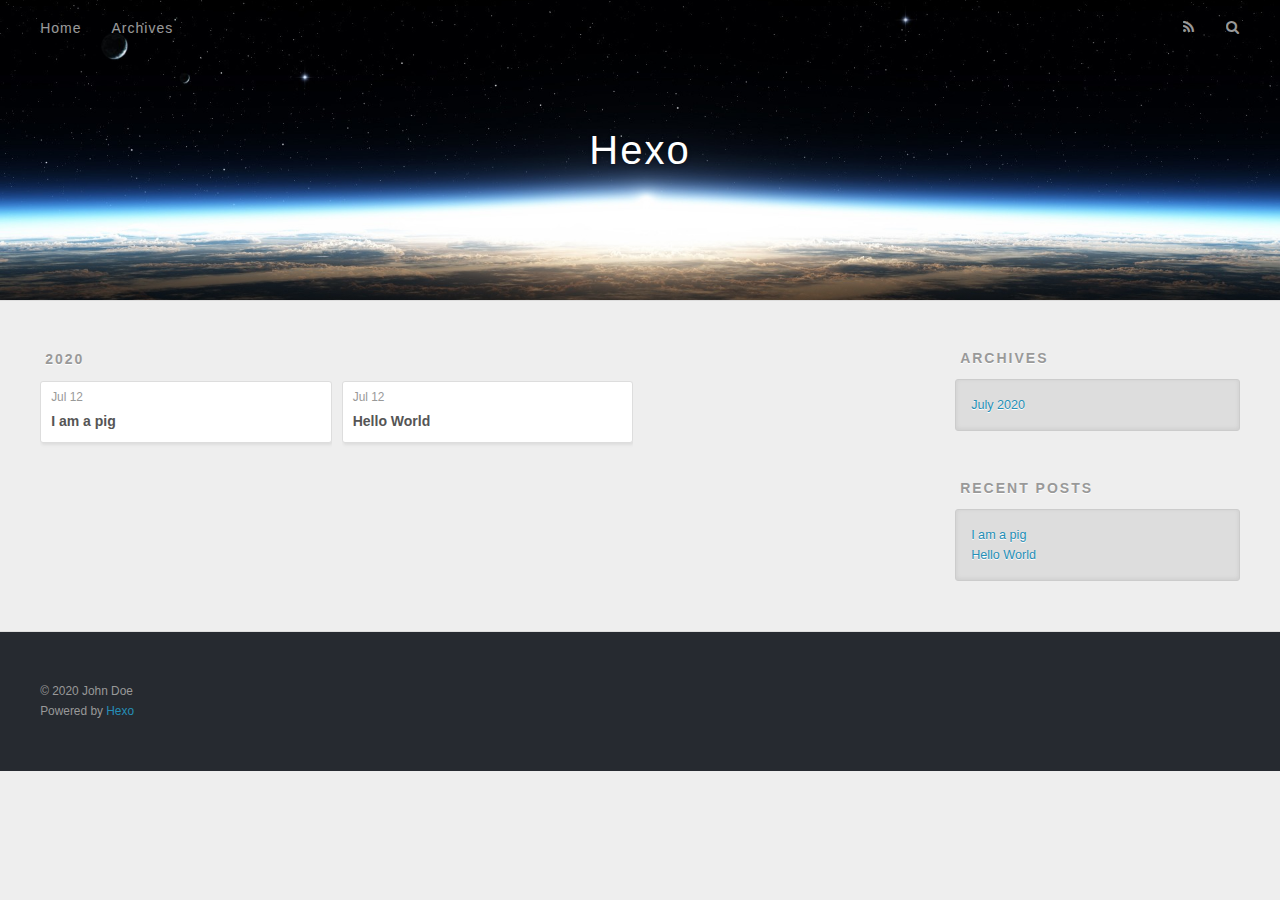
==== archives/index.html @ 0ea75482 "Site updated: 2020-07-12 12:18:48" ====
<!DOCTYPE html>
<html>
<head>
  <meta charset="utf-8">
  

  
  <title>Archives | Hexo</title>
  <meta name="viewport" content="width=device-width, initial-scale=1, maximum-scale=1">
  <meta property="og:type" content="website">
<meta property="og:title" content="Hexo">
<meta property="og:url" content="http://yoursite.com/archives/index.html">
<meta property="og:site_name" content="Hexo">
<meta property="og:locale" content="en_US">
<meta property="article:author" content="John Doe">
<meta name="twitter:card" content="summary">
  
    <link rel="alternate" href="/atom.xml" title="Hexo" type="application/atom+xml">
  
  
    <link rel="icon" href="/favicon.png">
  
  
    <link href="//fonts.googleapis.com/css?family=Source+Code+Pro" rel="stylesheet" type="text/css">
  
  
<link rel="stylesheet" href="/css/style.css">

<meta name="generator" content="Hexo 4.2.1"></head>

<body>
  <div id="container">
    <div id="wrap">
      <header id="header">
  <div id="banner"></div>
  <div id="header-outer" class="outer">
    <div id="header-title" class="inner">
      <h1 id="logo-wrap">
        <a href="/" id="logo">Hexo</a>
      </h1>
      
    </div>
    <div id="header-inner" class="inner">
      <nav id="main-nav">
        <a id="main-nav-toggle" class="nav-icon"></a>
        
          <a class="main-nav-link" href="/">Home</a>
        
          <a class="main-nav-link" href="/archives">Archives</a>
        
      </nav>
      <nav id="sub-nav">
        
          <a id="nav-rss-link" class="nav-icon" href="/atom.xml" title="RSS Feed"></a>
        
        <a id="nav-search-btn" class="nav-icon" title="Search"></a>
      </nav>
      <div id="search-form-wrap">
        <form action="//google.com/search" method="get" accept-charset="UTF-8" class="search-form"><input type="search" name="q" class="search-form-input" placeholder="Search"><button type="submit" class="search-form-submit">&#xF002;</button><input type="hidden" name="sitesearch" value="http://yoursite.com"></form>
      </div>
    </div>
  </div>
</header>
      <div class="outer">
        <section id="main">
  
  
    
    
      
      
      <section class="archives-wrap">
        <div class="archive-year-wrap">
          <a href="/archives/2020" class="archive-year">2020</a>
        </div>
        <div class="archives">
    
    <article class="archive-article archive-type-post">
  <div class="archive-article-inner">
    <header class="archive-article-header">
      <a href="/2020/07/12/I-am-a-pig/" class="archive-article-date">
  <time datetime="2020-07-12T03:47:40.000Z" itemprop="datePublished">Jul 12</time>
</a>
      
  
    <h1 itemprop="name">
      <a class="archive-article-title" href="/2020/07/12/I-am-a-pig/">I am a pig</a>
    </h1>
  

    </header>
  </div>
</article>
  
    
    
    <article class="archive-article archive-type-post">
  <div class="archive-article-inner">
    <header class="archive-article-header">
      <a href="/2020/07/12/hello-world/" class="archive-article-date">
  <time datetime="2020-07-12T03:37:42.892Z" itemprop="datePublished">Jul 12</time>
</a>
      
  
    <h1 itemprop="name">
      <a class="archive-article-title" href="/2020/07/12/hello-world/">Hello World</a>
    </h1>
  

    </header>
  </div>
</article>
  
  
    </div></section>
  


</section>
        
          <aside id="sidebar">
  
    

  
    

  
    
  
    
  <div class="widget-wrap">
    <h3 class="widget-title">Archives</h3>
    <div class="widget">
      <ul class="archive-list"><li class="archive-list-item"><a class="archive-list-link" href="/archives/2020/07/">July 2020</a></li></ul>
    </div>
  </div>


  
    
  <div class="widget-wrap">
    <h3 class="widget-title">Recent Posts</h3>
    <div class="widget">
      <ul>
        
          <li>
            <a href="/2020/07/12/I-am-a-pig/">I am a pig</a>
          </li>
        
          <li>
            <a href="/2020/07/12/hello-world/">Hello World</a>
          </li>
        
      </ul>
    </div>
  </div>

  
</aside>
        
      </div>
      <footer id="footer">
  
  <div class="outer">
    <div id="footer-info" class="inner">
      &copy; 2020 John Doe<br>
      Powered by <a href="http://hexo.io/" target="_blank">Hexo</a>
    </div>
  </div>
</footer>
    </div>
    <nav id="mobile-nav">
  
    <a href="/" class="mobile-nav-link">Home</a>
  
    <a href="/archives" class="mobile-nav-link">Archives</a>
  
</nav>
    

<script src="//ajax.googleapis.com/ajax/libs/jquery/2.0.3/jquery.min.js"></script>


  
<link rel="stylesheet" href="/fancybox/jquery.fancybox.css">

  
<script src="/fancybox/jquery.fancybox.pack.js"></script>




<script src="/js/script.js"></script>




  </div>
</body>
</html>
---- css/style.css ----
body {
  width: 100%;
}
body:before,
body:after {
  content: "";
  display: table;
}
body:after {
  clear: both;
}
html,
body,
div,
span,
applet,
object,
iframe,
h1,
h2,
h3,
h4,
h5,
h6,
p,
blockquote,
pre,
a,
abbr,
acronym,
address,
big,
cite,
code,
del,
dfn,
em,
img,
ins,
kbd,
q,
s,
samp,
small,
strike,
strong,
sub,
sup,
tt,
var,
dl,
dt,
dd,
ol,
ul,
li,
fieldset,
form,
label,
legend,
table,
caption,
tbody,
tfoot,
thead,
tr,
th,
td {
  margin: 0;
  padding: 0;
  border: 0;
  outline: 0;
  font-weight: inherit;
  font-style: inherit;
  font-family: inherit;
  font-size: 100%;
  vertical-align: baseline;
}
body {
  line-height: 1;
  color: #000;
  background: #fff;
}
ol,
ul {
  list-style: none;
}
table {
  border-collapse: separate;
  border-spacing: 0;
  vertical-align: middle;
}
caption,
th,
td {
  text-align: left;
  font-weight: normal;
  vertical-align: middle;
}
a img {
  border: none;
}
input,
button {
  margin: 0;
  padding: 0;
}
input::-moz-focus-inner,
button::-moz-focus-inner {
  border: 0;
  padding: 0;
}
@font-face {
  font-family: FontAwesome;
  font-style: normal;
  font-weight: normal;
  src: url("fonts/fontawesome-webfont.eot?v=#4.0.3");
  src: url("fonts/fontawesome-webfont.eot?#iefix&v=#4.0.3") format("embedded-opentype"), url("fonts/fontawesome-webfont.woff?v=#4.0.3") format("woff"), url("fonts/fontawesome-webfont.ttf?v=#4.0.3") format("truetype"), url("fonts/fontawesome-webfont.svg#fontawesomeregular?v=#4.0.3") format("svg");
}
html,
body,
#container {
  height: 100%;
}
body {
  background: #eee;
  font: 14px -apple-system, BlinkMacSystemFont, "Segoe UI", "Roboto", "Oxygen", "Ubuntu", "Cantarell", "Fira Sans", "Droid Sans", "Helvetica Neue", sans-serif;
  -webkit-text-size-adjust: 100%;
}
.outer {
  max-width: 1220px;
  margin: 0 auto;
  padding: 0 20px;
}
.outer:before,
.outer:after {
  content: "";
  display: table;
}
.outer:after {
  clear: both;
}
.inner {
  display: inline;
  float: left;
  width: 98.33333333333333%;
  margin: 0 0.833333333333333%;
}
.left,
.alignleft {
  float: left;
}
.right,
.alignright {
  float: right;
}
.clear {
  clear: both;
}
#container {
  position: relative;
}
.mobile-nav-on {
  overflow: hidden;
}
#wrap {
  height: 100%;
  width: 100%;
  position: absolute;
  top: 0;
  left: 0;
  -webkit-transition: 0.2s ease-out;
  -moz-transition: 0.2s ease-out;
  -ms-transition: 0.2s ease-out;
  transition: 0.2s ease-out;
  z-index: 1;
  background: #eee;
}
.mobile-nav-on #wrap {
  left: 280px;
}
@media screen and (min-width: 768px) {
  #main {
    display: inline;
    float: left;
    width: 73.33333333333333%;
    margin: 0 0.833333333333333%;
  }
}
.article-date,
.article-category-link,
.archive-year,
.widget-title {
  text-decoration: none;
  text-transform: uppercase;
  letter-spacing: 2px;
  color: #999;
  margin-bottom: 1em;
  margin-left: 5px;
  line-height: 1em;
  text-shadow: 0 1px #fff;
  font-weight: bold;
}
.article-inner,
.archive-article-inner {
  background: #fff;
  -webkit-box-shadow: 1px 2px 3px #ddd;
  box-shadow: 1px 2px 3px #ddd;
  border: 1px solid #ddd;
  border-radius: 3px;
}
.article-entry h1,
.widget h1 {
  font-size: 2em;
}
.article-entry h2,
.widget h2 {
  font-size: 1.5em;
}
.article-entry h3,
.widget h3 {
  font-size: 1.3em;
}
.article-entry h4,
.widget h4 {
  font-size: 1.2em;
}
.article-entry h5,
.widget h5 {
  font-size: 1em;
}
.article-entry h6,
.widget h6 {
  font-size: 1em;
  color: #999;
}
.article-entry hr,
.widget hr {
  border: 1px dashed #ddd;
}
.article-entry strong,
.widget strong {
  font-weight: bold;
}
.article-entry em,
.widget em,
.article-entry cite,
.widget cite {
  font-style: italic;
}
.article-entry sup,
.widget sup,
.article-entry sub,
.widget sub {
  font-size: 0.75em;
  line-height: 0;
  position: relative;
  vertical-align: baseline;
}
.article-entry sup,
.widget sup {
  top: -0.5em;
}
.article-entry sub,
.widget sub {
  bottom: -0.2em;
}
.article-entry small,
.widget small {
  font-size: 0.85em;
}
.article-entry acronym,
.widget acronym,
.article-entry abbr,
.widget abbr {
  border-bottom: 1px dotted;
}
.article-entry ul,
.widget ul,
.article-entry ol,
.widget ol,
.article-entry dl,
.widget dl {
  margin: 0 20px;
  line-height: 1.6em;
}
.article-entry ul ul,
.widget ul ul,
.article-entry ol ul,
.widget ol ul,
.article-entry ul ol,
.widget ul ol,
.article-entry ol ol,
.widget ol ol {
  margin-top: 0;
  margin-bottom: 0;
}
.article-entry ul,
.widget ul {
  list-style: disc;
}
.article-entry ol,
.widget ol {
  list-style: decimal;
}
.article-entry dt,
.widget dt {
  font-weight: bold;
}
#header {
  height: 300px;
  position: relative;
  border-bottom: 1px solid #ddd;
}
#header:before,
#header:after {
  content: "";
  position: absolute;
  left: 0;
  right: 0;
  height: 40px;
}
#header:before {
  top: 0;
  background: -webkit-linear-gradient(rgba(0,0,0,0.2), transparent);
  background: -moz-linear-gradient(rgba(0,0,0,0.2), transparent);
  background: -ms-linear-gradient(rgba(0,0,0,0.2), transparent);
  background: linear-gradient(rgba(0,0,0,0.2), transparent);
}
#header:after {
  bottom: 0;
  background: -webkit-linear-gradient(transparent, rgba(0,0,0,0.2));
  background: -moz-linear-gradient(transparent, rgba(0,0,0,0.2));
  background: -ms-linear-gradient(transparent, rgba(0,0,0,0.2));
  background: linear-gradient(transparent, rgba(0,0,0,0.2));
}
#header-outer {
  height: 100%;
  position: relative;
}
#header-inner {
  position: relative;
  overflow: hidden;
}
#banner {
  position: absolute;
  top: 0;
  left: 0;
  width: 100%;
  height: 100%;
  background: url("images/banner.jpg") center #000;
  -webkit-background-size: cover;
  -moz-background-size: cover;
  background-size: cover;
  z-index: -1;
}
#header-title {
  text-align: center;
  height: 40px;
  position: absolute;
  top: 50%;
  left: 0;
  margin-top: -20px;
}
#logo,
#subtitle {
  text-decoration: none;
  color: #fff;
  font-weight: 300;
  text-shadow: 0 1px 4px rgba(0,0,0,0.3);
}
#logo {
  font-size: 40px;
  line-height: 40px;
  letter-spacing: 2px;
}
#subtitle {
  font-size: 16px;
  line-height: 16px;
  letter-spacing: 1px;
}
#subtitle-wrap {
  margin-top: 16px;
}
#main-nav {
  float: left;
  margin-left: -15px;
}
.nav-icon,
.main-nav-link {
  float: left;
  color: #fff;
  opacity: 0.6;
  text-decoration: none;
  text-shadow: 0 1px rgba(0,0,0,0.2);
  -webkit-transition: opacity 0.2s;
  -moz-transition: opacity 0.2s;
  -ms-transition: opacity 0.2s;
  transition: opacity 0.2s;
  display: block;
  padding: 20px 15px;
}
.nav-icon:hover,
.main-nav-link:hover {
  opacity: 1;
}
.nav-icon {
  font-family: FontAwesome;
  text-align: center;
  font-size: 14px;
  width: 14px;
  height: 14px;
  padding: 20px 15px;
  position: relative;
  cursor: pointer;
}
.main-nav-link {
  font-weight: 300;
  letter-spacing: 1px;
}
@media screen and (max-width: 479px) {
  .main-nav-link {
    display: none;
  }
}
#main-nav-toggle {
  display: none;
}
#main-nav-toggle:before {
  content: "\f0c9";
}
@media screen and (max-width: 479px) {
  #main-nav-toggle {
    display: block;
  }
}
#sub-nav {
  float: right;
  margin-right: -15px;
}
#nav-rss-link:before {
  content: "\f09e";
}
#nav-search-btn:before {
  content: "\f002";
}
#search-form-wrap {
  position: absolute;
  top: 15px;
  width: 150px;
  height: 30px;
  right: -150px;
  opacity: 0;
  -webkit-transition: 0.2s ease-out;
  -moz-transition: 0.2s ease-out;
  -ms-transition: 0.2s ease-out;
  transition: 0.2s ease-out;
}
#search-form-wrap.on {
  opacity: 1;
  right: 0;
}
@media screen and (max-width: 479px) {
  #search-form-wrap {
    width: 100%;
    right: -100%;
  }
}
.search-form {
  position: absolute;
  top: 0;
  left: 0;
  right: 0;
  background: #fff;
  padding: 5px 15px;
  border-radius: 15px;
  -webkit-box-shadow: 0 0 10px rgba(0,0,0,0.3);
  box-shadow: 0 0 10px rgba(0,0,0,0.3);
}
.search-form-input {
  border: none;
  background: none;
  color: #555;
  width: 100%;
  font: 13px -apple-system, BlinkMacSystemFont, "Segoe UI", "Roboto", "Oxygen", "Ubuntu", "Cantarell", "Fira Sans", "Droid Sans", "Helvetica Neue", sans-serif;
  outline: none;
}
.search-form-input::-webkit-search-results-decoration,
.search-form-input::-webkit-search-cancel-button {
  -webkit-appearance: none;
}
.search-form-submit {
  position: absolute;
  top: 50%;
  right: 10px;
  margin-top: -7px;
  font: 13px FontAwesome;
  border: none;
  background: none;
  color: #bbb;
  cursor: pointer;
}
.search-form-submit:hover,
.search-form-submit:focus {
  color: #777;
}
.article {
  margin: 50px 0;
}
.article-inner {
  overflow: hidden;
}
.article-meta:before,
.article-meta:after {
  content: "";
  display: table;
}
.article-meta:after {
  clear: both;
}
.article-date {
  float: left;
}
.article-category {
  float: left;
  line-height: 1em;
  color: #ccc;
  text-shadow: 0 1px #fff;
  margin-left: 8px;
}
.article-category:before {
  content: "\2022";
}
.article-category-link {
  margin: 0 12px 1em;
}
.article-header {
  padding: 20px 20px 0;
}
.article-title {
  text-decoration: none;
  font-size: 2em;
  font-weight: bold;
  color: #555;
  line-height: 1.1em;
  -webkit-transition: color 0.2s;
  -moz-transition: color 0.2s;
  -ms-transition: color 0.2s;
  transition: color 0.2s;
}
a.article-title:hover {
  color: #258fb8;
}
.article-entry {
  color: #555;
  padding: 0 20px;
}
.article-entry:before,
.article-entry:after {
  content: "";
  display: table;
}
.article-entry:after {
  clear: both;
}
.article-entry p,
.article-entry table {
  line-height: 1.6em;
  margin: 1.6em 0;
}
.article-entry h1,
.article-entry h2,
.article-entry h3,
.article-entry h4,
.article-entry h5,
.article-entry h6 {
  font-weight: bold;
}
.article-entry h1,
.article-entry h2,
.article-entry h3,
.article-entry h4,
.article-entry h5,
.article-entry h6 {
  line-height: 1.1em;
  margin: 1.1em 0;
}
.article-entry a {
  color: #258fb8;
  text-decoration: none;
}
.article-entry a:hover {
  text-decoration: underline;
}
.article-entry ul,
.article-entry ol,
.article-entry dl {
  margin-top: 1.6em;
  margin-bottom: 1.6em;
}
.article-entry img,
.article-entry video {
  max-width: 100%;
  height: auto;
  display: block;
  margin: auto;
}
.article-entry iframe {
  border: none;
}
.article-entry table {
  width: 100%;
  border-collapse: collapse;
  border-spacing: 0;
}
.article-entry th {
  font-weight: bold;
  border-bottom: 3px solid #ddd;
  padding-bottom: 0.5em;
}
.article-entry td {
  border-bottom: 1px solid #ddd;
  padding: 10px 0;
}
.article-entry blockquote {
  font-family: Georgia, "Times New Roman", serif;
  font-size: 1.4em;
  margin: 1.6em 20px;
  text-align: center;
}
.article-entry blockquote footer {
  font-size: 14px;
  margin: 1.6em 0;
  font-family: -apple-system, BlinkMacSystemFont, "Segoe UI", "Roboto", "Oxygen", "Ubuntu", "Cantarell", "Fira Sans", "Droid Sans", "Helvetica Neue", sans-serif;
}
.article-entry blockquote footer cite:before {
  content: "—";
  padding: 0 0.5em;
}
.article-entry .pullquote {
  text-align: left;
  width: 45%;
  margin: 0;
}
.article-entry .pullquote.left {
  margin-left: 0.5em;
  margin-right: 1em;
}
.article-entry .pullquote.right {
  margin-right: 0.5em;
  margin-left: 1em;
}
.article-entry .caption {
  color: #999;
  display: block;
  font-size: 0.9em;
  margin-top: 0.5em;
  position: relative;
  text-align: center;
}
.article-entry .video-container {
  position: relative;
  padding-top: 56.25%;
  height: 0;
  overflow: hidden;
}
.article-entry .video-container iframe,
.article-entry .video-container object,
.article-entry .video-container embed {
  position: absolute;
  top: 0;
  left: 0;
  width: 100%;
  height: 100%;
  margin-top: 0;
}
.article-more-link a {
  display: inline-block;
  line-height: 1em;
  padding: 6px 15px;
  border-radius: 15px;
  background: #eee;
  color: #999;
  text-shadow: 0 1px #fff;
  text-decoration: none;
}
.article-more-link a:hover {
  background: #258fb8;
  color: #fff;
  text-decoration: none;
  text-shadow: 0 1px #1e7293;
}
.article-footer {
  font-size: 0.85em;
  line-height: 1.6em;
  border-top: 1px solid #ddd;
  padding-top: 1.6em;
  margin: 0 20px 20px;
}
.article-footer:before,
.article-footer:after {
  content: "";
  display: table;
}
.article-footer:after {
  clear: both;
}
.article-footer a {
  color: #999;
  text-decoration: none;
}
.article-footer a:hover {
  color: #555;
}
.article-tag-list-item {
  float: left;
  margin-right: 10px;
}
.article-tag-list-link:before {
  content: "#";
}
.article-comment-link {
  float: right;
}
.article-comment-link:before {
  content: "\f075";
  font-family: FontAwesome;
  padding-right: 8px;
}
.article-share-link {
  cursor: pointer;
  float: right;
  margin-left: 20px;
}
.article-share-link:before {
  content: "\f064";
  font-family: FontAwesome;
  padding-right: 6px;
}
#article-nav {
  position: relative;
}
#article-nav:before,
#article-nav:after {
  content: "";
  display: table;
}
#article-nav:after {
  clear: both;
}
@media screen and (min-width: 768px) {
  #article-nav {
    margin: 50px 0;
  }
  #article-nav:before {
    width: 8px;
    height: 8px;
    position: absolute;
    top: 50%;
    left: 50%;
    margin-top: -4px;
    margin-left: -4px;
    content: "";
    border-radius: 50%;
    background: #ddd;
    -webkit-box-shadow: 0 1px 2px #fff;
    box-shadow: 0 1px 2px #fff;
  }
}
.article-nav-link-wrap {
  text-decoration: none;
  text-shadow: 0 1px #fff;
  color: #999;
  -webkit-box-sizing: border-box;
  -moz-box-sizing: border-box;
  box-sizing: border-box;
  margin-top: 50px;
  text-align: center;
  display: block;
}
.article-nav-link-wrap:hover {
  color: #555;
}
@media screen and (min-width: 768px) {
  .article-nav-link-wrap {
    width: 50%;
    margin-top: 0;
  }
}
@media screen and (min-width: 768px) {
  #article-nav-newer {
    float: left;
    text-align: right;
    padding-right: 20px;
  }
}
@media screen and (min-width: 768px) {
  #article-nav-older {
    float: right;
    text-align: left;
    padding-left: 20px;
  }
}
.article-nav-caption {
  text-transform: uppercase;
  letter-spacing: 2px;
  color: #ddd;
  line-height: 1em;
  font-weight: bold;
}
#article-nav-newer .article-nav-caption {
  margin-right: -2px;
}
.article-nav-title {
  font-size: 0.85em;
  line-height: 1.6em;
  margin-top: 0.5em;
}
.article-share-box {
  position: absolute;
  display: none;
  background: #fff;
  -webkit-box-shadow: 1px 2px 10px rgba(0,0,0,0.2);
  box-shadow: 1px 2px 10px rgba(0,0,0,0.2);
  border-radius: 3px;
  margin-left: -145px;
  overflow: hidden;
  z-index: 1;
}
.article-share-box.on {
  display: block;
}
.article-share-input {
  width: 100%;
  background: none;
  -webkit-box-sizing: border-box;
  -moz-box-sizing: border-box;
  box-sizing: border-box;
  font: 14px -apple-system, BlinkMacSystemFont, "Segoe UI", "Roboto", "Oxygen", "Ubuntu", "Cantarell", "Fira Sans", "Droid Sans", "Helvetica Neue", sans-serif;
  padding: 0 15px;
  color: #555;
  outline: none;
  border: 1px solid #ddd;
  border-radius: 3px 3px 0 0;
  height: 36px;
  line-height: 36px;
}
.article-share-links {
  background: #eee;
}
.article-share-links:before,
.article-share-links:after {
  content: "";
  display: table;
}
.article-share-links:after {
  clear: both;
}
.article-share-twitter,
.article-share-facebook,
.article-share-pinterest,
.article-share-google {
  width: 50px;
  height: 36px;
  display: block;
  float: left;
  position: relative;
  color: #999;
  text-shadow: 0 1px #fff;
}
.article-share-twitter:before,
.article-share-facebook:before,
.article-share-pinterest:before,
.article-share-google:before {
  font-size: 20px;
  font-family: FontAwesome;
  width: 20px;
  height: 20px;
  position: absolute;
  top: 50%;
  left: 50%;
  margin-top: -10px;
  margin-left: -10px;
  text-align: center;
}
.article-share-twitter:hover,
.article-share-facebook:hover,
.article-share-pinterest:hover,
.article-share-google:hover {
  color: #fff;
}
.article-share-twitter:before {
  content: "\f099";
}
.article-share-twitter:hover {
  background: #00aced;
  text-shadow: 0 1px #008abe;
}
.article-share-facebook:before {
  content: "\f09a";
}
.article-share-facebook:hover {
  background: #3b5998;
  text-shadow: 0 1px #2f477a;
}
.article-share-pinterest:before {
  content: "\f0d2";
}
.article-share-pinterest:hover {
  background: #cb2027;
  text-shadow: 0 1px #a21a1f;
}
.article-share-google:before {
  content: "\f0d5";
}
.article-share-google:hover {
  background: #dd4b39;
  text-shadow: 0 1px #be3221;
}
.article-gallery {
  background: #000;
  position: relative;
}
.article-gallery-photos {
  position: relative;
  overflow: hidden;
}
.article-gallery-img {
  display: none;
  max-width: 100%;
}
.article-gallery-img:first-child {
  display: block;
}
.article-gallery-img.loaded {
  position: absolute;
  display: block;
}
.article-gallery-img img {
  display: block;
  max-width: 100%;
  margin: 0 auto;
}
#comments {
  background: #fff;
  -webkit-box-shadow: 1px 2px 3px #ddd;
  box-shadow: 1px 2px 3px #ddd;
  padding: 20px;
  border: 1px solid #ddd;
  border-radius: 3px;
  margin: 50px 0;
}
#comments a {
  color: #258fb8;
}
.archives-wrap {
  margin: 50px 0;
}
.archives:before,
.archives:after {
  content: "";
  display: table;
}
.archives:after {
  clear: both;
}
.archive-year-wrap {
  margin-bottom: 1em;
}
.archives {
  -webkit-column-gap: 10px;
  -moz-column-gap: 10px;
  column-gap: 10px;
}
@media screen and (min-width: 480px) and (max-width: 767px) {
  .archives {
    -webkit-column-count: 2;
    -moz-column-count: 2;
    column-count: 2;
  }
}
@media screen and (min-width: 768px) {
  .archives {
    -webkit-column-count: 3;
    -moz-column-count: 3;
    column-count: 3;
  }
}
.archive-article {
  -webkit-column-break-inside: avoid;
  page-break-inside: avoid;
  overflow: hidden;
  break-inside: avoid-column;
}
.archive-article-inner {
  padding: 10px;
  margin-bottom: 15px;
}
.archive-article-title {
  text-decoration: none;
  font-weight: bold;
  color: #555;
  -webkit-transition: color 0.2s;
  -moz-transition: color 0.2s;
  -ms-transition: color 0.2s;
  transition: color 0.2s;
  line-height: 1.6em;
}
.archive-article-title:hover {
  color: #258fb8;
}
.archive-article-footer {
  margin-top: 1em;
}
.archive-article-date {
  color: #999;
  text-decoration: none;
  font-size: 0.85em;
  line-height: 1em;
  margin-bottom: 0.5em;
  display: block;
}
#page-nav {
  margin: 50px auto;
  background: #fff;
  -webkit-box-shadow: 1px 2px 3px #ddd;
  box-shadow: 1px 2px 3px #ddd;
  border: 1px solid #ddd;
  border-radius: 3px;
  text-align: center;
  color: #999;
  overflow: hidden;
}
#page-nav:before,
#page-nav:after {
  content: "";
  display: table;
}
#page-nav:after {
  clear: both;
}
#page-nav a,
#page-nav span {
  padding: 10px 20px;
  line-height: 1;
  height: 2ex;
}
#page-nav a {
  color: #999;
  text-decoration: none;
}
#page-nav a:hover {
  background: #999;
  color: #fff;
}
#page-nav .prev {
  float: left;
}
#page-nav .next {
  float: right;
}
#page-nav .page-number {
  display: inline-block;
}
@media screen and (max-width: 479px) {
  #page-nav .page-number {
    display: none;
  }
}
#page-nav .current {
  color: #555;
  font-weight: bold;
}
#page-nav .space {
  color: #ddd;
}
#footer {
  background: #262a30;
  padding: 50px 0;
  border-top: 1px solid #ddd;
  color: #999;
}
#footer a {
  color: #258fb8;
  text-decoration: none;
}
#footer a:hover {
  text-decoration: underline;
}
#footer-info {
  line-height: 1.6em;
  font-size: 0.85em;
}
.article-entry pre,
.article-entry .highlight {
  background: #2d2d2d;
  margin: 0 -20px;
  padding: 15px 20px;
  border-style: solid;
  border-color: #ddd;
  border-width: 1px 0;
  overflow: auto;
  color: #ccc;
  line-height: 22.400000000000002px;
}
.article-entry .highlight .gutter pre,
.article-entry .gist .gist-file .gist-data .line-numbers {
  color: #666;
  font-size: 0.85em;
}
.article-entry pre,
.article-entry code {
  font-family: "Source Code Pro", Consolas, Monaco, Menlo, Consolas, monospace;
}
.article-entry code {
  background: #eee;
  text-shadow: 0 1px #fff;
  padding: 0 0.3em;
}
.article-entry pre code {
  background: none;
  text-shadow: none;
  padding: 0;
}
.article-entry .highlight pre {
  border: none;
  margin: 0;
  padding: 0;
}
.article-entry .highlight table {
  margin: 0;
  width: auto;
}
.article-entry .highlight td {
  border: none;
  padding: 0;
}
.article-entry .highlight figcaption {
  font-size: 0.85em;
  color: #999;
  line-height: 1em;
  margin-bottom: 1em;
}
.article-entry .highlight figcaption:before,
.article-entry .highlight figcaption:after {
  content: "";
  display: table;
}
.article-entry .highlight figcaption:after {
  clear: both;
}
.article-entry .highlight figcaption a {
  float: right;
}
.article-entry .highlight .gutter pre {
  text-align: right;
  padding-right: 20px;
}
.article-entry .highlight .line {
  height: 22.400000000000002px;
}
.article-entry .highlight .line.marked {
  background: #515151;
}
.article-entry .gist {
  margin: 0 -20px;
  border-style: solid;
  border-color: #ddd;
  border-width: 1px 0;
  background: #2d2d2d;
  padding: 15px 20px 15px 0;
}
.article-entry .gist .gist-file {
  border: none;
  font-family: "Source Code Pro", Consolas, Monaco, Menlo, Consolas, monospace;
  margin: 0;
}
.article-entry .gist .gist-file .gist-data {
  background: none;
  border: none;
}
.article-entry .gist .gist-file .gist-data .line-numbers {
  background: none;
  border: none;
  padding: 0 20px 0 0;
}
.article-entry .gist .gist-file .gist-data .line-data {
  padding: 0 !important;
}
.article-entry .gist .gist-file .highlight {
  margin: 0;
  padding: 0;
  border: none;
}
.article-entry .gist .gist-file .gist-meta {
  background: #2d2d2d;
  color: #999;
  font: 0.85em -apple-system, BlinkMacSystemFont, "Segoe UI", "Roboto", "Oxygen", "Ubuntu", "Cantarell", "Fira Sans", "Droid Sans", "Helvetica Neue", sans-serif;
  text-shadow: 0 0;
  padding: 0;
  margin-top: 1em;
  margin-left: 20px;
}
.article-entry .gist .gist-file .gist-meta a {
  color: #258fb8;
  font-weight: normal;
}
.article-entry .gist .gist-file .gist-meta a:hover {
  text-decoration: underline;
}
pre .comment,
pre .title {
  color: #999;
}
pre .variable,
pre .attribute,
pre .tag,
pre .regexp,
pre .ruby .constant,
pre .xml .tag .title,
pre .xml .pi,
pre .xml .doctype,
pre .html .doctype,
pre .css .id,
pre .css .class,
pre .css .pseudo {
  color: #f2777a;
}
pre .number,
pre .preprocessor,
pre .built_in,
pre .literal,
pre .params,
pre .constant {
  color: #f99157;
}
pre .class,
pre .ruby .class .title,
pre .css .rules .attribute {
  color: #9c9;
}
pre .string,
pre .value,
pre .inheritance,
pre .header,
pre .ruby .symbol,
pre .xml .cdata {
  color: #9c9;
}
pre .css .hexcolor {
  color: #6cc;
}
pre .function,
pre .python .decorator,
pre .python .title,
pre .ruby .function .title,
pre .ruby .title .keyword,
pre .perl .sub,
pre .javascript .title,
pre .coffeescript .title {
  color: #69c;
}
pre .keyword,
pre .javascript .function {
  color: #c9c;
}
@media screen and (max-width: 479px) {
  #mobile-nav {
    position: absolute;
    top: 0;
    left: 0;
    width: 280px;
    height: 100%;
    background: #191919;
    border-right: 1px solid #fff;
  }
}
@media screen and (max-width: 479px) {
  .mobile-nav-link {
    display: block;
    color: #999;
    text-decoration: none;
    padding: 15px 20px;
    font-weight: bold;
  }
  .mobile-nav-link:hover {
    color: #fff;
  }
}
@media screen and (min-width: 768px) {
  #sidebar {
    display: inline;
    float: left;
    width: 23.333333333333332%;
    margin: 0 0.833333333333333%;
  }
}
.widget-wrap {
  margin: 50px 0;
}
.widget {
  color: #777;
  text-shadow: 0 1px #fff;
  background: #ddd;
  -webkit-box-shadow: 0 -1px 4px #ccc inset;
  box-shadow: 0 -1px 4px #ccc inset;
  border: 1px solid #ccc;
  padding: 15px;
  border-radius: 3px;
}
.widget a {
  color: #258fb8;
  text-decoration: none;
}
.widget a:hover {
  text-decoration: underline;
}
.widget ul ul,
.widget ol ul,
.widget dl ul,
.widget ul ol,
.widget ol ol,
.widget dl ol,
.widget ul dl,
.widget ol dl,
.widget dl dl {
  margin-left: 15px;
  list-style: disc;
}
.widget {
  line-height: 1.6em;
  word-wrap: break-word;
  font-size: 0.9em;
}
.widget ul,
.widget ol {
  list-style: none;
  margin: 0;
}
.widget ul ul,
.widget ol ul,
.widget ul ol,
.widget ol ol {
  margin: 0 20px;
}
.widget ul ul,
.widget ol ul {
  list-style: disc;
}
.widget ul ol,
.widget ol ol {
  list-style: decimal;
}
.category-list-count,
.tag-list-count,
.archive-list-count {
  padding-left: 5px;
  color: #999;
  font-size: 0.85em;
}
.category-list-count:before,
.tag-list-count:before,
.archive-list-count:before {
  content: "(";
}
.category-list-count:after,
.tag-list-count:after,
.archive-list-count:after {
  content: ")";
}
.tagcloud a {
  margin-right: 5px;
  display: inline-block;
}
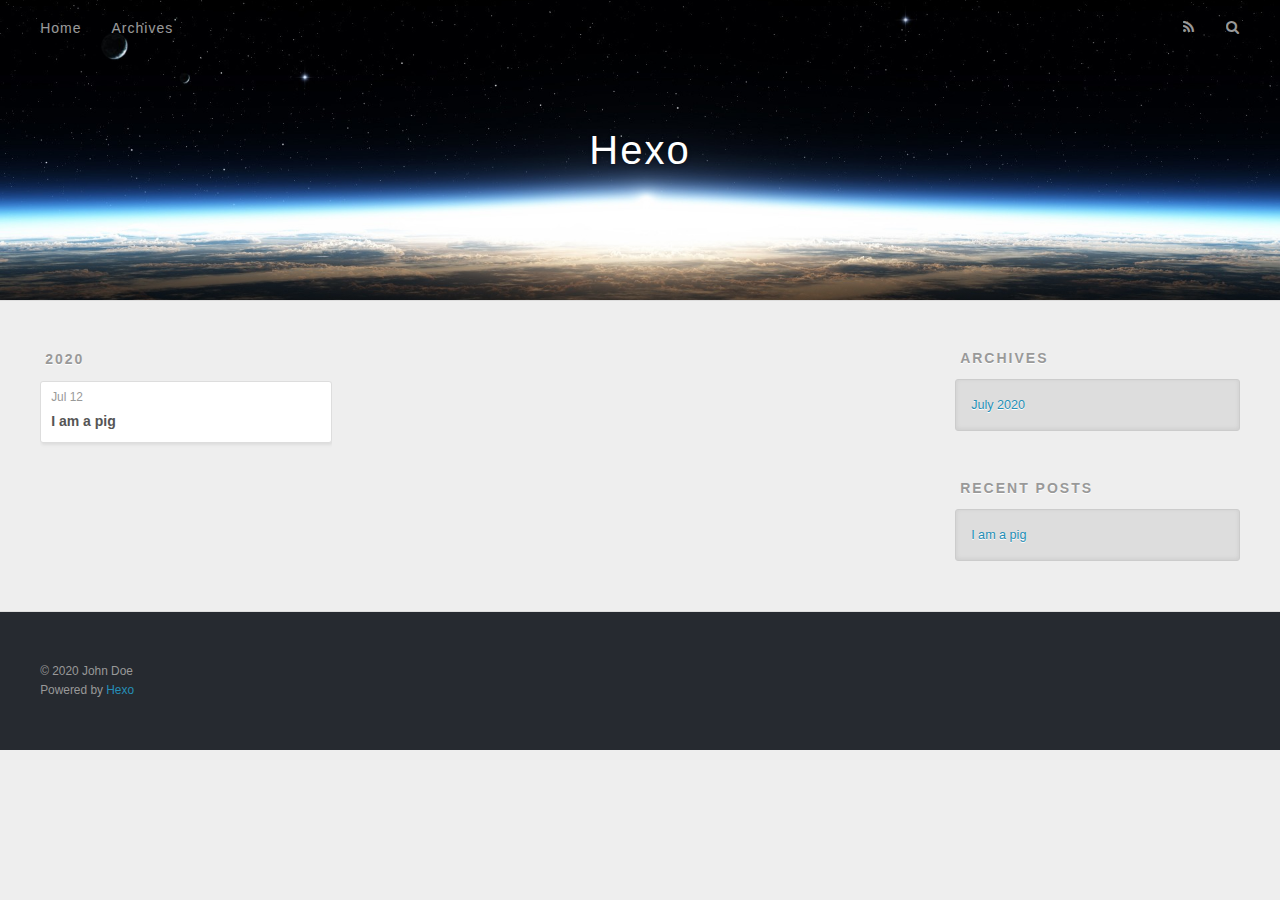
==== commit c269c1a8: "Site updated: 2020-07-12 12:20:25" ====
--- a/archives/index.html
+++ b/archives/index.html
@@ -92,25 +92,6 @@
   </div>
 </article>
   
-    
-    
-    <article class="archive-article archive-type-post">
-  <div class="archive-article-inner">
-    <header class="archive-article-header">
-      <a href="/2020/07/12/hello-world/" class="archive-article-date">
-  <time datetime="2020-07-12T03:37:42.892Z" itemprop="datePublished">Jul 12</time>
-</a>
-      
-  
-    <h1 itemprop="name">
-      <a class="archive-article-title" href="/2020/07/12/hello-world/">Hello World</a>
-    </h1>
-  
-
-    </header>
-  </div>
-</article>
-  
   
     </div></section>
   
@@ -146,10 +127,6 @@
         
           <li>
             <a href="/2020/07/12/I-am-a-pig/">I am a pig</a>
-          </li>
-        
-          <li>
-            <a href="/2020/07/12/hello-world/">Hello World</a>
           </li>
         
       </ul>
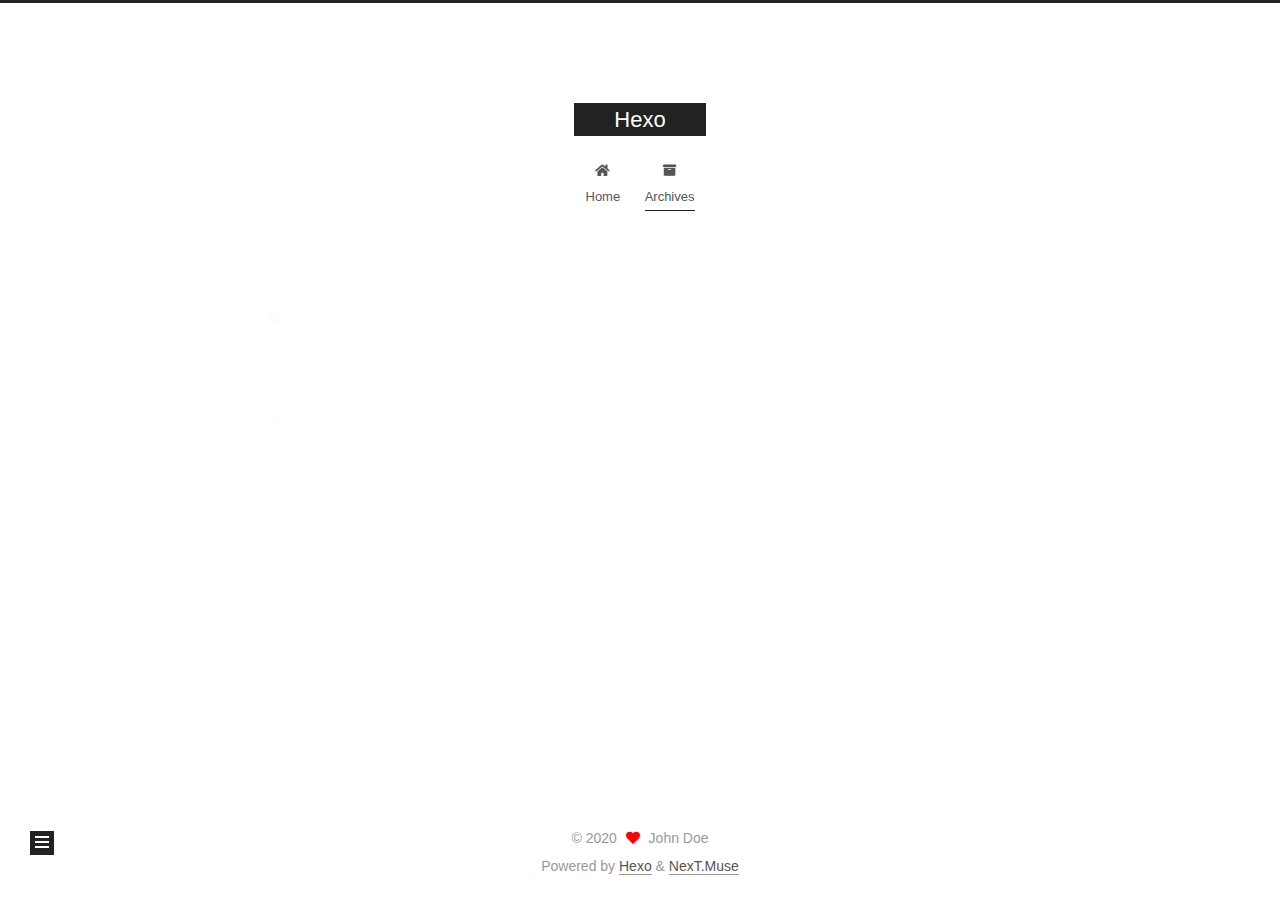
==== commit 7105a61d: "Site updated: 2020-07-12 12:54:22" ====
--- a/archives/index.html
+++ b/archives/index.html
@@ -1,12 +1,25 @@
 <!DOCTYPE html>
-<html>
+<html lang="en">
 <head>
-  <meta charset="utf-8">
-  
-
-  
-  <title>Archives | Hexo</title>
-  <meta name="viewport" content="width=device-width, initial-scale=1, maximum-scale=1">
+  <meta charset="UTF-8">
+<meta name="viewport" content="width=device-width, initial-scale=1, maximum-scale=2">
+<meta name="theme-color" content="#222">
+<meta name="generator" content="Hexo 4.2.1">
+  <link rel="apple-touch-icon" sizes="180x180" href="/images/apple-touch-icon-next.png">
+  <link rel="icon" type="image/png" sizes="32x32" href="/images/favicon-32x32-next.png">
+  <link rel="icon" type="image/png" sizes="16x16" href="/images/favicon-16x16-next.png">
+  <link rel="mask-icon" href="/images/logo.svg" color="#222">
+
+<link rel="stylesheet" href="/css/main.css">
+
+
+<link rel="stylesheet" href="/lib/font-awesome/css/all.min.css">
+
+<script id="hexo-configurations">
+    var NexT = window.NexT || {};
+    var CONFIG = {"hostname":"yoursite.com","root":"/","scheme":"Muse","version":"7.8.0","exturl":false,"sidebar":{"position":"left","display":"post","padding":18,"offset":12,"onmobile":false},"copycode":{"enable":false,"show_result":false,"style":null},"back2top":{"enable":true,"sidebar":false,"scrollpercent":false},"bookmark":{"enable":false,"color":"#222","save":"auto"},"fancybox":false,"mediumzoom":false,"lazyload":false,"pangu":false,"comments":{"style":"tabs","active":null,"storage":true,"lazyload":false,"nav":null},"algolia":{"hits":{"per_page":10},"labels":{"input_placeholder":"Search for Posts","hits_empty":"We didn't find any results for the search: ${query}","hits_stats":"${hits} results found in ${time} ms"}},"localsearch":{"enable":false,"trigger":"auto","top_n_per_article":1,"unescape":false,"preload":false},"motion":{"enable":true,"async":false,"transition":{"post_block":"fadeIn","post_header":"slideDownIn","post_body":"slideDownIn","coll_header":"slideLeftIn","sidebar":"slideUpIn"}}};
+  </script>
+
   <meta property="og:type" content="website">
 <meta property="og:title" content="Hexo">
 <meta property="og:url" content="http://yoursite.com/archives/index.html">
@@ -14,165 +27,314 @@
 <meta property="og:locale" content="en_US">
 <meta property="article:author" content="John Doe">
 <meta name="twitter:card" content="summary">
-  
-    <link rel="alternate" href="/atom.xml" title="Hexo" type="application/atom+xml">
-  
-  
-    <link rel="icon" href="/favicon.png">
-  
-  
-    <link href="//fonts.googleapis.com/css?family=Source+Code+Pro" rel="stylesheet" type="text/css">
-  
-  
-<link rel="stylesheet" href="/css/style.css">
-
-<meta name="generator" content="Hexo 4.2.1"></head>
-
-<body>
-  <div id="container">
-    <div id="wrap">
-      <header id="header">
-  <div id="banner"></div>
-  <div id="header-outer" class="outer">
-    <div id="header-title" class="inner">
-      <h1 id="logo-wrap">
-        <a href="/" id="logo">Hexo</a>
-      </h1>
+
+<link rel="canonical" href="http://yoursite.com/archives/">
+
+
+<script id="page-configurations">
+  // https://hexo.io/docs/variables.html
+  CONFIG.page = {
+    sidebar: "",
+    isHome : false,
+    isPost : false,
+    lang   : 'en'
+  };
+</script>
+
+  <title>Archive | Hexo</title>
+  
+
+
+
+
+
+
+  <noscript>
+  <style>
+  .use-motion .brand,
+  .use-motion .menu-item,
+  .sidebar-inner,
+  .use-motion .post-block,
+  .use-motion .pagination,
+  .use-motion .comments,
+  .use-motion .post-header,
+  .use-motion .post-body,
+  .use-motion .collection-header { opacity: initial; }
+
+  .use-motion .site-title,
+  .use-motion .site-subtitle {
+    opacity: initial;
+    top: initial;
+  }
+
+  .use-motion .logo-line-before i { left: initial; }
+  .use-motion .logo-line-after i { right: initial; }
+  </style>
+</noscript>
+
+</head>
+
+<body itemscope itemtype="http://schema.org/WebPage">
+  <div class="container use-motion">
+    <div class="headband"></div>
+
+    <header class="header" itemscope itemtype="http://schema.org/WPHeader">
+      <div class="header-inner"><div class="site-brand-container">
+  <div class="site-nav-toggle">
+    <div class="toggle" aria-label="Toggle navigation bar">
+      <span class="toggle-line toggle-line-first"></span>
+      <span class="toggle-line toggle-line-middle"></span>
+      <span class="toggle-line toggle-line-last"></span>
+    </div>
+  </div>
+
+  <div class="site-meta">
+
+    <a href="/" class="brand" rel="start">
+      <span class="logo-line-before"><i></i></span>
+      <h1 class="site-title">Hexo</h1>
+      <span class="logo-line-after"><i></i></span>
+    </a>
+  </div>
+
+  <div class="site-nav-right">
+    <div class="toggle popup-trigger">
+    </div>
+  </div>
+</div>
+
+
+
+
+<nav class="site-nav">
+  <ul id="menu" class="main-menu menu">
+        <li class="menu-item menu-item-home">
+
+    <a href="/" rel="section"><i class="fa fa-home fa-fw"></i>Home</a>
+
+  </li>
+        <li class="menu-item menu-item-archives">
+
+    <a href="/archives/" rel="section"><i class="fa fa-archive fa-fw"></i>Archives</a>
+
+  </li>
+  </ul>
+</nav>
+
+
+
+
+</div>
+    </header>
+
+    
+  <div class="back-to-top">
+    <i class="fa fa-arrow-up"></i>
+    <span>0%</span>
+  </div>
+
+
+    <main class="main">
+      <div class="main-inner">
+        <div class="content-wrap">
+          
+
+          <div class="content archive">
+            
+
+  
+  
+  
+  <div class="post-block">
+    <div class="posts-collapse">
+      <div class="collection-title">
+        <span class="collection-header">Um..! 1 post. Keep on posting.</span>
+      </div>
+
       
-    </div>
-    <div id="header-inner" class="inner">
-      <nav id="main-nav">
-        <a id="main-nav-toggle" class="nav-icon"></a>
+    <div class="collection-year">
+      <span class="collection-header">2020</span>
+    </div>
+
+  <article itemscope itemtype="http://schema.org/Article">
+    <header class="post-header">
+
+      <div class="post-meta">
+        <time itemprop="dateCreated"
+              datetime="2020-07-12T11:47:40+08:00"
+              content="2020-07-12">
+          07-12
+        </time>
+      </div>
+
+      <div class="post-title">
+          <a class="post-title-link" href="/2020/07/12/I-am-a-pig/" itemprop="url">
+            <span itemprop="name">I am a pig</span>
+          </a>
+      </div>
+
+    </header>
+  </article>
+
+
+    </div>
+  </div>
+  
+  
+  
+
+  
+
+
+
+          </div>
+          
+
+<script>
+  window.addEventListener('tabs:register', () => {
+    let { activeClass } = CONFIG.comments;
+    if (CONFIG.comments.storage) {
+      activeClass = localStorage.getItem('comments_active') || activeClass;
+    }
+    if (activeClass) {
+      let activeTab = document.querySelector(`a[href="#comment-${activeClass}"]`);
+      if (activeTab) {
+        activeTab.click();
+      }
+    }
+  });
+  if (CONFIG.comments.storage) {
+    window.addEventListener('tabs:click', event => {
+      if (!event.target.matches('.tabs-comment .tab-content .tab-pane')) return;
+      let commentClass = event.target.classList[1];
+      localStorage.setItem('comments_active', commentClass);
+    });
+  }
+</script>
+
+        </div>
+          
+  
+  <div class="toggle sidebar-toggle">
+    <span class="toggle-line toggle-line-first"></span>
+    <span class="toggle-line toggle-line-middle"></span>
+    <span class="toggle-line toggle-line-last"></span>
+  </div>
+
+  <aside class="sidebar">
+    <div class="sidebar-inner">
+
+      <ul class="sidebar-nav motion-element">
+        <li class="sidebar-nav-toc">
+          Table of Contents
+        </li>
+        <li class="sidebar-nav-overview">
+          Overview
+        </li>
+      </ul>
+
+      <!--noindex-->
+      <div class="post-toc-wrap sidebar-panel">
+      </div>
+      <!--/noindex-->
+
+      <div class="site-overview-wrap sidebar-panel">
+        <div class="site-author motion-element" itemprop="author" itemscope itemtype="http://schema.org/Person">
+  <p class="site-author-name" itemprop="name">John Doe</p>
+  <div class="site-description" itemprop="description"></div>
+</div>
+<div class="site-state-wrap motion-element">
+  <nav class="site-state">
+      <div class="site-state-item site-state-posts">
+          <a href="/archives/">
         
-          <a class="main-nav-link" href="/">Home</a>
+          <span class="site-state-item-count">1</span>
+          <span class="site-state-item-name">posts</span>
+        </a>
+      </div>
+  </nav>
+</div>
+
+
+
+      </div>
+
+    </div>
+  </aside>
+  <div id="sidebar-dimmer"></div>
+
+
+      </div>
+    </main>
+
+    <footer class="footer">
+      <div class="footer-inner">
         
-          <a class="main-nav-link" href="/archives">Archives</a>
+
         
-      </nav>
-      <nav id="sub-nav">
+
+<div class="copyright">
+  
+  &copy; 
+  <span itemprop="copyrightYear">2020</span>
+  <span class="with-love">
+    <i class="fa fa-heart"></i>
+  </span>
+  <span class="author" itemprop="copyrightHolder">John Doe</span>
+</div>
+  <div class="powered-by">Powered by <a href="https://hexo.io/" class="theme-link" rel="noopener" target="_blank">Hexo</a> & <a href="https://muse.theme-next.org/" class="theme-link" rel="noopener" target="_blank">NexT.Muse</a>
+  </div>
+
         
-          <a id="nav-rss-link" class="nav-icon" href="/atom.xml" title="RSS Feed"></a>
-        
-        <a id="nav-search-btn" class="nav-icon" title="Search"></a>
-      </nav>
-      <div id="search-form-wrap">
-        <form action="//google.com/search" method="get" accept-charset="UTF-8" class="search-form"><input type="search" name="q" class="search-form-input" placeholder="Search"><button type="submit" class="search-form-submit">&#xF002;</button><input type="hidden" name="sitesearch" value="http://yoursite.com"></form>
-      </div>
-    </div>
-  </div>
-</header>
-      <div class="outer">
-        <section id="main">
-  
-  
-    
-    
-      
-      
-      <section class="archives-wrap">
-        <div class="archive-year-wrap">
-          <a href="/archives/2020" class="archive-year">2020</a>
-        </div>
-        <div class="archives">
-    
-    <article class="archive-article archive-type-post">
-  <div class="archive-article-inner">
-    <header class="archive-article-header">
-      <a href="/2020/07/12/I-am-a-pig/" class="archive-article-date">
-  <time datetime="2020-07-12T03:47:40.000Z" itemprop="datePublished">Jul 12</time>
-</a>
-      
-  
-    <h1 itemprop="name">
-      <a class="archive-article-title" href="/2020/07/12/I-am-a-pig/">I am a pig</a>
-    </h1>
-  
-
-    </header>
-  </div>
-</article>
-  
-  
-    </div></section>
-  
-
-
-</section>
-        
-          <aside id="sidebar">
-  
-    
-
-  
-    
-
-  
-    
-  
-    
-  <div class="widget-wrap">
-    <h3 class="widget-title">Archives</h3>
-    <div class="widget">
-      <ul class="archive-list"><li class="archive-list-item"><a class="archive-list-link" href="/archives/2020/07/">July 2020</a></li></ul>
-    </div>
-  </div>
-
-
-  
-    
-  <div class="widget-wrap">
-    <h3 class="widget-title">Recent Posts</h3>
-    <div class="widget">
-      <ul>
-        
-          <li>
-            <a href="/2020/07/12/I-am-a-pig/">I am a pig</a>
-          </li>
-        
-      </ul>
-    </div>
-  </div>
-
-  
-</aside>
-        
-      </div>
-      <footer id="footer">
-  
-  <div class="outer">
-    <div id="footer-info" class="inner">
-      &copy; 2020 John Doe<br>
-      Powered by <a href="http://hexo.io/" target="_blank">Hexo</a>
-    </div>
-  </div>
-</footer>
-    </div>
-    <nav id="mobile-nav">
-  
-    <a href="/" class="mobile-nav-link">Home</a>
-  
-    <a href="/archives" class="mobile-nav-link">Archives</a>
-  
-</nav>
-    
-
-<script src="//ajax.googleapis.com/ajax/libs/jquery/2.0.3/jquery.min.js"></script>
-
-
-  
-<link rel="stylesheet" href="/fancybox/jquery.fancybox.css">
-
-  
-<script src="/fancybox/jquery.fancybox.pack.js"></script>
-
-
-
-
-<script src="/js/script.js"></script>
-
-
-
-
-  </div>
+
+
+
+
+
+
+
+
+      </div>
+    </footer>
+  </div>
+
+  
+  <script src="/lib/anime.min.js"></script>
+  <script src="/lib/velocity/velocity.min.js"></script>
+  <script src="/lib/velocity/velocity.ui.min.js"></script>
+
+<script src="/js/utils.js"></script>
+
+<script src="/js/motion.js"></script>
+
+
+<script src="/js/schemes/muse.js"></script>
+
+
+<script src="/js/next-boot.js"></script>
+
+
+
+
+  
+
+
+
+
+
+
+
+
+
+
+
+
+
+
+
+  
+
+  
+
 </body>
-</html>+</html>
--- a/css/main.css
+++ b/css/main.css
@@ -0,0 +1,2291 @@
+:root {
+  --body-bg-color: #fff;
+  --content-bg-color: #fff;
+  --card-bg-color: #f5f5f5;
+  --text-color: #555;
+  --blockquote-color: #666;
+  --link-color: #555;
+  --link-hover-color: #222;
+  --brand-color: #fff;
+  --brand-hover-color: #fff;
+  --table-row-odd-bg-color: #f9f9f9;
+  --table-row-hover-bg-color: #f5f5f5;
+  --menu-item-bg-color: #f5f5f5;
+  --btn-default-bg: #222;
+  --btn-default-color: #fff;
+  --btn-default-border-color: #222;
+  --btn-default-hover-bg: #fff;
+  --btn-default-hover-color: #222;
+  --btn-default-hover-border-color: #222;
+}
+html {
+  line-height: 1.15; /* 1 */
+  -webkit-text-size-adjust: 100%; /* 2 */
+}
+body {
+  margin: 0;
+}
+main {
+  display: block;
+}
+h1 {
+  font-size: 2em;
+  margin: 0.67em 0;
+}
+hr {
+  box-sizing: content-box; /* 1 */
+  height: 0; /* 1 */
+  overflow: visible; /* 2 */
+}
+pre {
+  font-family: monospace, monospace; /* 1 */
+  font-size: 1em; /* 2 */
+}
+a {
+  background: transparent;
+}
+abbr[title] {
+  border-bottom: none; /* 1 */
+  text-decoration: underline; /* 2 */
+  text-decoration: underline dotted; /* 2 */
+}
+b,
+strong {
+  font-weight: bolder;
+}
+code,
+kbd,
+samp {
+  font-family: monospace, monospace; /* 1 */
+  font-size: 1em; /* 2 */
+}
+small {
+  font-size: 80%;
+}
+sub,
+sup {
+  font-size: 75%;
+  line-height: 0;
+  position: relative;
+  vertical-align: baseline;
+}
+sub {
+  bottom: -0.25em;
+}
+sup {
+  top: -0.5em;
+}
+img {
+  border-style: none;
+}
+button,
+input,
+optgroup,
+select,
+textarea {
+  font-family: inherit; /* 1 */
+  font-size: 100%; /* 1 */
+  line-height: 1.15; /* 1 */
+  margin: 0; /* 2 */
+}
+button,
+input {
+/* 1 */
+  overflow: visible;
+}
+button,
+select {
+/* 1 */
+  text-transform: none;
+}
+button,
+[type='button'],
+[type='reset'],
+[type='submit'] {
+  -webkit-appearance: button;
+}
+button::-moz-focus-inner,
+[type='button']::-moz-focus-inner,
+[type='reset']::-moz-focus-inner,
+[type='submit']::-moz-focus-inner {
+  border-style: none;
+  padding: 0;
+}
+button:-moz-focusring,
+[type='button']:-moz-focusring,
+[type='reset']:-moz-focusring,
+[type='submit']:-moz-focusring {
+  outline: 1px dotted ButtonText;
+}
+fieldset {
+  padding: 0.35em 0.75em 0.625em;
+}
+legend {
+  box-sizing: border-box; /* 1 */
+  color: inherit; /* 2 */
+  display: table; /* 1 */
+  max-width: 100%; /* 1 */
+  padding: 0; /* 3 */
+  white-space: normal; /* 1 */
+}
+progress {
+  vertical-align: baseline;
+}
+textarea {
+  overflow: auto;
+}
+[type='checkbox'],
+[type='radio'] {
+  box-sizing: border-box; /* 1 */
+  padding: 0; /* 2 */
+}
+[type='number']::-webkit-inner-spin-button,
+[type='number']::-webkit-outer-spin-button {
+  height: auto;
+}
+[type='search'] {
+  outline-offset: -2px; /* 2 */
+  -webkit-appearance: textfield; /* 1 */
+}
+[type='search']::-webkit-search-decoration {
+  -webkit-appearance: none;
+}
+::-webkit-file-upload-button {
+  font: inherit; /* 2 */
+  -webkit-appearance: button; /* 1 */
+}
+details {
+  display: block;
+}
+summary {
+  display: list-item;
+}
+template {
+  display: none;
+}
+[hidden] {
+  display: none;
+}
+::selection {
+  background: #262a30;
+  color: #eee;
+}
+html,
+body {
+  height: 100%;
+}
+body {
+  background: var(--body-bg-color);
+  color: var(--text-color);
+  font-family: 'Lato', "PingFang SC", "Microsoft YaHei", sans-serif;
+  font-size: 1em;
+  line-height: 2;
+}
+@media (max-width: 991px) {
+  body {
+    padding-left: 0 !important;
+    padding-right: 0 !important;
+  }
+}
+h1,
+h2,
+h3,
+h4,
+h5,
+h6 {
+  font-family: 'Lato', "PingFang SC", "Microsoft YaHei", sans-serif;
+  font-weight: bold;
+  line-height: 1.5;
+  margin: 20px 0 15px;
+}
+h1 {
+  font-size: 1.5em;
+}
+h2 {
+  font-size: 1.375em;
+}
+h3 {
+  font-size: 1.25em;
+}
+h4 {
+  font-size: 1.125em;
+}
+h5 {
+  font-size: 1em;
+}
+h6 {
+  font-size: 0.875em;
+}
+p {
+  margin: 0 0 20px 0;
+}
+a,
+span.exturl {
+  border-bottom: 1px solid #999;
+  color: var(--link-color);
+  outline: 0;
+  text-decoration: none;
+  overflow-wrap: break-word;
+  word-wrap: break-word;
+  cursor: pointer;
+}
+a:hover,
+span.exturl:hover {
+  border-bottom-color: var(--link-hover-color);
+  color: var(--link-hover-color);
+}
+iframe,
+img,
+video {
+  display: block;
+  margin-left: auto;
+  margin-right: auto;
+  max-width: 100%;
+}
+hr {
+  background-image: repeating-linear-gradient(-45deg, #ddd, #ddd 4px, transparent 4px, transparent 8px);
+  border: 0;
+  height: 3px;
+  margin: 40px 0;
+}
+blockquote {
+  border-left: 4px solid #ddd;
+  color: var(--blockquote-color);
+  margin: 0;
+  padding: 0 15px;
+}
+blockquote cite::before {
+  content: '-';
+  padding: 0 5px;
+}
+dt {
+  font-weight: bold;
+}
+dd {
+  margin: 0;
+  padding: 0;
+}
+kbd {
+  background-color: #f5f5f5;
+  background-image: linear-gradient(#eee, #fff, #eee);
+  border: 1px solid #ccc;
+  border-radius: 0.2em;
+  box-shadow: 0.1em 0.1em 0.2em rgba(0,0,0,0.1);
+  color: #555;
+  font-family: inherit;
+  padding: 0.1em 0.3em;
+  white-space: nowrap;
+}
+.table-container {
+  overflow: auto;
+}
+table {
+  border-collapse: collapse;
+  border-spacing: 0;
+  font-size: 0.875em;
+  margin: 0 0 20px 0;
+  width: 100%;
+}
+tbody tr:nth-of-type(odd) {
+  background: var(--table-row-odd-bg-color);
+}
+tbody tr:hover {
+  background: var(--table-row-hover-bg-color);
+}
+caption,
+th,
+td {
+  font-weight: normal;
+  padding: 8px;
+  vertical-align: middle;
+}
+th,
+td {
+  border: 1px solid #ddd;
+  border-bottom: 3px solid #ddd;
+}
+th {
+  font-weight: 700;
+  padding-bottom: 10px;
+}
+td {
+  border-bottom-width: 1px;
+}
+.btn {
+  background: var(--btn-default-bg);
+  border: 2px solid var(--btn-default-border-color);
+  border-radius: 0;
+  color: var(--btn-default-color);
+  display: inline-block;
+  font-size: 0.875em;
+  line-height: 2;
+  padding: 0 20px;
+  text-decoration: none;
+  transition-property: background-color;
+  transition-delay: 0s;
+  transition-duration: 0.2s;
+  transition-timing-function: ease-in-out;
+}
+.btn:hover {
+  background: var(--btn-default-hover-bg);
+  border-color: var(--btn-default-hover-border-color);
+  color: var(--btn-default-hover-color);
+}
+.btn + .btn {
+  margin: 0 0 8px 8px;
+}
+.btn .fa-fw {
+  text-align: left;
+  width: 1.285714285714286em;
+}
+.toggle {
+  line-height: 0;
+}
+.toggle .toggle-line {
+  background: #fff;
+  display: inline-block;
+  height: 2px;
+  left: 0;
+  position: relative;
+  top: 0;
+  transition: all 0.4s;
+  vertical-align: top;
+  width: 100%;
+}
+.toggle .toggle-line:not(:first-child) {
+  margin-top: 3px;
+}
+.toggle.toggle-arrow .toggle-line-first {
+  left: 50%;
+  top: 2px;
+  transform: rotate(45deg);
+  width: 50%;
+}
+.toggle.toggle-arrow .toggle-line-middle {
+  left: 2px;
+  width: 90%;
+}
+.toggle.toggle-arrow .toggle-line-last {
+  left: 50%;
+  top: -2px;
+  transform: rotate(-45deg);
+  width: 50%;
+}
+.toggle.toggle-close .toggle-line-first {
+  transform: rotate(-45deg);
+  top: 5px;
+}
+.toggle.toggle-close .toggle-line-middle {
+  opacity: 0;
+}
+.toggle.toggle-close .toggle-line-last {
+  transform: rotate(45deg);
+  top: -5px;
+}
+.highlight,
+pre {
+  background: #f7f7f7;
+  color: #4d4d4c;
+  line-height: 1.6;
+  margin: 0 auto 20px;
+}
+pre,
+code {
+  font-family: consolas, Menlo, monospace, "PingFang SC", "Microsoft YaHei";
+}
+code {
+  background: #eee;
+  border-radius: 3px;
+  color: #555;
+  padding: 2px 4px;
+  overflow-wrap: break-word;
+  word-wrap: break-word;
+}
+.highlight *::selection {
+  background: #d6d6d6;
+}
+.highlight pre {
+  border: 0;
+  margin: 0;
+  padding: 10px 0;
+}
+.highlight table {
+  border: 0;
+  margin: 0;
+  width: auto;
+}
+.highlight td {
+  border: 0;
+  padding: 0;
+}
+.highlight figcaption {
+  background: #eff2f3;
+  color: #4d4d4c;
+  display: flex;
+  font-size: 0.875em;
+  justify-content: space-between;
+  line-height: 1.2;
+  padding: 0.5em;
+}
+.highlight figcaption a {
+  color: #4d4d4c;
+}
+.highlight figcaption a:hover {
+  border-bottom-color: #4d4d4c;
+}
+.highlight .gutter {
+  -moz-user-select: none;
+  -ms-user-select: none;
+  -webkit-user-select: none;
+  user-select: none;
+}
+.highlight .gutter pre {
+  background: #eff2f3;
+  color: #869194;
+  padding-left: 10px;
+  padding-right: 10px;
+  text-align: right;
+}
+.highlight .code pre {
+  background: #f7f7f7;
+  padding-left: 10px;
+  width: 100%;
+}
+.gist table {
+  width: auto;
+}
+.gist table td {
+  border: 0;
+}
+pre {
+  overflow: auto;
+  padding: 10px;
+}
+pre code {
+  background: none;
+  color: #4d4d4c;
+  font-size: 0.875em;
+  padding: 0;
+  text-shadow: none;
+}
+pre .deletion {
+  background: #fdd;
+}
+pre .addition {
+  background: #dfd;
+}
+pre .meta {
+  color: #eab700;
+  -moz-user-select: none;
+  -ms-user-select: none;
+  -webkit-user-select: none;
+  user-select: none;
+}
+pre .comment {
+  color: #8e908c;
+}
+pre .variable,
+pre .attribute,
+pre .tag,
+pre .name,
+pre .regexp,
+pre .ruby .constant,
+pre .xml .tag .title,
+pre .xml .pi,
+pre .xml .doctype,
+pre .html .doctype,
+pre .css .id,
+pre .css .class,
+pre .css .pseudo {
+  color: #c82829;
+}
+pre .number,
+pre .preprocessor,
+pre .built_in,
+pre .builtin-name,
+pre .literal,
+pre .params,
+pre .constant,
+pre .command {
+  color: #f5871f;
+}
+pre .ruby .class .title,
+pre .css .rules .attribute,
+pre .string,
+pre .symbol,
+pre .value,
+pre .inheritance,
+pre .header,
+pre .ruby .symbol,
+pre .xml .cdata,
+pre .special,
+pre .formula {
+  color: #718c00;
+}
+pre .title,
+pre .css .hexcolor {
+  color: #3e999f;
+}
+pre .function,
+pre .python .decorator,
+pre .python .title,
+pre .ruby .function .title,
+pre .ruby .title .keyword,
+pre .perl .sub,
+pre .javascript .title,
+pre .coffeescript .title {
+  color: #4271ae;
+}
+pre .keyword,
+pre .javascript .function {
+  color: #8959a8;
+}
+.blockquote-center {
+  border-left: none;
+  margin: 40px 0;
+  padding: 0;
+  position: relative;
+  text-align: center;
+}
+.blockquote-center .fa {
+  display: block;
+  opacity: 0.6;
+  position: absolute;
+  width: 100%;
+}
+.blockquote-center .fa-quote-left {
+  border-top: 1px solid #ccc;
+  text-align: left;
+  top: -20px;
+}
+.blockquote-center .fa-quote-right {
+  border-bottom: 1px solid #ccc;
+  text-align: right;
+  bottom: -20px;
+}
+.blockquote-center p,
+.blockquote-center div {
+  text-align: center;
+}
+.post-body .group-picture img {
+  margin: 0 auto;
+  padding: 0 3px;
+}
+.group-picture-row {
+  margin-bottom: 6px;
+  overflow: hidden;
+}
+.group-picture-column {
+  float: left;
+  margin-bottom: 10px;
+}
+.post-body .label {
+  color: #555;
+  display: inline;
+  padding: 0 2px;
+}
+.post-body .label.default {
+  background: #f0f0f0;
+}
+.post-body .label.primary {
+  background: #efe6f7;
+}
+.post-body .label.info {
+  background: #e5f2f8;
+}
+.post-body .label.success {
+  background: #e7f4e9;
+}
+.post-body .label.warning {
+  background: #fcf6e1;
+}
+.post-body .label.danger {
+  background: #fae8eb;
+}
+.post-body .tabs {
+  margin-bottom: 20px;
+}
+.post-body .tabs,
+.tabs-comment {
+  display: block;
+  padding-top: 10px;
+  position: relative;
+}
+.post-body .tabs ul.nav-tabs,
+.tabs-comment ul.nav-tabs {
+  display: flex;
+  flex-wrap: wrap;
+  margin: 0;
+  margin-bottom: -1px;
+  padding: 0;
+}
+@media (max-width: 413px) {
+  .post-body .tabs ul.nav-tabs,
+  .tabs-comment ul.nav-tabs {
+    display: block;
+    margin-bottom: 5px;
+  }
+}
+.post-body .tabs ul.nav-tabs li.tab,
+.tabs-comment ul.nav-tabs li.tab {
+  border-bottom: 1px solid #ddd;
+  border-left: 1px solid transparent;
+  border-right: 1px solid transparent;
+  border-top: 3px solid transparent;
+  flex-grow: 1;
+  list-style-type: none;
+  border-radius: 0 0 0 0;
+}
+@media (max-width: 413px) {
+  .post-body .tabs ul.nav-tabs li.tab,
+  .tabs-comment ul.nav-tabs li.tab {
+    border-bottom: 1px solid transparent;
+    border-left: 3px solid transparent;
+    border-right: 1px solid transparent;
+    border-top: 1px solid transparent;
+  }
+}
+@media (max-width: 413px) {
+  .post-body .tabs ul.nav-tabs li.tab,
+  .tabs-comment ul.nav-tabs li.tab {
+    border-radius: 0;
+  }
+}
+.post-body .tabs ul.nav-tabs li.tab a,
+.tabs-comment ul.nav-tabs li.tab a {
+  border-bottom: initial;
+  display: block;
+  line-height: 1.8;
+  outline: 0;
+  padding: 0.25em 0.75em;
+  text-align: center;
+  transition-delay: 0s;
+  transition-duration: 0.2s;
+  transition-timing-function: ease-out;
+}
+.post-body .tabs ul.nav-tabs li.tab a i,
+.tabs-comment ul.nav-tabs li.tab a i {
+  width: 1.285714285714286em;
+}
+.post-body .tabs ul.nav-tabs li.tab.active,
+.tabs-comment ul.nav-tabs li.tab.active {
+  border-bottom: 1px solid transparent;
+  border-left: 1px solid #ddd;
+  border-right: 1px solid #ddd;
+  border-top: 3px solid #fc6423;
+}
+@media (max-width: 413px) {
+  .post-body .tabs ul.nav-tabs li.tab.active,
+  .tabs-comment ul.nav-tabs li.tab.active {
+    border-bottom: 1px solid #ddd;
+    border-left: 3px solid #fc6423;
+    border-right: 1px solid #ddd;
+    border-top: 1px solid #ddd;
+  }
+}
+.post-body .tabs ul.nav-tabs li.tab.active a,
+.tabs-comment ul.nav-tabs li.tab.active a {
+  color: var(--link-color);
+  cursor: default;
+}
+.post-body .tabs .tab-content .tab-pane,
+.tabs-comment .tab-content .tab-pane {
+  border: 1px solid #ddd;
+  border-top: 0;
+  padding: 20px 20px 0 20px;
+  border-radius: 0;
+}
+.post-body .tabs .tab-content .tab-pane:not(.active),
+.tabs-comment .tab-content .tab-pane:not(.active) {
+  display: none;
+}
+.post-body .tabs .tab-content .tab-pane.active,
+.tabs-comment .tab-content .tab-pane.active {
+  display: block;
+}
+.post-body .tabs .tab-content .tab-pane.active:nth-of-type(1),
+.tabs-comment .tab-content .tab-pane.active:nth-of-type(1) {
+  border-radius: 0 0 0 0;
+}
+@media (max-width: 413px) {
+  .post-body .tabs .tab-content .tab-pane.active:nth-of-type(1),
+  .tabs-comment .tab-content .tab-pane.active:nth-of-type(1) {
+    border-radius: 0;
+  }
+}
+.post-body .note {
+  border-radius: 3px;
+  margin-bottom: 20px;
+  padding: 1em;
+  position: relative;
+  border: 1px solid #eee;
+  border-left-width: 5px;
+}
+.post-body .note h2,
+.post-body .note h3,
+.post-body .note h4,
+.post-body .note h5,
+.post-body .note h6 {
+  margin-top: 0;
+  border-bottom: initial;
+  margin-bottom: 0;
+  padding-top: 0;
+}
+.post-body .note p:first-child,
+.post-body .note ul:first-child,
+.post-body .note ol:first-child,
+.post-body .note table:first-child,
+.post-body .note pre:first-child,
+.post-body .note blockquote:first-child,
+.post-body .note img:first-child {
+  margin-top: 0;
+}
+.post-body .note p:last-child,
+.post-body .note ul:last-child,
+.post-body .note ol:last-child,
+.post-body .note table:last-child,
+.post-body .note pre:last-child,
+.post-body .note blockquote:last-child,
+.post-body .note img:last-child {
+  margin-bottom: 0;
+}
+.post-body .note.default {
+  border-left-color: #777;
+}
+.post-body .note.default h2,
+.post-body .note.default h3,
+.post-body .note.default h4,
+.post-body .note.default h5,
+.post-body .note.default h6 {
+  color: #777;
+}
+.post-body .note.primary {
+  border-left-color: #6f42c1;
+}
+.post-body .note.primary h2,
+.post-body .note.primary h3,
+.post-body .note.primary h4,
+.post-body .note.primary h5,
+.post-body .note.primary h6 {
+  color: #6f42c1;
+}
+.post-body .note.info {
+  border-left-color: #428bca;
+}
+.post-body .note.info h2,
+.post-body .note.info h3,
+.post-body .note.info h4,
+.post-body .note.info h5,
+.post-body .note.info h6 {
+  color: #428bca;
+}
+.post-body .note.success {
+  border-left-color: #5cb85c;
+}
+.post-body .note.success h2,
+.post-body .note.success h3,
+.post-body .note.success h4,
+.post-body .note.success h5,
+.post-body .note.success h6 {
+  color: #5cb85c;
+}
+.post-body .note.warning {
+  border-left-color: #f0ad4e;
+}
+.post-body .note.warning h2,
+.post-body .note.warning h3,
+.post-body .note.warning h4,
+.post-body .note.warning h5,
+.post-body .note.warning h6 {
+  color: #f0ad4e;
+}
+.post-body .note.danger {
+  border-left-color: #d9534f;
+}
+.post-body .note.danger h2,
+.post-body .note.danger h3,
+.post-body .note.danger h4,
+.post-body .note.danger h5,
+.post-body .note.danger h6 {
+  color: #d9534f;
+}
+.pagination .prev,
+.pagination .next,
+.pagination .page-number,
+.pagination .space {
+  display: inline-block;
+  margin: 0 10px;
+  padding: 0 11px;
+  position: relative;
+  top: -1px;
+}
+@media (max-width: 767px) {
+  .pagination .prev,
+  .pagination .next,
+  .pagination .page-number,
+  .pagination .space {
+    margin: 0 5px;
+  }
+}
+.pagination {
+  border-top: 1px solid #eee;
+  margin: 120px 0 0;
+  text-align: center;
+}
+.pagination .prev,
+.pagination .next,
+.pagination .page-number {
+  border-bottom: 0;
+  border-top: 1px solid #eee;
+  transition-property: border-color;
+  transition-delay: 0s;
+  transition-duration: 0.2s;
+  transition-timing-function: ease-in-out;
+}
+.pagination .prev:hover,
+.pagination .next:hover,
+.pagination .page-number:hover {
+  border-top-color: #222;
+}
+.pagination .space {
+  margin: 0;
+  padding: 0;
+}
+.pagination .prev {
+  margin-left: 0;
+}
+.pagination .next {
+  margin-right: 0;
+}
+.pagination .page-number.current {
+  background: #ccc;
+  border-top-color: #ccc;
+  color: #fff;
+}
+@media (max-width: 767px) {
+  .pagination {
+    border-top: none;
+  }
+  .pagination .prev,
+  .pagination .next,
+  .pagination .page-number {
+    border-bottom: 1px solid #eee;
+    border-top: 0;
+    margin-bottom: 10px;
+    padding: 0 10px;
+  }
+  .pagination .prev:hover,
+  .pagination .next:hover,
+  .pagination .page-number:hover {
+    border-bottom-color: #222;
+  }
+}
+.comments {
+  margin-top: 60px;
+  overflow: hidden;
+}
+.comment-button-group {
+  display: flex;
+  flex-wrap: wrap-reverse;
+  justify-content: center;
+  margin: 1em 0;
+}
+.comment-button-group .comment-button {
+  margin: 0.1em 0.2em;
+}
+.comment-button-group .comment-button.active {
+  background: var(--btn-default-hover-bg);
+  border-color: var(--btn-default-hover-border-color);
+  color: var(--btn-default-hover-color);
+}
+.comment-position {
+  display: none;
+}
+.comment-position.active {
+  display: block;
+}
+.tabs-comment {
+  background: var(--content-bg-color);
+  margin-top: 4em;
+  padding-top: 0;
+}
+.tabs-comment .comments {
+  border: 0;
+  box-shadow: none;
+  margin-top: 0;
+  padding-top: 0;
+}
+.container {
+  min-height: 100%;
+  position: relative;
+}
+.main-inner {
+  margin: 0 auto;
+  width: 700px;
+}
+@media (min-width: 1200px) {
+  .main-inner {
+    width: 800px;
+  }
+}
+@media (min-width: 1600px) {
+  .main-inner {
+    width: 900px;
+  }
+}
+@media (max-width: 767px) {
+  .content-wrap {
+    padding: 0 20px;
+  }
+}
+.header {
+  background: transparent;
+}
+.header-inner {
+  margin: 0 auto;
+  width: 700px;
+}
+@media (min-width: 1200px) {
+  .header-inner {
+    width: 800px;
+  }
+}
+@media (min-width: 1600px) {
+  .header-inner {
+    width: 900px;
+  }
+}
+.site-brand-container {
+  display: flex;
+  flex-shrink: 0;
+  padding: 0 10px;
+}
+.headband {
+  background: #222;
+  height: 3px;
+}
+.site-meta {
+  flex-grow: 1;
+  text-align: center;
+}
+@media (max-width: 767px) {
+  .site-meta {
+    text-align: center;
+  }
+}
+.brand {
+  border-bottom: none;
+  color: var(--brand-color);
+  display: inline-block;
+  line-height: 1.375em;
+  padding: 0 40px;
+  position: relative;
+}
+.brand:hover {
+  color: var(--brand-hover-color);
+}
+.site-title {
+  font-family: 'Lato', "PingFang SC", "Microsoft YaHei", sans-serif;
+  font-size: 1.375em;
+  font-weight: normal;
+  margin: 0;
+}
+.site-subtitle {
+  color: #999;
+  font-size: 0.8125em;
+  margin: 10px 0;
+}
+.use-motion .brand {
+  opacity: 0;
+}
+.use-motion .site-title,
+.use-motion .site-subtitle,
+.use-motion .custom-logo-image {
+  opacity: 0;
+  position: relative;
+  top: -10px;
+}
+.site-nav-toggle,
+.site-nav-right {
+  display: none;
+}
+@media (max-width: 767px) {
+  .site-nav-toggle,
+  .site-nav-right {
+    display: flex;
+    flex-direction: column;
+    justify-content: center;
+  }
+}
+.site-nav-toggle .toggle,
+.site-nav-right .toggle {
+  color: var(--text-color);
+  padding: 10px;
+  width: 22px;
+}
+.site-nav-toggle .toggle .toggle-line,
+.site-nav-right .toggle .toggle-line {
+  background: var(--text-color);
+  border-radius: 1px;
+}
+.site-nav {
+  display: block;
+}
+@media (max-width: 767px) {
+  .site-nav {
+    clear: both;
+    display: none;
+  }
+}
+.site-nav.site-nav-on {
+  display: block;
+}
+.menu {
+  margin-top: 20px;
+  padding-left: 0;
+  text-align: center;
+}
+.menu-item {
+  display: inline-block;
+  list-style: none;
+  margin: 0 10px;
+}
+@media (max-width: 767px) {
+  .menu-item {
+    display: block;
+    margin-top: 10px;
+  }
+  .menu-item.menu-item-search {
+    display: none;
+  }
+}
+.menu-item a,
+.menu-item span.exturl {
+  border-bottom: 0;
+  display: block;
+  font-size: 0.8125em;
+  transition-property: border-color;
+  transition-delay: 0s;
+  transition-duration: 0.2s;
+  transition-timing-function: ease-in-out;
+}
+@media (hover: none) {
+  .menu-item a:hover,
+  .menu-item span.exturl:hover {
+    border-bottom-color: transparent !important;
+  }
+}
+.menu-item .fa,
+.menu-item .fab,
+.menu-item .far,
+.menu-item .fas {
+  margin-right: 8px;
+}
+.menu-item .badge {
+  display: inline-block;
+  font-weight: bold;
+  line-height: 1;
+  margin-left: 0.35em;
+  margin-top: 0.35em;
+  text-align: center;
+  white-space: nowrap;
+}
+@media (max-width: 767px) {
+  .menu-item .badge {
+    float: right;
+    margin-left: 0;
+  }
+}
+.menu-item-active a,
+.menu .menu-item a:hover,
+.menu .menu-item span.exturl:hover {
+  background: var(--menu-item-bg-color);
+}
+.use-motion .menu-item {
+  opacity: 0;
+}
+.sidebar {
+  background: #222;
+  bottom: 0;
+  box-shadow: inset 0 2px 6px #000;
+  position: fixed;
+  top: 0;
+}
+@media (max-width: 991px) {
+  .sidebar {
+    display: none;
+  }
+}
+.sidebar-inner {
+  color: #999;
+  padding: 18px 10px;
+  text-align: center;
+}
+.cc-license {
+  margin-top: 10px;
+  text-align: center;
+}
+.cc-license .cc-opacity {
+  border-bottom: none;
+  opacity: 0.7;
+}
+.cc-license .cc-opacity:hover {
+  opacity: 0.9;
+}
+.cc-license img {
+  display: inline-block;
+}
+.site-author-image {
+  border: 2px solid #333;
+  display: block;
+  margin: 0 auto;
+  max-width: 96px;
+  padding: 2px;
+}
+.site-author-name {
+  color: #f5f5f5;
+  font-weight: normal;
+  margin: 5px 0 0;
+  text-align: center;
+}
+.site-description {
+  color: #999;
+  font-size: 1em;
+  margin-top: 5px;
+  text-align: center;
+}
+.links-of-author {
+  margin-top: 15px;
+}
+.links-of-author a,
+.links-of-author span.exturl {
+  border-bottom-color: #555;
+  display: inline-block;
+  font-size: 0.8125em;
+  margin-bottom: 10px;
+  margin-right: 10px;
+  vertical-align: middle;
+}
+.links-of-author a::before,
+.links-of-author span.exturl::before {
+  background: #b86677;
+  border-radius: 50%;
+  content: ' ';
+  display: inline-block;
+  height: 4px;
+  margin-right: 3px;
+  vertical-align: middle;
+  width: 4px;
+}
+.sidebar-button {
+  margin-top: 15px;
+}
+.sidebar-button a {
+  border: 1px solid #fc6423;
+  border-radius: 4px;
+  color: #fc6423;
+  display: inline-block;
+  padding: 0 15px;
+}
+.sidebar-button a .fa,
+.sidebar-button a .fab,
+.sidebar-button a .far,
+.sidebar-button a .fas {
+  margin-right: 5px;
+}
+.sidebar-button a:hover {
+  background: #fc6423;
+  border: 1px solid #fc6423;
+  color: #fff;
+}
+.sidebar-button a:hover .fa,
+.sidebar-button a:hover .fab,
+.sidebar-button a:hover .far,
+.sidebar-button a:hover .fas {
+  color: #fff;
+}
+.links-of-blogroll {
+  font-size: 0.8125em;
+  margin-top: 10px;
+}
+.links-of-blogroll-title {
+  font-size: 0.875em;
+  font-weight: 600;
+  margin-top: 0;
+}
+.links-of-blogroll-list {
+  list-style: none;
+  margin: 0;
+  padding: 0;
+}
+#sidebar-dimmer {
+  display: none;
+}
+@media (max-width: 767px) {
+  #sidebar-dimmer {
+    background: #000;
+    display: block;
+    height: 100%;
+    left: 100%;
+    opacity: 0;
+    position: fixed;
+    top: 0;
+    width: 100%;
+    z-index: 1100;
+  }
+  .sidebar-active + #sidebar-dimmer {
+    opacity: 0.7;
+    transform: translateX(-100%);
+    transition: opacity 0.5s;
+  }
+}
+.sidebar-nav {
+  margin: 0;
+  padding-bottom: 20px;
+  padding-left: 0;
+}
+.sidebar-nav li {
+  border-bottom: 1px solid transparent;
+  color: #666;
+  cursor: pointer;
+  display: inline-block;
+  font-size: 0.875em;
+}
+.sidebar-nav li.sidebar-nav-overview {
+  margin-left: 10px;
+}
+.sidebar-nav li:hover {
+  color: #f5f5f5;
+}
+.sidebar-nav .sidebar-nav-active {
+  border-bottom-color: #87daff;
+  color: #87daff;
+}
+.sidebar-nav .sidebar-nav-active:hover {
+  color: #87daff;
+}
+.sidebar-panel {
+  display: none;
+  overflow-x: hidden;
+  overflow-y: auto;
+}
+.sidebar-panel-active {
+  display: block;
+}
+.sidebar-toggle {
+  background: #222;
+  bottom: 45px;
+  cursor: pointer;
+  height: 14px;
+  left: 30px;
+  padding: 5px;
+  position: fixed;
+  width: 14px;
+  z-index: 1300;
+}
+@media (max-width: 991px) {
+  .sidebar-toggle {
+    left: 20px;
+    opacity: 0.8;
+    display: none;
+  }
+}
+.sidebar-toggle:hover .toggle-line {
+  background: #87daff;
+}
+.post-toc {
+  font-size: 0.875em;
+}
+.post-toc ol {
+  list-style: none;
+  margin: 0;
+  padding: 0 2px 5px 10px;
+  text-align: left;
+}
+.post-toc ol > ol {
+  padding-left: 0;
+}
+.post-toc ol a {
+  transition-property: all;
+  transition-delay: 0s;
+  transition-duration: 0.2s;
+  transition-timing-function: ease-in-out;
+}
+.post-toc .nav-item {
+  line-height: 1.8;
+  overflow: hidden;
+  text-overflow: ellipsis;
+  white-space: nowrap;
+}
+.post-toc .nav .nav-child {
+  display: none;
+}
+.post-toc .nav .active > .nav-child {
+  display: block;
+}
+.post-toc .nav .active-current > .nav-child {
+  display: block;
+}
+.post-toc .nav .active-current > .nav-child > .nav-item {
+  display: block;
+}
+.post-toc .nav .active > a {
+  border-bottom-color: #87daff;
+  color: #87daff;
+}
+.post-toc .nav .active-current > a {
+  color: #87daff;
+}
+.post-toc .nav .active-current > a:hover {
+  color: #87daff;
+}
+.site-state {
+  display: flex;
+  justify-content: center;
+  line-height: 1.4;
+  margin-top: 10px;
+  overflow: hidden;
+  text-align: center;
+  white-space: nowrap;
+}
+.site-state-item {
+  padding: 0 15px;
+}
+.site-state-item:not(:first-child) {
+  border-left: 1px solid #333;
+}
+.site-state-item a {
+  border-bottom: none;
+}
+.site-state-item-count {
+  display: block;
+  font-size: 1.25em;
+  font-weight: 600;
+  text-align: center;
+}
+.site-state-item-name {
+  color: inherit;
+  font-size: 0.875em;
+}
+.footer {
+  color: #999;
+  font-size: 0.875em;
+  padding: 20px 0;
+}
+.footer.footer-fixed {
+  bottom: 0;
+  left: 0;
+  position: absolute;
+  right: 0;
+}
+.footer-inner {
+  box-sizing: border-box;
+  margin: 0 auto;
+  text-align: center;
+  width: 700px;
+}
+@media (min-width: 1200px) {
+  .footer-inner {
+    width: 800px;
+  }
+}
+@media (min-width: 1600px) {
+  .footer-inner {
+    width: 900px;
+  }
+}
+.languages {
+  display: inline-block;
+  font-size: 1.125em;
+  position: relative;
+}
+.languages .lang-select-label span {
+  margin: 0 0.5em;
+}
+.languages .lang-select {
+  height: 100%;
+  left: 0;
+  opacity: 0;
+  position: absolute;
+  top: 0;
+  width: 100%;
+}
+.with-love {
+  color: #ff0000;
+  display: inline-block;
+  margin: 0 5px;
+}
+.powered-by,
+.theme-info {
+  display: inline-block;
+}
+@-moz-keyframes iconAnimate {
+  0%, 100% {
+    transform: scale(1);
+  }
+  10%, 30% {
+    transform: scale(0.9);
+  }
+  20%, 40%, 60%, 80% {
+    transform: scale(1.1);
+  }
+  50%, 70% {
+    transform: scale(1.1);
+  }
+}
+@-webkit-keyframes iconAnimate {
+  0%, 100% {
+    transform: scale(1);
+  }
+  10%, 30% {
+    transform: scale(0.9);
+  }
+  20%, 40%, 60%, 80% {
+    transform: scale(1.1);
+  }
+  50%, 70% {
+    transform: scale(1.1);
+  }
+}
+@-o-keyframes iconAnimate {
+  0%, 100% {
+    transform: scale(1);
+  }
+  10%, 30% {
+    transform: scale(0.9);
+  }
+  20%, 40%, 60%, 80% {
+    transform: scale(1.1);
+  }
+  50%, 70% {
+    transform: scale(1.1);
+  }
+}
+@keyframes iconAnimate {
+  0%, 100% {
+    transform: scale(1);
+  }
+  10%, 30% {
+    transform: scale(0.9);
+  }
+  20%, 40%, 60%, 80% {
+    transform: scale(1.1);
+  }
+  50%, 70% {
+    transform: scale(1.1);
+  }
+}
+.back-to-top {
+  font-size: 12px;
+  text-align: center;
+  transition-delay: 0s;
+  transition-duration: 0.2s;
+  transition-timing-function: ease-in-out;
+}
+.back-to-top {
+  background: #222;
+  bottom: -100px;
+  box-sizing: border-box;
+  color: #fff;
+  cursor: pointer;
+  left: 30px;
+  opacity: 1;
+  padding: 0 6px;
+  position: fixed;
+  transition-property: bottom;
+  z-index: 1300;
+  width: 24px;
+}
+.back-to-top span {
+  display: none;
+}
+.back-to-top:hover {
+  color: #87daff;
+}
+.back-to-top.back-to-top-on {
+  bottom: 19px;
+}
+@media (max-width: 991px) {
+  .back-to-top {
+    left: 20px;
+    opacity: 0.8;
+  }
+}
+.post-body {
+  font-family: 'Lato', "PingFang SC", "Microsoft YaHei", sans-serif;
+  overflow-wrap: break-word;
+  word-wrap: break-word;
+}
+@media (min-width: 1200px) {
+  .post-body {
+    font-size: 1.125em;
+  }
+}
+.post-body .exturl .fa {
+  font-size: 0.875em;
+  margin-left: 4px;
+}
+.post-body .image-caption,
+.post-body .figure .caption {
+  color: #999;
+  font-size: 0.875em;
+  font-weight: bold;
+  line-height: 1;
+  margin: -20px auto 15px;
+  text-align: center;
+}
+.post-sticky-flag {
+  display: inline-block;
+  transform: rotate(30deg);
+}
+.post-button {
+  margin-top: 40px;
+  text-align: center;
+}
+.use-motion .post-block,
+.use-motion .pagination,
+.use-motion .comments {
+  opacity: 0;
+}
+.use-motion .post-header {
+  opacity: 0;
+}
+.use-motion .post-body {
+  opacity: 0;
+}
+.use-motion .collection-header {
+  opacity: 0;
+}
+.posts-collapse {
+  margin-left: 35px;
+  position: relative;
+}
+@media (max-width: 767px) {
+  .posts-collapse {
+    margin-left: 0px;
+    margin-right: 0px;
+  }
+}
+.posts-collapse .collection-title {
+  font-size: 1.125em;
+  position: relative;
+}
+.posts-collapse .collection-title::before {
+  background: #999;
+  border: 1px solid #fff;
+  border-radius: 50%;
+  content: ' ';
+  height: 10px;
+  left: 0;
+  margin-left: -6px;
+  margin-top: -4px;
+  position: absolute;
+  top: 50%;
+  width: 10px;
+}
+.posts-collapse .collection-year {
+  font-size: 1.5em;
+  font-weight: bold;
+  margin: 60px 0;
+  position: relative;
+}
+.posts-collapse .collection-year::before {
+  background: #bbb;
+  border-radius: 50%;
+  content: ' ';
+  height: 8px;
+  left: 0;
+  margin-left: -4px;
+  margin-top: -4px;
+  position: absolute;
+  top: 50%;
+  width: 8px;
+}
+.posts-collapse .collection-header {
+  display: block;
+  margin: 0 0 0 20px;
+}
+.posts-collapse .collection-header small {
+  color: #bbb;
+  margin-left: 5px;
+}
+.posts-collapse .post-header {
+  border-bottom: 1px dashed #ccc;
+  margin: 30px 0;
+  padding-left: 15px;
+  position: relative;
+  transition-property: border;
+  transition-delay: 0s;
+  transition-duration: 0.2s;
+  transition-timing-function: ease-in-out;
+}
+.posts-collapse .post-header::before {
+  background: #bbb;
+  border: 1px solid #fff;
+  border-radius: 50%;
+  content: ' ';
+  height: 6px;
+  left: 0;
+  margin-left: -4px;
+  position: absolute;
+  top: 0.75em;
+  transition-property: background;
+  width: 6px;
+  transition-delay: 0s;
+  transition-duration: 0.2s;
+  transition-timing-function: ease-in-out;
+}
+.posts-collapse .post-header:hover {
+  border-bottom-color: #666;
+}
+.posts-collapse .post-header:hover::before {
+  background: #222;
+}
+.posts-collapse .post-meta {
+  display: inline;
+  font-size: 0.75em;
+  margin-right: 10px;
+}
+.posts-collapse .post-title {
+  display: inline;
+}
+.posts-collapse .post-title a,
+.posts-collapse .post-title span.exturl {
+  border-bottom: none;
+  color: var(--link-color);
+}
+.posts-collapse .post-title .fa-external-link-alt {
+  font-size: 0.875em;
+  margin-left: 5px;
+}
+.posts-collapse::before {
+  background: #f5f5f5;
+  content: ' ';
+  height: 100%;
+  left: 0;
+  margin-left: -2px;
+  position: absolute;
+  top: 1.25em;
+  width: 4px;
+}
+.post-eof {
+  background: #ccc;
+  height: 1px;
+  margin: 80px auto 60px;
+  text-align: center;
+  width: 8%;
+}
+.post-block:last-of-type .post-eof {
+  display: none;
+}
+.content {
+  padding-top: 40px;
+}
+@media (min-width: 992px) {
+  .post-body {
+    text-align: justify;
+  }
+}
+@media (max-width: 991px) {
+  .post-body {
+    text-align: justify;
+  }
+}
+.post-body h1,
+.post-body h2,
+.post-body h3,
+.post-body h4,
+.post-body h5,
+.post-body h6 {
+  padding-top: 10px;
+}
+.post-body h1 .header-anchor,
+.post-body h2 .header-anchor,
+.post-body h3 .header-anchor,
+.post-body h4 .header-anchor,
+.post-body h5 .header-anchor,
+.post-body h6 .header-anchor {
+  border-bottom-style: none;
+  color: #ccc;
+  float: right;
+  margin-left: 10px;
+  visibility: hidden;
+}
+.post-body h1 .header-anchor:hover,
+.post-body h2 .header-anchor:hover,
+.post-body h3 .header-anchor:hover,
+.post-body h4 .header-anchor:hover,
+.post-body h5 .header-anchor:hover,
+.post-body h6 .header-anchor:hover {
+  color: inherit;
+}
+.post-body h1:hover .header-anchor,
+.post-body h2:hover .header-anchor,
+.post-body h3:hover .header-anchor,
+.post-body h4:hover .header-anchor,
+.post-body h5:hover .header-anchor,
+.post-body h6:hover .header-anchor {
+  visibility: visible;
+}
+.post-body iframe,
+.post-body img,
+.post-body video {
+  margin-bottom: 20px;
+}
+.post-body .video-container {
+  height: 0;
+  margin-bottom: 20px;
+  overflow: hidden;
+  padding-top: 75%;
+  position: relative;
+  width: 100%;
+}
+.post-body .video-container iframe,
+.post-body .video-container object,
+.post-body .video-container embed {
+  height: 100%;
+  left: 0;
+  margin: 0;
+  position: absolute;
+  top: 0;
+  width: 100%;
+}
+.post-gallery {
+  align-items: center;
+  display: grid;
+  grid-gap: 10px;
+  grid-template-columns: 1fr 1fr 1fr;
+  margin-bottom: 20px;
+}
+@media (max-width: 767px) {
+  .post-gallery {
+    grid-template-columns: 1fr 1fr;
+  }
+}
+.post-gallery a {
+  border: 0;
+}
+.post-gallery img {
+  margin: 0;
+}
+.posts-expand .post-header {
+  font-size: 1.125em;
+}
+.posts-expand .post-title {
+  font-size: 1.5em;
+  font-weight: normal;
+  margin: initial;
+  text-align: center;
+  overflow-wrap: break-word;
+  word-wrap: break-word;
+}
+.posts-expand .post-title-link {
+  border-bottom: none;
+  color: var(--link-color);
+  display: inline-block;
+  position: relative;
+  vertical-align: top;
+}
+.posts-expand .post-title-link::before {
+  background: var(--link-color);
+  bottom: 0;
+  content: '';
+  height: 2px;
+  left: 0;
+  position: absolute;
+  transform: scaleX(0);
+  visibility: hidden;
+  width: 100%;
+  transition-delay: 0s;
+  transition-duration: 0.2s;
+  transition-timing-function: ease-in-out;
+}
+.posts-expand .post-title-link:hover::before {
+  transform: scaleX(1);
+  visibility: visible;
+}
+.posts-expand .post-title-link .fa-external-link-alt {
+  font-size: 0.875em;
+  margin-left: 5px;
+}
+.posts-expand .post-meta {
+  color: #999;
+  font-family: 'Lato', "PingFang SC", "Microsoft YaHei", sans-serif;
+  font-size: 0.75em;
+  margin: 3px 0 60px 0;
+  text-align: center;
+}
+.posts-expand .post-meta .post-description {
+  font-size: 0.875em;
+  margin-top: 2px;
+}
+.posts-expand .post-meta time {
+  border-bottom: 1px dashed #999;
+  cursor: pointer;
+}
+.post-meta .post-meta-item + .post-meta-item::before {
+  content: '|';
+  margin: 0 0.5em;
+}
+.post-meta-divider {
+  margin: 0 0.5em;
+}
+.post-meta-item-icon {
+  margin-right: 3px;
+}
+@media (max-width: 991px) {
+  .post-meta-item-icon {
+    display: inline-block;
+  }
+}
+@media (max-width: 991px) {
+  .post-meta-item-text {
+    display: none;
+  }
+}
+.post-nav {
+  border-top: 1px solid #eee;
+  display: flex;
+  justify-content: space-between;
+  margin-top: 15px;
+  padding: 10px 5px 0;
+}
+.post-nav-item {
+  flex: 1;
+}
+.post-nav-item a {
+  border-bottom: none;
+  display: block;
+  font-size: 0.875em;
+  line-height: 1.6;
+  position: relative;
+}
+.post-nav-item a:active {
+  top: 2px;
+}
+.post-nav-item .fa {
+  font-size: 0.75em;
+}
+.post-nav-item:first-child {
+  margin-right: 15px;
+}
+.post-nav-item:first-child .fa {
+  margin-right: 5px;
+}
+.post-nav-item:last-child {
+  margin-left: 15px;
+  text-align: right;
+}
+.post-nav-item:last-child .fa {
+  margin-left: 5px;
+}
+.rtl.post-body p,
+.rtl.post-body a,
+.rtl.post-body h1,
+.rtl.post-body h2,
+.rtl.post-body h3,
+.rtl.post-body h4,
+.rtl.post-body h5,
+.rtl.post-body h6,
+.rtl.post-body li,
+.rtl.post-body ul,
+.rtl.post-body ol {
+  direction: rtl;
+  font-family: UKIJ Ekran;
+}
+.rtl.post-title {
+  font-family: UKIJ Ekran;
+}
+.post-tags {
+  margin-top: 40px;
+  text-align: center;
+}
+.post-tags a {
+  display: inline-block;
+  font-size: 0.8125em;
+}
+.post-tags a:not(:last-child) {
+  margin-right: 10px;
+}
+.post-widgets {
+  border-top: 1px solid #eee;
+  margin-top: 15px;
+  text-align: center;
+}
+.wp_rating {
+  height: 20px;
+  line-height: 20px;
+  margin-top: 10px;
+  padding-top: 6px;
+  text-align: center;
+}
+.social-like {
+  display: flex;
+  font-size: 0.875em;
+  justify-content: center;
+  text-align: center;
+}
+.reward-container {
+  margin: 20px auto;
+  padding: 10px 0;
+  text-align: center;
+  width: 90%;
+}
+.reward-container button {
+  background: transparent;
+  border: 1px solid #fc6423;
+  border-radius: 0;
+  color: #fc6423;
+  cursor: pointer;
+  line-height: 2;
+  outline: 0;
+  padding: 0 15px;
+  vertical-align: text-top;
+}
+.reward-container button:hover {
+  background: #fc6423;
+  border: 1px solid transparent;
+  color: #fa9366;
+}
+#qr {
+  padding-top: 20px;
+}
+#qr a {
+  border: 0;
+}
+#qr img {
+  display: inline-block;
+  margin: 0.8em 2em 0 2em;
+  max-width: 100%;
+  width: 180px;
+}
+#qr p {
+  text-align: center;
+}
+.category-all-page .category-all-title {
+  text-align: center;
+}
+.category-all-page .category-all {
+  margin-top: 20px;
+}
+.category-all-page .category-list {
+  list-style: none;
+  margin: 0;
+  padding: 0;
+}
+.category-all-page .category-list-item {
+  margin: 5px 10px;
+}
+.category-all-page .category-list-count {
+  color: #bbb;
+}
+.category-all-page .category-list-count::before {
+  content: ' (';
+  display: inline;
+}
+.category-all-page .category-list-count::after {
+  content: ') ';
+  display: inline;
+}
+.category-all-page .category-list-child {
+  padding-left: 10px;
+}
+.event-list {
+  padding: 0;
+}
+.event-list hr {
+  background: #222;
+  margin: 20px 0 45px 0;
+}
+.event-list hr::after {
+  background: #222;
+  color: #fff;
+  content: 'NOW';
+  display: inline-block;
+  font-weight: bold;
+  padding: 0 5px;
+  text-align: right;
+}
+.event-list .event {
+  background: #222;
+  margin: 20px 0;
+  min-height: 40px;
+  padding: 15px 0 15px 10px;
+}
+.event-list .event .event-summary {
+  color: #fff;
+  margin: 0;
+  padding-bottom: 3px;
+}
+.event-list .event .event-summary::before {
+  animation: dot-flash 1s alternate infinite ease-in-out;
+  color: #fff;
+  content: '\f111';
+  display: inline-block;
+  font-size: 10px;
+  margin-right: 25px;
+  vertical-align: middle;
+  font-family: 'Font Awesome 5 Free';
+  font-weight: 900;
+}
+.event-list .event .event-relative-time {
+  color: #bbb;
+  display: inline-block;
+  font-size: 12px;
+  font-weight: normal;
+  padding-left: 12px;
+}
+.event-list .event .event-details {
+  color: #fff;
+  display: block;
+  line-height: 18px;
+  margin-left: 56px;
+  padding-bottom: 6px;
+  padding-top: 3px;
+  text-indent: -24px;
+}
+.event-list .event .event-details::before {
+  color: #fff;
+  display: inline-block;
+  margin-right: 9px;
+  text-align: center;
+  text-indent: 0;
+  width: 14px;
+  font-family: 'Font Awesome 5 Free';
+  font-weight: 900;
+}
+.event-list .event .event-details.event-location::before {
+  content: '\f041';
+}
+.event-list .event .event-details.event-duration::before {
+  content: '\f017';
+}
+.event-list .event-past {
+  background: #f5f5f5;
+}
+.event-list .event-past .event-summary,
+.event-list .event-past .event-details {
+  color: #bbb;
+  opacity: 0.9;
+}
+.event-list .event-past .event-summary::before,
+.event-list .event-past .event-details::before {
+  animation: none;
+  color: #bbb;
+}
+@-moz-keyframes dot-flash {
+  from {
+    opacity: 1;
+    transform: scale(1);
+  }
+  to {
+    opacity: 0;
+    transform: scale(0.8);
+  }
+}
+@-webkit-keyframes dot-flash {
+  from {
+    opacity: 1;
+    transform: scale(1);
+  }
+  to {
+    opacity: 0;
+    transform: scale(0.8);
+  }
+}
+@-o-keyframes dot-flash {
+  from {
+    opacity: 1;
+    transform: scale(1);
+  }
+  to {
+    opacity: 0;
+    transform: scale(0.8);
+  }
+}
+@keyframes dot-flash {
+  from {
+    opacity: 1;
+    transform: scale(1);
+  }
+  to {
+    opacity: 0;
+    transform: scale(0.8);
+  }
+}
+ul.breadcrumb {
+  font-size: 0.75em;
+  list-style: none;
+  margin: 1em 0;
+  padding: 0 2em;
+  text-align: center;
+}
+ul.breadcrumb li {
+  display: inline;
+}
+ul.breadcrumb li + li::before {
+  content: '/\00a0';
+  font-weight: normal;
+  padding: 0.5em;
+}
+ul.breadcrumb li + li:last-child {
+  font-weight: bold;
+}
+.tag-cloud {
+  text-align: center;
+}
+.tag-cloud a {
+  display: inline-block;
+  margin: 10px;
+}
+.tag-cloud a:hover {
+  color: var(--link-hover-color) !important;
+}
+@media (max-width: 767px) {
+  .header-inner,
+  .main-inner,
+  .footer-inner {
+    width: auto;
+  }
+}
+.header-inner {
+  padding-top: 100px;
+}
+@media (max-width: 767px) {
+  .header-inner {
+    padding-top: 50px;
+  }
+}
+.main-inner {
+  padding-bottom: 60px;
+}
+.content {
+  padding-top: 70px;
+}
+@media (max-width: 767px) {
+  .content {
+    padding-top: 35px;
+  }
+}
+embed {
+  display: block;
+  margin: 0 auto 25px auto;
+}
+.custom-logo .site-meta-headline {
+  text-align: center;
+}
+.custom-logo .site-title {
+  color: #222;
+  margin: 10px auto 0;
+}
+.custom-logo .site-title a {
+  border: 0;
+}
+.custom-logo-image {
+  background: #fff;
+  margin: 0 auto;
+  max-width: 150px;
+  padding: 5px;
+}
+.brand {
+  background: var(--btn-default-bg);
+}
+@media (max-width: 767px) {
+  .site-nav {
+    border-bottom: 1px solid #ddd;
+    border-top: 1px solid #ddd;
+    left: 0;
+    margin: 0;
+    padding: 0;
+    width: 100%;
+  }
+}
+@media (max-width: 767px) {
+  .menu {
+    text-align: left;
+  }
+}
+.menu-item-active a,
+.menu .menu-item a:hover,
+.menu .menu-item span.exturl:hover {
+  background: transparent;
+  border-bottom: 1px solid var(--link-hover-color) !important;
+}
+@media (max-width: 767px) {
+  .menu-item-active a,
+  .menu .menu-item a:hover,
+  .menu .menu-item span.exturl:hover {
+    border-bottom: 1px dotted #ddd !important;
+  }
+}
+@media (max-width: 767px) {
+  .menu .menu-item {
+    margin: 0 10px;
+  }
+}
+.menu .menu-item a,
+.menu .menu-item span.exturl {
+  border-bottom: 1px solid transparent;
+}
+@media (max-width: 767px) {
+  .menu .menu-item a,
+  .menu .menu-item span.exturl {
+    padding: 5px 10px;
+  }
+}
+@media (min-width: 768px) {
+  .menu .menu-item .fa,
+  .menu .menu-item .fab,
+  .menu .menu-item .far,
+  .menu .menu-item .fas {
+    display: block;
+    line-height: 2;
+    margin-right: 0;
+    width: 100%;
+  }
+}
+.menu .menu-item .badge {
+  background: #eee;
+  padding: 1px 4px;
+}
+.sub-menu {
+  margin: 10px 0;
+}
+.sub-menu .menu-item {
+  display: inline-block;
+}
+.sidebar {
+  left: -320px;
+}
+.sidebar.sidebar-active {
+  left: 0;
+}
+.sidebar {
+  width: 320px;
+  z-index: 1200;
+  transition-delay: 0s;
+  transition-duration: 0.2s;
+  transition-timing-function: ease-out;
+}
+.sidebar a,
+.sidebar span.exturl {
+  border-bottom-color: #555;
+  color: #999;
+}
+.sidebar a:hover,
+.sidebar span.exturl:hover {
+  border-bottom-color: #eee;
+  color: #eee;
+}
+.links-of-blogroll-item {
+  padding: 2px 10px;
+}
+.links-of-blogroll-item a,
+.links-of-blogroll-item span.exturl {
+  box-sizing: border-box;
+  display: inline-block;
+  max-width: 280px;
+  overflow: hidden;
+  text-overflow: ellipsis;
+  white-space: nowrap;
+}
--- a/lib/font-awesome/css/all.min.css
+++ b/lib/font-awesome/css/all.min.css
@@ -0,0 +1,5 @@
+/*!
+ * Font Awesome Free 5.13.0 by @fontawesome - https://fontawesome.com
+ * License - https://fontawesome.com/license/free (Icons: CC BY 4.0, Fonts: SIL OFL 1.1, Code: MIT License)
+ */
+.fa,.fab,.fad,.fal,.far,.fas{-moz-osx-font-smoothing:grayscale;-webkit-font-smoothing:antialiased;display:inline-block;font-style:normal;font-variant:normal;text-rendering:auto;line-height:1}.fa-lg{font-size:1.33333em;line-height:.75em;vertical-align:-.0667em}.fa-xs{font-size:.75em}.fa-sm{font-size:.875em}.fa-1x{font-size:1em}.fa-2x{font-size:2em}.fa-3x{font-size:3em}.fa-4x{font-size:4em}.fa-5x{font-size:5em}.fa-6x{font-size:6em}.fa-7x{font-size:7em}.fa-8x{font-size:8em}.fa-9x{font-size:9em}.fa-10x{font-size:10em}.fa-fw{text-align:center;width:1.25em}.fa-ul{list-style-type:none;margin-left:2.5em;padding-left:0}.fa-ul>li{position:relative}.fa-li{left:-2em;position:absolute;text-align:center;width:2em;line-height:inherit}.fa-border{border:.08em solid #eee;border-radius:.1em;padding:.2em .25em .15em}.fa-pull-left{float:left}.fa-pull-right{float:right}.fa.fa-pull-left,.fab.fa-pull-left,.fal.fa-pull-left,.far.fa-pull-left,.fas.fa-pull-left{margin-right:.3em}.fa.fa-pull-right,.fab.fa-pull-right,.fal.fa-pull-right,.far.fa-pull-right,.fas.fa-pull-right{margin-left:.3em}.fa-spin{-webkit-animation:fa-spin 2s linear infinite;animation:fa-spin 2s linear infinite}.fa-pulse{-webkit-animation:fa-spin 1s steps(8) infinite;animation:fa-spin 1s steps(8) infinite}@-webkit-keyframes fa-spin{0%{-webkit-transform:rotate(0deg);transform:rotate(0deg)}to{-webkit-transform:rotate(1turn);transform:rotate(1turn)}}@keyframes fa-spin{0%{-webkit-transform:rotate(0deg);transform:rotate(0deg)}to{-webkit-transform:rotate(1turn);transform:rotate(1turn)}}.fa-rotate-90{-ms-filter:"progid:DXImageTransform.Microsoft.BasicImage(rotation=1)";-webkit-transform:rotate(90deg);transform:rotate(90deg)}.fa-rotate-180{-ms-filter:"progid:DXImageTransform.Microsoft.BasicImage(rotation=2)";-webkit-transform:rotate(180deg);transform:rotate(180deg)}.fa-rotate-270{-ms-filter:"progid:DXImageTransform.Microsoft.BasicImage(rotation=3)";-webkit-transform:rotate(270deg);transform:rotate(270deg)}.fa-flip-horizontal{-ms-filter:"progid:DXImageTransform.Microsoft.BasicImage(rotation=0, mirror=1)";-webkit-transform:scaleX(-1);transform:scaleX(-1)}.fa-flip-vertical{-webkit-transform:scaleY(-1);transform:scaleY(-1)}.fa-flip-both,.fa-flip-horizontal.fa-flip-vertical,.fa-flip-vertical{-ms-filter:"progid:DXImageTransform.Microsoft.BasicImage(rotation=2, mirror=1)"}.fa-flip-both,.fa-flip-horizontal.fa-flip-vertical{-webkit-transform:scale(-1);transform:scale(-1)}:root .fa-flip-both,:root .fa-flip-horizontal,:root .fa-flip-vertical,:root .fa-rotate-90,:root .fa-rotate-180,:root .fa-rotate-270{-webkit-filter:none;filter:none}.fa-stack{display:inline-block;height:2em;line-height:2em;position:relative;vertical-align:middle;width:2.5em}.fa-stack-1x,.fa-stack-2x{left:0;position:absolute;text-align:center;width:100%}.fa-stack-1x{line-height:inherit}.fa-stack-2x{font-size:2em}.fa-inverse{color:#fff}.fa-500px:before{content:"\f26e"}.fa-accessible-icon:before{content:"\f368"}.fa-accusoft:before{content:"\f369"}.fa-acquisitions-incorporated:before{content:"\f6af"}.fa-ad:before{content:"\f641"}.fa-address-book:before{content:"\f2b9"}.fa-address-card:before{content:"\f2bb"}.fa-adjust:before{content:"\f042"}.fa-adn:before{content:"\f170"}.fa-adobe:before{content:"\f778"}.fa-adversal:before{content:"\f36a"}.fa-affiliatetheme:before{content:"\f36b"}.fa-air-freshener:before{content:"\f5d0"}.fa-airbnb:before{content:"\f834"}.fa-algolia:before{content:"\f36c"}.fa-align-center:before{content:"\f037"}.fa-align-justify:before{content:"\f039"}.fa-align-left:before{content:"\f036"}.fa-align-right:before{content:"\f038"}.fa-alipay:before{content:"\f642"}.fa-allergies:before{content:"\f461"}.fa-amazon:before{content:"\f270"}.fa-amazon-pay:before{content:"\f42c"}.fa-ambulance:before{content:"\f0f9"}.fa-american-sign-language-interpreting:before{content:"\f2a3"}.fa-amilia:before{content:"\f36d"}.fa-anchor:before{content:"\f13d"}.fa-android:before{content:"\f17b"}.fa-angellist:before{content:"\f209"}.fa-angle-double-down:before{content:"\f103"}.fa-angle-double-left:before{content:"\f100"}.fa-angle-double-right:before{content:"\f101"}.fa-angle-double-up:before{content:"\f102"}.fa-angle-down:before{content:"\f107"}.fa-angle-left:before{content:"\f104"}.fa-angle-right:before{content:"\f105"}.fa-angle-up:before{content:"\f106"}.fa-angry:before{content:"\f556"}.fa-angrycreative:before{content:"\f36e"}.fa-angular:before{content:"\f420"}.fa-ankh:before{content:"\f644"}.fa-app-store:before{content:"\f36f"}.fa-app-store-ios:before{content:"\f370"}.fa-apper:before{content:"\f371"}.fa-apple:before{content:"\f179"}.fa-apple-alt:before{content:"\f5d1"}.fa-apple-pay:before{content:"\f415"}.fa-archive:before{content:"\f187"}.fa-archway:before{content:"\f557"}.fa-arrow-alt-circle-down:before{content:"\f358"}.fa-arrow-alt-circle-left:before{content:"\f359"}.fa-arrow-alt-circle-right:before{content:"\f35a"}.fa-arrow-alt-circle-up:before{content:"\f35b"}.fa-arrow-circle-down:before{content:"\f0ab"}.fa-arrow-circle-left:before{content:"\f0a8"}.fa-arrow-circle-right:before{content:"\f0a9"}.fa-arrow-circle-up:before{content:"\f0aa"}.fa-arrow-down:before{content:"\f063"}.fa-arrow-left:before{content:"\f060"}.fa-arrow-right:before{content:"\f061"}.fa-arrow-up:before{content:"\f062"}.fa-arrows-alt:before{content:"\f0b2"}.fa-arrows-alt-h:before{content:"\f337"}.fa-arrows-alt-v:before{content:"\f338"}.fa-artstation:before{content:"\f77a"}.fa-assistive-listening-systems:before{content:"\f2a2"}.fa-asterisk:before{content:"\f069"}.fa-asymmetrik:before{content:"\f372"}.fa-at:before{content:"\f1fa"}.fa-atlas:before{content:"\f558"}.fa-atlassian:before{content:"\f77b"}.fa-atom:before{content:"\f5d2"}.fa-audible:before{content:"\f373"}.fa-audio-description:before{content:"\f29e"}.fa-autoprefixer:before{content:"\f41c"}.fa-avianex:before{content:"\f374"}.fa-aviato:before{content:"\f421"}.fa-award:before{content:"\f559"}.fa-aws:before{content:"\f375"}.fa-baby:before{content:"\f77c"}.fa-baby-carriage:before{content:"\f77d"}.fa-backspace:before{content:"\f55a"}.fa-backward:before{content:"\f04a"}.fa-bacon:before{content:"\f7e5"}.fa-bahai:before{content:"\f666"}.fa-balance-scale:before{content:"\f24e"}.fa-balance-scale-left:before{content:"\f515"}.fa-balance-scale-right:before{content:"\f516"}.fa-ban:before{content:"\f05e"}.fa-band-aid:before{content:"\f462"}.fa-bandcamp:before{content:"\f2d5"}.fa-barcode:before{content:"\f02a"}.fa-bars:before{content:"\f0c9"}.fa-baseball-ball:before{content:"\f433"}.fa-basketball-ball:before{content:"\f434"}.fa-bath:before{content:"\f2cd"}.fa-battery-empty:before{content:"\f244"}.fa-battery-full:before{content:"\f240"}.fa-battery-half:before{content:"\f242"}.fa-battery-quarter:before{content:"\f243"}.fa-battery-three-quarters:before{content:"\f241"}.fa-battle-net:before{content:"\f835"}.fa-bed:before{content:"\f236"}.fa-beer:before{content:"\f0fc"}.fa-behance:before{content:"\f1b4"}.fa-behance-square:before{content:"\f1b5"}.fa-bell:before{content:"\f0f3"}.fa-bell-slash:before{content:"\f1f6"}.fa-bezier-curve:before{content:"\f55b"}.fa-bible:before{content:"\f647"}.fa-bicycle:before{content:"\f206"}.fa-biking:before{content:"\f84a"}.fa-bimobject:before{content:"\f378"}.fa-binoculars:before{content:"\f1e5"}.fa-biohazard:before{content:"\f780"}.fa-birthday-cake:before{content:"\f1fd"}.fa-bitbucket:before{content:"\f171"}.fa-bitcoin:before{content:"\f379"}.fa-bity:before{content:"\f37a"}.fa-black-tie:before{content:"\f27e"}.fa-blackberry:before{content:"\f37b"}.fa-blender:before{content:"\f517"}.fa-blender-phone:before{content:"\f6b6"}.fa-blind:before{content:"\f29d"}.fa-blog:before{content:"\f781"}.fa-blogger:before{content:"\f37c"}.fa-blogger-b:before{content:"\f37d"}.fa-bluetooth:before{content:"\f293"}.fa-bluetooth-b:before{content:"\f294"}.fa-bold:before{content:"\f032"}.fa-bolt:before{content:"\f0e7"}.fa-bomb:before{content:"\f1e2"}.fa-bone:before{content:"\f5d7"}.fa-bong:before{content:"\f55c"}.fa-book:before{content:"\f02d"}.fa-book-dead:before{content:"\f6b7"}.fa-book-medical:before{content:"\f7e6"}.fa-book-open:before{content:"\f518"}.fa-book-reader:before{content:"\f5da"}.fa-bookmark:before{content:"\f02e"}.fa-bootstrap:before{content:"\f836"}.fa-border-all:before{content:"\f84c"}.fa-border-none:before{content:"\f850"}.fa-border-style:before{content:"\f853"}.fa-bowling-ball:before{content:"\f436"}.fa-box:before{content:"\f466"}.fa-box-open:before{content:"\f49e"}.fa-box-tissue:before{content:"\f95b"}.fa-boxes:before{content:"\f468"}.fa-braille:before{content:"\f2a1"}.fa-brain:before{content:"\f5dc"}.fa-bread-slice:before{content:"\f7ec"}.fa-briefcase:before{content:"\f0b1"}.fa-briefcase-medical:before{content:"\f469"}.fa-broadcast-tower:before{content:"\f519"}.fa-broom:before{content:"\f51a"}.fa-brush:before{content:"\f55d"}.fa-btc:before{content:"\f15a"}.fa-buffer:before{content:"\f837"}.fa-bug:before{content:"\f188"}.fa-building:before{content:"\f1ad"}.fa-bullhorn:before{content:"\f0a1"}.fa-bullseye:before{content:"\f140"}.fa-burn:before{content:"\f46a"}.fa-buromobelexperte:before{content:"\f37f"}.fa-bus:before{content:"\f207"}.fa-bus-alt:before{content:"\f55e"}.fa-business-time:before{content:"\f64a"}.fa-buy-n-large:before{content:"\f8a6"}.fa-buysellads:before{content:"\f20d"}.fa-calculator:before{content:"\f1ec"}.fa-calendar:before{content:"\f133"}.fa-calendar-alt:before{content:"\f073"}.fa-calendar-check:before{content:"\f274"}.fa-calendar-day:before{content:"\f783"}.fa-calendar-minus:before{content:"\f272"}.fa-calendar-plus:before{content:"\f271"}.fa-calendar-times:before{content:"\f273"}.fa-calendar-week:before{content:"\f784"}.fa-camera:before{content:"\f030"}.fa-camera-retro:before{content:"\f083"}.fa-campground:before{content:"\f6bb"}.fa-canadian-maple-leaf:before{content:"\f785"}.fa-candy-cane:before{content:"\f786"}.fa-cannabis:before{content:"\f55f"}.fa-capsules:before{content:"\f46b"}.fa-car:before{content:"\f1b9"}.fa-car-alt:before{content:"\f5de"}.fa-car-battery:before{content:"\f5df"}.fa-car-crash:before{content:"\f5e1"}.fa-car-side:before{content:"\f5e4"}.fa-caravan:before{content:"\f8ff"}.fa-caret-down:before{content:"\f0d7"}.fa-caret-left:before{content:"\f0d9"}.fa-caret-right:before{content:"\f0da"}.fa-caret-square-down:before{content:"\f150"}.fa-caret-square-left:before{content:"\f191"}.fa-caret-square-right:before{content:"\f152"}.fa-caret-square-up:before{content:"\f151"}.fa-caret-up:before{content:"\f0d8"}.fa-carrot:before{content:"\f787"}.fa-cart-arrow-down:before{content:"\f218"}.fa-cart-plus:before{content:"\f217"}.fa-cash-register:before{content:"\f788"}.fa-cat:before{content:"\f6be"}.fa-cc-amazon-pay:before{content:"\f42d"}.fa-cc-amex:before{content:"\f1f3"}.fa-cc-apple-pay:before{content:"\f416"}.fa-cc-diners-club:before{content:"\f24c"}.fa-cc-discover:before{content:"\f1f2"}.fa-cc-jcb:before{content:"\f24b"}.fa-cc-mastercard:before{content:"\f1f1"}.fa-cc-paypal:before{content:"\f1f4"}.fa-cc-stripe:before{content:"\f1f5"}.fa-cc-visa:before{content:"\f1f0"}.fa-centercode:before{content:"\f380"}.fa-centos:before{content:"\f789"}.fa-certificate:before{content:"\f0a3"}.fa-chair:before{content:"\f6c0"}.fa-chalkboard:before{content:"\f51b"}.fa-chalkboard-teacher:before{content:"\f51c"}.fa-charging-station:before{content:"\f5e7"}.fa-chart-area:before{content:"\f1fe"}.fa-chart-bar:before{content:"\f080"}.fa-chart-line:before{content:"\f201"}.fa-chart-pie:before{content:"\f200"}.fa-check:before{content:"\f00c"}.fa-check-circle:before{content:"\f058"}.fa-check-double:before{content:"\f560"}.fa-check-square:before{content:"\f14a"}.fa-cheese:before{content:"\f7ef"}.fa-chess:before{content:"\f439"}.fa-chess-bishop:before{content:"\f43a"}.fa-chess-board:before{content:"\f43c"}.fa-chess-king:before{content:"\f43f"}.fa-chess-knight:before{content:"\f441"}.fa-chess-pawn:before{content:"\f443"}.fa-chess-queen:before{content:"\f445"}.fa-chess-rook:before{content:"\f447"}.fa-chevron-circle-down:before{content:"\f13a"}.fa-chevron-circle-left:before{content:"\f137"}.fa-chevron-circle-right:before{content:"\f138"}.fa-chevron-circle-up:before{content:"\f139"}.fa-chevron-down:before{content:"\f078"}.fa-chevron-left:before{content:"\f053"}.fa-chevron-right:before{content:"\f054"}.fa-chevron-up:before{content:"\f077"}.fa-child:before{content:"\f1ae"}.fa-chrome:before{content:"\f268"}.fa-chromecast:before{content:"\f838"}.fa-church:before{content:"\f51d"}.fa-circle:before{content:"\f111"}.fa-circle-notch:before{content:"\f1ce"}.fa-city:before{content:"\f64f"}.fa-clinic-medical:before{content:"\f7f2"}.fa-clipboard:before{content:"\f328"}.fa-clipboard-check:before{content:"\f46c"}.fa-clipboard-list:before{content:"\f46d"}.fa-clock:before{content:"\f017"}.fa-clone:before{content:"\f24d"}.fa-closed-captioning:before{content:"\f20a"}.fa-cloud:before{content:"\f0c2"}.fa-cloud-download-alt:before{content:"\f381"}.fa-cloud-meatball:before{content:"\f73b"}.fa-cloud-moon:before{content:"\f6c3"}.fa-cloud-moon-rain:before{content:"\f73c"}.fa-cloud-rain:before{content:"\f73d"}.fa-cloud-showers-heavy:before{content:"\f740"}.fa-cloud-sun:before{content:"\f6c4"}.fa-cloud-sun-rain:before{content:"\f743"}.fa-cloud-upload-alt:before{content:"\f382"}.fa-cloudscale:before{content:"\f383"}.fa-cloudsmith:before{content:"\f384"}.fa-cloudversify:before{content:"\f385"}.fa-cocktail:before{content:"\f561"}.fa-code:before{content:"\f121"}.fa-code-branch:before{content:"\f126"}.fa-codepen:before{content:"\f1cb"}.fa-codiepie:before{content:"\f284"}.fa-coffee:before{content:"\f0f4"}.fa-cog:before{content:"\f013"}.fa-cogs:before{content:"\f085"}.fa-coins:before{content:"\f51e"}.fa-columns:before{content:"\f0db"}.fa-comment:before{content:"\f075"}.fa-comment-alt:before{content:"\f27a"}.fa-comment-dollar:before{content:"\f651"}.fa-comment-dots:before{content:"\f4ad"}.fa-comment-medical:before{content:"\f7f5"}.fa-comment-slash:before{content:"\f4b3"}.fa-comments:before{content:"\f086"}.fa-comments-dollar:before{content:"\f653"}.fa-compact-disc:before{content:"\f51f"}.fa-compass:before{content:"\f14e"}.fa-compress:before{content:"\f066"}.fa-compress-alt:before{content:"\f422"}.fa-compress-arrows-alt:before{content:"\f78c"}.fa-concierge-bell:before{content:"\f562"}.fa-confluence:before{content:"\f78d"}.fa-connectdevelop:before{content:"\f20e"}.fa-contao:before{content:"\f26d"}.fa-cookie:before{content:"\f563"}.fa-cookie-bite:before{content:"\f564"}.fa-copy:before{content:"\f0c5"}.fa-copyright:before{content:"\f1f9"}.fa-cotton-bureau:before{content:"\f89e"}.fa-couch:before{content:"\f4b8"}.fa-cpanel:before{content:"\f388"}.fa-creative-commons:before{content:"\f25e"}.fa-creative-commons-by:before{content:"\f4e7"}.fa-creative-commons-nc:before{content:"\f4e8"}.fa-creative-commons-nc-eu:before{content:"\f4e9"}.fa-creative-commons-nc-jp:before{content:"\f4ea"}.fa-creative-commons-nd:before{content:"\f4eb"}.fa-creative-commons-pd:before{content:"\f4ec"}.fa-creative-commons-pd-alt:before{content:"\f4ed"}.fa-creative-commons-remix:before{content:"\f4ee"}.fa-creative-commons-sa:before{content:"\f4ef"}.fa-creative-commons-sampling:before{content:"\f4f0"}.fa-creative-commons-sampling-plus:before{content:"\f4f1"}.fa-creative-commons-share:before{content:"\f4f2"}.fa-creative-commons-zero:before{content:"\f4f3"}.fa-credit-card:before{content:"\f09d"}.fa-critical-role:before{content:"\f6c9"}.fa-crop:before{content:"\f125"}.fa-crop-alt:before{content:"\f565"}.fa-cross:before{content:"\f654"}.fa-crosshairs:before{content:"\f05b"}.fa-crow:before{content:"\f520"}.fa-crown:before{content:"\f521"}.fa-crutch:before{content:"\f7f7"}.fa-css3:before{content:"\f13c"}.fa-css3-alt:before{content:"\f38b"}.fa-cube:before{content:"\f1b2"}.fa-cubes:before{content:"\f1b3"}.fa-cut:before{content:"\f0c4"}.fa-cuttlefish:before{content:"\f38c"}.fa-d-and-d:before{content:"\f38d"}.fa-d-and-d-beyond:before{content:"\f6ca"}.fa-dailymotion:before{content:"\f952"}.fa-dashcube:before{content:"\f210"}.fa-database:before{content:"\f1c0"}.fa-deaf:before{content:"\f2a4"}.fa-delicious:before{content:"\f1a5"}.fa-democrat:before{content:"\f747"}.fa-deploydog:before{content:"\f38e"}.fa-deskpro:before{content:"\f38f"}.fa-desktop:before{content:"\f108"}.fa-dev:before{content:"\f6cc"}.fa-deviantart:before{content:"\f1bd"}.fa-dharmachakra:before{content:"\f655"}.fa-dhl:before{content:"\f790"}.fa-diagnoses:before{content:"\f470"}.fa-diaspora:before{content:"\f791"}.fa-dice:before{content:"\f522"}.fa-dice-d20:before{content:"\f6cf"}.fa-dice-d6:before{content:"\f6d1"}.fa-dice-five:before{content:"\f523"}.fa-dice-four:before{content:"\f524"}.fa-dice-one:before{content:"\f525"}.fa-dice-six:before{content:"\f526"}.fa-dice-three:before{content:"\f527"}.fa-dice-two:before{content:"\f528"}.fa-digg:before{content:"\f1a6"}.fa-digital-ocean:before{content:"\f391"}.fa-digital-tachograph:before{content:"\f566"}.fa-directions:before{content:"\f5eb"}.fa-discord:before{content:"\f392"}.fa-discourse:before{content:"\f393"}.fa-disease:before{content:"\f7fa"}.fa-divide:before{content:"\f529"}.fa-dizzy:before{content:"\f567"}.fa-dna:before{content:"\f471"}.fa-dochub:before{content:"\f394"}.fa-docker:before{content:"\f395"}.fa-dog:before{content:"\f6d3"}.fa-dollar-sign:before{content:"\f155"}.fa-dolly:before{content:"\f472"}.fa-dolly-flatbed:before{content:"\f474"}.fa-donate:before{content:"\f4b9"}.fa-door-closed:before{content:"\f52a"}.fa-door-open:before{content:"\f52b"}.fa-dot-circle:before{content:"\f192"}.fa-dove:before{content:"\f4ba"}.fa-download:before{content:"\f019"}.fa-draft2digital:before{content:"\f396"}.fa-drafting-compass:before{content:"\f568"}.fa-dragon:before{content:"\f6d5"}.fa-draw-polygon:before{content:"\f5ee"}.fa-dribbble:before{content:"\f17d"}.fa-dribbble-square:before{content:"\f397"}.fa-dropbox:before{content:"\f16b"}.fa-drum:before{content:"\f569"}.fa-drum-steelpan:before{content:"\f56a"}.fa-drumstick-bite:before{content:"\f6d7"}.fa-drupal:before{content:"\f1a9"}.fa-dumbbell:before{content:"\f44b"}.fa-dumpster:before{content:"\f793"}.fa-dumpster-fire:before{content:"\f794"}.fa-dungeon:before{content:"\f6d9"}.fa-dyalog:before{content:"\f399"}.fa-earlybirds:before{content:"\f39a"}.fa-ebay:before{content:"\f4f4"}.fa-edge:before{content:"\f282"}.fa-edit:before{content:"\f044"}.fa-egg:before{content:"\f7fb"}.fa-eject:before{content:"\f052"}.fa-elementor:before{content:"\f430"}.fa-ellipsis-h:before{content:"\f141"}.fa-ellipsis-v:before{content:"\f142"}.fa-ello:before{content:"\f5f1"}.fa-ember:before{content:"\f423"}.fa-empire:before{content:"\f1d1"}.fa-envelope:before{content:"\f0e0"}.fa-envelope-open:before{content:"\f2b6"}.fa-envelope-open-text:before{content:"\f658"}.fa-envelope-square:before{content:"\f199"}.fa-envira:before{content:"\f299"}.fa-equals:before{content:"\f52c"}.fa-eraser:before{content:"\f12d"}.fa-erlang:before{content:"\f39d"}.fa-ethereum:before{content:"\f42e"}.fa-ethernet:before{content:"\f796"}.fa-etsy:before{content:"\f2d7"}.fa-euro-sign:before{content:"\f153"}.fa-evernote:before{content:"\f839"}.fa-exchange-alt:before{content:"\f362"}.fa-exclamation:before{content:"\f12a"}.fa-exclamation-circle:before{content:"\f06a"}.fa-exclamation-triangle:before{content:"\f071"}.fa-expand:before{content:"\f065"}.fa-expand-alt:before{content:"\f424"}.fa-expand-arrows-alt:before{content:"\f31e"}.fa-expeditedssl:before{content:"\f23e"}.fa-external-link-alt:before{content:"\f35d"}.fa-external-link-square-alt:before{content:"\f360"}.fa-eye:before{content:"\f06e"}.fa-eye-dropper:before{content:"\f1fb"}.fa-eye-slash:before{content:"\f070"}.fa-facebook:before{content:"\f09a"}.fa-facebook-f:before{content:"\f39e"}.fa-facebook-messenger:before{content:"\f39f"}.fa-facebook-square:before{content:"\f082"}.fa-fan:before{content:"\f863"}.fa-fantasy-flight-games:before{content:"\f6dc"}.fa-fast-backward:before{content:"\f049"}.fa-fast-forward:before{content:"\f050"}.fa-faucet:before{content:"\f905"}.fa-fax:before{content:"\f1ac"}.fa-feather:before{content:"\f52d"}.fa-feather-alt:before{content:"\f56b"}.fa-fedex:before{content:"\f797"}.fa-fedora:before{content:"\f798"}.fa-female:before{content:"\f182"}.fa-fighter-jet:before{content:"\f0fb"}.fa-figma:before{content:"\f799"}.fa-file:before{content:"\f15b"}.fa-file-alt:before{content:"\f15c"}.fa-file-archive:before{content:"\f1c6"}.fa-file-audio:before{content:"\f1c7"}.fa-file-code:before{content:"\f1c9"}.fa-file-contract:before{content:"\f56c"}.fa-file-csv:before{content:"\f6dd"}.fa-file-download:before{content:"\f56d"}.fa-file-excel:before{content:"\f1c3"}.fa-file-export:before{content:"\f56e"}.fa-file-image:before{content:"\f1c5"}.fa-file-import:before{content:"\f56f"}.fa-file-invoice:before{content:"\f570"}.fa-file-invoice-dollar:before{content:"\f571"}.fa-file-medical:before{content:"\f477"}.fa-file-medical-alt:before{content:"\f478"}.fa-file-pdf:before{content:"\f1c1"}.fa-file-powerpoint:before{content:"\f1c4"}.fa-file-prescription:before{content:"\f572"}.fa-file-signature:before{content:"\f573"}.fa-file-upload:before{content:"\f574"}.fa-file-video:before{content:"\f1c8"}.fa-file-word:before{content:"\f1c2"}.fa-fill:before{content:"\f575"}.fa-fill-drip:before{content:"\f576"}.fa-film:before{content:"\f008"}.fa-filter:before{content:"\f0b0"}.fa-fingerprint:before{content:"\f577"}.fa-fire:before{content:"\f06d"}.fa-fire-alt:before{content:"\f7e4"}.fa-fire-extinguisher:before{content:"\f134"}.fa-firefox:before{content:"\f269"}.fa-firefox-browser:before{content:"\f907"}.fa-first-aid:before{content:"\f479"}.fa-first-order:before{content:"\f2b0"}.fa-first-order-alt:before{content:"\f50a"}.fa-firstdraft:before{content:"\f3a1"}.fa-fish:before{content:"\f578"}.fa-fist-raised:before{content:"\f6de"}.fa-flag:before{content:"\f024"}.fa-flag-checkered:before{content:"\f11e"}.fa-flag-usa:before{content:"\f74d"}.fa-flask:before{content:"\f0c3"}.fa-flickr:before{content:"\f16e"}.fa-flipboard:before{content:"\f44d"}.fa-flushed:before{content:"\f579"}.fa-fly:before{content:"\f417"}.fa-folder:before{content:"\f07b"}.fa-folder-minus:before{content:"\f65d"}.fa-folder-open:before{content:"\f07c"}.fa-folder-plus:before{content:"\f65e"}.fa-font:before{content:"\f031"}.fa-font-awesome:before{content:"\f2b4"}.fa-font-awesome-alt:before{content:"\f35c"}.fa-font-awesome-flag:before{content:"\f425"}.fa-font-awesome-logo-full:before{content:"\f4e6"}.fa-fonticons:before{content:"\f280"}.fa-fonticons-fi:before{content:"\f3a2"}.fa-football-ball:before{content:"\f44e"}.fa-fort-awesome:before{content:"\f286"}.fa-fort-awesome-alt:before{content:"\f3a3"}.fa-forumbee:before{content:"\f211"}.fa-forward:before{content:"\f04e"}.fa-foursquare:before{content:"\f180"}.fa-free-code-camp:before{content:"\f2c5"}.fa-freebsd:before{content:"\f3a4"}.fa-frog:before{content:"\f52e"}.fa-frown:before{content:"\f119"}.fa-frown-open:before{content:"\f57a"}.fa-fulcrum:before{content:"\f50b"}.fa-funnel-dollar:before{content:"\f662"}.fa-futbol:before{content:"\f1e3"}.fa-galactic-republic:before{content:"\f50c"}.fa-galactic-senate:before{content:"\f50d"}.fa-gamepad:before{content:"\f11b"}.fa-gas-pump:before{content:"\f52f"}.fa-gavel:before{content:"\f0e3"}.fa-gem:before{content:"\f3a5"}.fa-genderless:before{content:"\f22d"}.fa-get-pocket:before{content:"\f265"}.fa-gg:before{content:"\f260"}.fa-gg-circle:before{content:"\f261"}.fa-ghost:before{content:"\f6e2"}.fa-gift:before{content:"\f06b"}.fa-gifts:before{content:"\f79c"}.fa-git:before{content:"\f1d3"}.fa-git-alt:before{content:"\f841"}.fa-git-square:before{content:"\f1d2"}.fa-github:before{content:"\f09b"}.fa-github-alt:before{content:"\f113"}.fa-github-square:before{content:"\f092"}.fa-gitkraken:before{content:"\f3a6"}.fa-gitlab:before{content:"\f296"}.fa-gitter:before{content:"\f426"}.fa-glass-cheers:before{content:"\f79f"}.fa-glass-martini:before{content:"\f000"}.fa-glass-martini-alt:before{content:"\f57b"}.fa-glass-whiskey:before{content:"\f7a0"}.fa-glasses:before{content:"\f530"}.fa-glide:before{content:"\f2a5"}.fa-glide-g:before{content:"\f2a6"}.fa-globe:before{content:"\f0ac"}.fa-globe-africa:before{content:"\f57c"}.fa-globe-americas:before{content:"\f57d"}.fa-globe-asia:before{content:"\f57e"}.fa-globe-europe:before{content:"\f7a2"}.fa-gofore:before{content:"\f3a7"}.fa-golf-ball:before{content:"\f450"}.fa-goodreads:before{content:"\f3a8"}.fa-goodreads-g:before{content:"\f3a9"}.fa-google:before{content:"\f1a0"}.fa-google-drive:before{content:"\f3aa"}.fa-google-play:before{content:"\f3ab"}.fa-google-plus:before{content:"\f2b3"}.fa-google-plus-g:before{content:"\f0d5"}.fa-google-plus-square:before{content:"\f0d4"}.fa-google-wallet:before{content:"\f1ee"}.fa-gopuram:before{content:"\f664"}.fa-graduation-cap:before{content:"\f19d"}.fa-gratipay:before{content:"\f184"}.fa-grav:before{content:"\f2d6"}.fa-greater-than:before{content:"\f531"}.fa-greater-than-equal:before{content:"\f532"}.fa-grimace:before{content:"\f57f"}.fa-grin:before{content:"\f580"}.fa-grin-alt:before{content:"\f581"}.fa-grin-beam:before{content:"\f582"}.fa-grin-beam-sweat:before{content:"\f583"}.fa-grin-hearts:before{content:"\f584"}.fa-grin-squint:before{content:"\f585"}.fa-grin-squint-tears:before{content:"\f586"}.fa-grin-stars:before{content:"\f587"}.fa-grin-tears:before{content:"\f588"}.fa-grin-tongue:before{content:"\f589"}.fa-grin-tongue-squint:before{content:"\f58a"}.fa-grin-tongue-wink:before{content:"\f58b"}.fa-grin-wink:before{content:"\f58c"}.fa-grip-horizontal:before{content:"\f58d"}.fa-grip-lines:before{content:"\f7a4"}.fa-grip-lines-vertical:before{content:"\f7a5"}.fa-grip-vertical:before{content:"\f58e"}.fa-gripfire:before{content:"\f3ac"}.fa-grunt:before{content:"\f3ad"}.fa-guitar:before{content:"\f7a6"}.fa-gulp:before{content:"\f3ae"}.fa-h-square:before{content:"\f0fd"}.fa-hacker-news:before{content:"\f1d4"}.fa-hacker-news-square:before{content:"\f3af"}.fa-hackerrank:before{content:"\f5f7"}.fa-hamburger:before{content:"\f805"}.fa-hammer:before{content:"\f6e3"}.fa-hamsa:before{content:"\f665"}.fa-hand-holding:before{content:"\f4bd"}.fa-hand-holding-heart:before{content:"\f4be"}.fa-hand-holding-medical:before{content:"\f95c"}.fa-hand-holding-usd:before{content:"\f4c0"}.fa-hand-holding-water:before{content:"\f4c1"}.fa-hand-lizard:before{content:"\f258"}.fa-hand-middle-finger:before{content:"\f806"}.fa-hand-paper:before{content:"\f256"}.fa-hand-peace:before{content:"\f25b"}.fa-hand-point-down:before{content:"\f0a7"}.fa-hand-point-left:before{content:"\f0a5"}.fa-hand-point-right:before{content:"\f0a4"}.fa-hand-point-up:before{content:"\f0a6"}.fa-hand-pointer:before{content:"\f25a"}.fa-hand-rock:before{content:"\f255"}.fa-hand-scissors:before{content:"\f257"}.fa-hand-sparkles:before{content:"\f95d"}.fa-hand-spock:before{content:"\f259"}.fa-hands:before{content:"\f4c2"}.fa-hands-helping:before{content:"\f4c4"}.fa-hands-wash:before{content:"\f95e"}.fa-handshake:before{content:"\f2b5"}.fa-handshake-alt-slash:before{content:"\f95f"}.fa-handshake-slash:before{content:"\f960"}.fa-hanukiah:before{content:"\f6e6"}.fa-hard-hat:before{content:"\f807"}.fa-hashtag:before{content:"\f292"}.fa-hat-cowboy:before{content:"\f8c0"}.fa-hat-cowboy-side:before{content:"\f8c1"}.fa-hat-wizard:before{content:"\f6e8"}.fa-hdd:before{content:"\f0a0"}.fa-head-side-cough:before{content:"\f961"}.fa-head-side-cough-slash:before{content:"\f962"}.fa-head-side-mask:before{content:"\f963"}.fa-head-side-virus:before{content:"\f964"}.fa-heading:before{content:"\f1dc"}.fa-headphones:before{content:"\f025"}.fa-headphones-alt:before{content:"\f58f"}.fa-headset:before{content:"\f590"}.fa-heart:before{content:"\f004"}.fa-heart-broken:before{content:"\f7a9"}.fa-heartbeat:before{content:"\f21e"}.fa-helicopter:before{content:"\f533"}.fa-highlighter:before{content:"\f591"}.fa-hiking:before{content:"\f6ec"}.fa-hippo:before{content:"\f6ed"}.fa-hips:before{content:"\f452"}.fa-hire-a-helper:before{content:"\f3b0"}.fa-history:before{content:"\f1da"}.fa-hockey-puck:before{content:"\f453"}.fa-holly-berry:before{content:"\f7aa"}.fa-home:before{content:"\f015"}.fa-hooli:before{content:"\f427"}.fa-hornbill:before{content:"\f592"}.fa-horse:before{content:"\f6f0"}.fa-horse-head:before{content:"\f7ab"}.fa-hospital:before{content:"\f0f8"}.fa-hospital-alt:before{content:"\f47d"}.fa-hospital-symbol:before{content:"\f47e"}.fa-hospital-user:before{content:"\f80d"}.fa-hot-tub:before{content:"\f593"}.fa-hotdog:before{content:"\f80f"}.fa-hotel:before{content:"\f594"}.fa-hotjar:before{content:"\f3b1"}.fa-hourglass:before{content:"\f254"}.fa-hourglass-end:before{content:"\f253"}.fa-hourglass-half:before{content:"\f252"}.fa-hourglass-start:before{content:"\f251"}.fa-house-damage:before{content:"\f6f1"}.fa-house-user:before{content:"\f965"}.fa-houzz:before{content:"\f27c"}.fa-hryvnia:before{content:"\f6f2"}.fa-html5:before{content:"\f13b"}.fa-hubspot:before{content:"\f3b2"}.fa-i-cursor:before{content:"\f246"}.fa-ice-cream:before{content:"\f810"}.fa-icicles:before{content:"\f7ad"}.fa-icons:before{content:"\f86d"}.fa-id-badge:before{content:"\f2c1"}.fa-id-card:before{content:"\f2c2"}.fa-id-card-alt:before{content:"\f47f"}.fa-ideal:before{content:"\f913"}.fa-igloo:before{content:"\f7ae"}.fa-image:before{content:"\f03e"}.fa-images:before{content:"\f302"}.fa-imdb:before{content:"\f2d8"}.fa-inbox:before{content:"\f01c"}.fa-indent:before{content:"\f03c"}.fa-industry:before{content:"\f275"}.fa-infinity:before{content:"\f534"}.fa-info:before{content:"\f129"}.fa-info-circle:before{content:"\f05a"}.fa-instagram:before{content:"\f16d"}.fa-instagram-square:before{content:"\f955"}.fa-intercom:before{content:"\f7af"}.fa-internet-explorer:before{content:"\f26b"}.fa-invision:before{content:"\f7b0"}.fa-ioxhost:before{content:"\f208"}.fa-italic:before{content:"\f033"}.fa-itch-io:before{content:"\f83a"}.fa-itunes:before{content:"\f3b4"}.fa-itunes-note:before{content:"\f3b5"}.fa-java:before{content:"\f4e4"}.fa-jedi:before{content:"\f669"}.fa-jedi-order:before{content:"\f50e"}.fa-jenkins:before{content:"\f3b6"}.fa-jira:before{content:"\f7b1"}.fa-joget:before{content:"\f3b7"}.fa-joint:before{content:"\f595"}.fa-joomla:before{content:"\f1aa"}.fa-journal-whills:before{content:"\f66a"}.fa-js:before{content:"\f3b8"}.fa-js-square:before{content:"\f3b9"}.fa-jsfiddle:before{content:"\f1cc"}.fa-kaaba:before{content:"\f66b"}.fa-kaggle:before{content:"\f5fa"}.fa-key:before{content:"\f084"}.fa-keybase:before{content:"\f4f5"}.fa-keyboard:before{content:"\f11c"}.fa-keycdn:before{content:"\f3ba"}.fa-khanda:before{content:"\f66d"}.fa-kickstarter:before{content:"\f3bb"}.fa-kickstarter-k:before{content:"\f3bc"}.fa-kiss:before{content:"\f596"}.fa-kiss-beam:before{content:"\f597"}.fa-kiss-wink-heart:before{content:"\f598"}.fa-kiwi-bird:before{content:"\f535"}.fa-korvue:before{content:"\f42f"}.fa-landmark:before{content:"\f66f"}.fa-language:before{content:"\f1ab"}.fa-laptop:before{content:"\f109"}.fa-laptop-code:before{content:"\f5fc"}.fa-laptop-house:before{content:"\f966"}.fa-laptop-medical:before{content:"\f812"}.fa-laravel:before{content:"\f3bd"}.fa-lastfm:before{content:"\f202"}.fa-lastfm-square:before{content:"\f203"}.fa-laugh:before{content:"\f599"}.fa-laugh-beam:before{content:"\f59a"}.fa-laugh-squint:before{content:"\f59b"}.fa-laugh-wink:before{content:"\f59c"}.fa-layer-group:before{content:"\f5fd"}.fa-leaf:before{content:"\f06c"}.fa-leanpub:before{content:"\f212"}.fa-lemon:before{content:"\f094"}.fa-less:before{content:"\f41d"}.fa-less-than:before{content:"\f536"}.fa-less-than-equal:before{content:"\f537"}.fa-level-down-alt:before{content:"\f3be"}.fa-level-up-alt:before{content:"\f3bf"}.fa-life-ring:before{content:"\f1cd"}.fa-lightbulb:before{content:"\f0eb"}.fa-line:before{content:"\f3c0"}.fa-link:before{content:"\f0c1"}.fa-linkedin:before{content:"\f08c"}.fa-linkedin-in:before{content:"\f0e1"}.fa-linode:before{content:"\f2b8"}.fa-linux:before{content:"\f17c"}.fa-lira-sign:before{content:"\f195"}.fa-list:before{content:"\f03a"}.fa-list-alt:before{content:"\f022"}.fa-list-ol:before{content:"\f0cb"}.fa-list-ul:before{content:"\f0ca"}.fa-location-arrow:before{content:"\f124"}.fa-lock:before{content:"\f023"}.fa-lock-open:before{content:"\f3c1"}.fa-long-arrow-alt-down:before{content:"\f309"}.fa-long-arrow-alt-left:before{content:"\f30a"}.fa-long-arrow-alt-right:before{content:"\f30b"}.fa-long-arrow-alt-up:before{content:"\f30c"}.fa-low-vision:before{content:"\f2a8"}.fa-luggage-cart:before{content:"\f59d"}.fa-lungs:before{content:"\f604"}.fa-lungs-virus:before{content:"\f967"}.fa-lyft:before{content:"\f3c3"}.fa-magento:before{content:"\f3c4"}.fa-magic:before{content:"\f0d0"}.fa-magnet:before{content:"\f076"}.fa-mail-bulk:before{content:"\f674"}.fa-mailchimp:before{content:"\f59e"}.fa-male:before{content:"\f183"}.fa-mandalorian:before{content:"\f50f"}.fa-map:before{content:"\f279"}.fa-map-marked:before{content:"\f59f"}.fa-map-marked-alt:before{content:"\f5a0"}.fa-map-marker:before{content:"\f041"}.fa-map-marker-alt:before{content:"\f3c5"}.fa-map-pin:before{content:"\f276"}.fa-map-signs:before{content:"\f277"}.fa-markdown:before{content:"\f60f"}.fa-marker:before{content:"\f5a1"}.fa-mars:before{content:"\f222"}.fa-mars-double:before{content:"\f227"}.fa-mars-stroke:before{content:"\f229"}.fa-mars-stroke-h:before{content:"\f22b"}.fa-mars-stroke-v:before{content:"\f22a"}.fa-mask:before{content:"\f6fa"}.fa-mastodon:before{content:"\f4f6"}.fa-maxcdn:before{content:"\f136"}.fa-mdb:before{content:"\f8ca"}.fa-medal:before{content:"\f5a2"}.fa-medapps:before{content:"\f3c6"}.fa-medium:before{content:"\f23a"}.fa-medium-m:before{content:"\f3c7"}.fa-medkit:before{content:"\f0fa"}.fa-medrt:before{content:"\f3c8"}.fa-meetup:before{content:"\f2e0"}.fa-megaport:before{content:"\f5a3"}.fa-meh:before{content:"\f11a"}.fa-meh-blank:before{content:"\f5a4"}.fa-meh-rolling-eyes:before{content:"\f5a5"}.fa-memory:before{content:"\f538"}.fa-mendeley:before{content:"\f7b3"}.fa-menorah:before{content:"\f676"}.fa-mercury:before{content:"\f223"}.fa-meteor:before{content:"\f753"}.fa-microblog:before{content:"\f91a"}.fa-microchip:before{content:"\f2db"}.fa-microphone:before{content:"\f130"}.fa-microphone-alt:before{content:"\f3c9"}.fa-microphone-alt-slash:before{content:"\f539"}.fa-microphone-slash:before{content:"\f131"}.fa-microscope:before{content:"\f610"}.fa-microsoft:before{content:"\f3ca"}.fa-minus:before{content:"\f068"}.fa-minus-circle:before{content:"\f056"}.fa-minus-square:before{content:"\f146"}.fa-mitten:before{content:"\f7b5"}.fa-mix:before{content:"\f3cb"}.fa-mixcloud:before{content:"\f289"}.fa-mixer:before{content:"\f956"}.fa-mizuni:before{content:"\f3cc"}.fa-mobile:before{content:"\f10b"}.fa-mobile-alt:before{content:"\f3cd"}.fa-modx:before{content:"\f285"}.fa-monero:before{content:"\f3d0"}.fa-money-bill:before{content:"\f0d6"}.fa-money-bill-alt:before{content:"\f3d1"}.fa-money-bill-wave:before{content:"\f53a"}.fa-money-bill-wave-alt:before{content:"\f53b"}.fa-money-check:before{content:"\f53c"}.fa-money-check-alt:before{content:"\f53d"}.fa-monument:before{content:"\f5a6"}.fa-moon:before{content:"\f186"}.fa-mortar-pestle:before{content:"\f5a7"}.fa-mosque:before{content:"\f678"}.fa-motorcycle:before{content:"\f21c"}.fa-mountain:before{content:"\f6fc"}.fa-mouse:before{content:"\f8cc"}.fa-mouse-pointer:before{content:"\f245"}.fa-mug-hot:before{content:"\f7b6"}.fa-music:before{content:"\f001"}.fa-napster:before{content:"\f3d2"}.fa-neos:before{content:"\f612"}.fa-network-wired:before{content:"\f6ff"}.fa-neuter:before{content:"\f22c"}.fa-newspaper:before{content:"\f1ea"}.fa-nimblr:before{content:"\f5a8"}.fa-node:before{content:"\f419"}.fa-node-js:before{content:"\f3d3"}.fa-not-equal:before{content:"\f53e"}.fa-notes-medical:before{content:"\f481"}.fa-npm:before{content:"\f3d4"}.fa-ns8:before{content:"\f3d5"}.fa-nutritionix:before{content:"\f3d6"}.fa-object-group:before{content:"\f247"}.fa-object-ungroup:before{content:"\f248"}.fa-odnoklassniki:before{content:"\f263"}.fa-odnoklassniki-square:before{content:"\f264"}.fa-oil-can:before{content:"\f613"}.fa-old-republic:before{content:"\f510"}.fa-om:before{content:"\f679"}.fa-opencart:before{content:"\f23d"}.fa-openid:before{content:"\f19b"}.fa-opera:before{content:"\f26a"}.fa-optin-monster:before{content:"\f23c"}.fa-orcid:before{content:"\f8d2"}.fa-osi:before{content:"\f41a"}.fa-otter:before{content:"\f700"}.fa-outdent:before{content:"\f03b"}.fa-page4:before{content:"\f3d7"}.fa-pagelines:before{content:"\f18c"}.fa-pager:before{content:"\f815"}.fa-paint-brush:before{content:"\f1fc"}.fa-paint-roller:before{content:"\f5aa"}.fa-palette:before{content:"\f53f"}.fa-palfed:before{content:"\f3d8"}.fa-pallet:before{content:"\f482"}.fa-paper-plane:before{content:"\f1d8"}.fa-paperclip:before{content:"\f0c6"}.fa-parachute-box:before{content:"\f4cd"}.fa-paragraph:before{content:"\f1dd"}.fa-parking:before{content:"\f540"}.fa-passport:before{content:"\f5ab"}.fa-pastafarianism:before{content:"\f67b"}.fa-paste:before{content:"\f0ea"}.fa-patreon:before{content:"\f3d9"}.fa-pause:before{content:"\f04c"}.fa-pause-circle:before{content:"\f28b"}.fa-paw:before{content:"\f1b0"}.fa-paypal:before{content:"\f1ed"}.fa-peace:before{content:"\f67c"}.fa-pen:before{content:"\f304"}.fa-pen-alt:before{content:"\f305"}.fa-pen-fancy:before{content:"\f5ac"}.fa-pen-nib:before{content:"\f5ad"}.fa-pen-square:before{content:"\f14b"}.fa-pencil-alt:before{content:"\f303"}.fa-pencil-ruler:before{content:"\f5ae"}.fa-penny-arcade:before{content:"\f704"}.fa-people-arrows:before{content:"\f968"}.fa-people-carry:before{content:"\f4ce"}.fa-pepper-hot:before{content:"\f816"}.fa-percent:before{content:"\f295"}.fa-percentage:before{content:"\f541"}.fa-periscope:before{content:"\f3da"}.fa-person-booth:before{content:"\f756"}.fa-phabricator:before{content:"\f3db"}.fa-phoenix-framework:before{content:"\f3dc"}.fa-phoenix-squadron:before{content:"\f511"}.fa-phone:before{content:"\f095"}.fa-phone-alt:before{content:"\f879"}.fa-phone-slash:before{content:"\f3dd"}.fa-phone-square:before{content:"\f098"}.fa-phone-square-alt:before{content:"\f87b"}.fa-phone-volume:before{content:"\f2a0"}.fa-photo-video:before{content:"\f87c"}.fa-php:before{content:"\f457"}.fa-pied-piper:before{content:"\f2ae"}.fa-pied-piper-alt:before{content:"\f1a8"}.fa-pied-piper-hat:before{content:"\f4e5"}.fa-pied-piper-pp:before{content:"\f1a7"}.fa-pied-piper-square:before{content:"\f91e"}.fa-piggy-bank:before{content:"\f4d3"}.fa-pills:before{content:"\f484"}.fa-pinterest:before{content:"\f0d2"}.fa-pinterest-p:before{content:"\f231"}.fa-pinterest-square:before{content:"\f0d3"}.fa-pizza-slice:before{content:"\f818"}.fa-place-of-worship:before{content:"\f67f"}.fa-plane:before{content:"\f072"}.fa-plane-arrival:before{content:"\f5af"}.fa-plane-departure:before{content:"\f5b0"}.fa-plane-slash:before{content:"\f969"}.fa-play:before{content:"\f04b"}.fa-play-circle:before{content:"\f144"}.fa-playstation:before{content:"\f3df"}.fa-plug:before{content:"\f1e6"}.fa-plus:before{content:"\f067"}.fa-plus-circle:before{content:"\f055"}.fa-plus-square:before{content:"\f0fe"}.fa-podcast:before{content:"\f2ce"}.fa-poll:before{content:"\f681"}.fa-poll-h:before{content:"\f682"}.fa-poo:before{content:"\f2fe"}.fa-poo-storm:before{content:"\f75a"}.fa-poop:before{content:"\f619"}.fa-portrait:before{content:"\f3e0"}.fa-pound-sign:before{content:"\f154"}.fa-power-off:before{content:"\f011"}.fa-pray:before{content:"\f683"}.fa-praying-hands:before{content:"\f684"}.fa-prescription:before{content:"\f5b1"}.fa-prescription-bottle:before{content:"\f485"}.fa-prescription-bottle-alt:before{content:"\f486"}.fa-print:before{content:"\f02f"}.fa-procedures:before{content:"\f487"}.fa-product-hunt:before{content:"\f288"}.fa-project-diagram:before{content:"\f542"}.fa-pump-medical:before{content:"\f96a"}.fa-pump-soap:before{content:"\f96b"}.fa-pushed:before{content:"\f3e1"}.fa-puzzle-piece:before{content:"\f12e"}.fa-python:before{content:"\f3e2"}.fa-qq:before{content:"\f1d6"}.fa-qrcode:before{content:"\f029"}.fa-question:before{content:"\f128"}.fa-question-circle:before{content:"\f059"}.fa-quidditch:before{content:"\f458"}.fa-quinscape:before{content:"\f459"}.fa-quora:before{content:"\f2c4"}.fa-quote-left:before{content:"\f10d"}.fa-quote-right:before{content:"\f10e"}.fa-quran:before{content:"\f687"}.fa-r-project:before{content:"\f4f7"}.fa-radiation:before{content:"\f7b9"}.fa-radiation-alt:before{content:"\f7ba"}.fa-rainbow:before{content:"\f75b"}.fa-random:before{content:"\f074"}.fa-raspberry-pi:before{content:"\f7bb"}.fa-ravelry:before{content:"\f2d9"}.fa-react:before{content:"\f41b"}.fa-reacteurope:before{content:"\f75d"}.fa-readme:before{content:"\f4d5"}.fa-rebel:before{content:"\f1d0"}.fa-receipt:before{content:"\f543"}.fa-record-vinyl:before{content:"\f8d9"}.fa-recycle:before{content:"\f1b8"}.fa-red-river:before{content:"\f3e3"}.fa-reddit:before{content:"\f1a1"}.fa-reddit-alien:before{content:"\f281"}.fa-reddit-square:before{content:"\f1a2"}.fa-redhat:before{content:"\f7bc"}.fa-redo:before{content:"\f01e"}.fa-redo-alt:before{content:"\f2f9"}.fa-registered:before{content:"\f25d"}.fa-remove-format:before{content:"\f87d"}.fa-renren:before{content:"\f18b"}.fa-reply:before{content:"\f3e5"}.fa-reply-all:before{content:"\f122"}.fa-replyd:before{content:"\f3e6"}.fa-republican:before{content:"\f75e"}.fa-researchgate:before{content:"\f4f8"}.fa-resolving:before{content:"\f3e7"}.fa-restroom:before{content:"\f7bd"}.fa-retweet:before{content:"\f079"}.fa-rev:before{content:"\f5b2"}.fa-ribbon:before{content:"\f4d6"}.fa-ring:before{content:"\f70b"}.fa-road:before{content:"\f018"}.fa-robot:before{content:"\f544"}.fa-rocket:before{content:"\f135"}.fa-rocketchat:before{content:"\f3e8"}.fa-rockrms:before{content:"\f3e9"}.fa-route:before{content:"\f4d7"}.fa-rss:before{content:"\f09e"}.fa-rss-square:before{content:"\f143"}.fa-ruble-sign:before{content:"\f158"}.fa-ruler:before{content:"\f545"}.fa-ruler-combined:before{content:"\f546"}.fa-ruler-horizontal:before{content:"\f547"}.fa-ruler-vertical:before{content:"\f548"}.fa-running:before{content:"\f70c"}.fa-rupee-sign:before{content:"\f156"}.fa-sad-cry:before{content:"\f5b3"}.fa-sad-tear:before{content:"\f5b4"}.fa-safari:before{content:"\f267"}.fa-salesforce:before{content:"\f83b"}.fa-sass:before{content:"\f41e"}.fa-satellite:before{content:"\f7bf"}.fa-satellite-dish:before{content:"\f7c0"}.fa-save:before{content:"\f0c7"}.fa-schlix:before{content:"\f3ea"}.fa-school:before{content:"\f549"}.fa-screwdriver:before{content:"\f54a"}.fa-scribd:before{content:"\f28a"}.fa-scroll:before{content:"\f70e"}.fa-sd-card:before{content:"\f7c2"}.fa-search:before{content:"\f002"}.fa-search-dollar:before{content:"\f688"}.fa-search-location:before{content:"\f689"}.fa-search-minus:before{content:"\f010"}.fa-search-plus:before{content:"\f00e"}.fa-searchengin:before{content:"\f3eb"}.fa-seedling:before{content:"\f4d8"}.fa-sellcast:before{content:"\f2da"}.fa-sellsy:before{content:"\f213"}.fa-server:before{content:"\f233"}.fa-servicestack:before{content:"\f3ec"}.fa-shapes:before{content:"\f61f"}.fa-share:before{content:"\f064"}.fa-share-alt:before{content:"\f1e0"}.fa-share-alt-square:before{content:"\f1e1"}.fa-share-square:before{content:"\f14d"}.fa-shekel-sign:before{content:"\f20b"}.fa-shield-alt:before{content:"\f3ed"}.fa-shield-virus:before{content:"\f96c"}.fa-ship:before{content:"\f21a"}.fa-shipping-fast:before{content:"\f48b"}.fa-shirtsinbulk:before{content:"\f214"}.fa-shoe-prints:before{content:"\f54b"}.fa-shopify:before{content:"\f957"}.fa-shopping-bag:before{content:"\f290"}.fa-shopping-basket:before{content:"\f291"}.fa-shopping-cart:before{content:"\f07a"}.fa-shopware:before{content:"\f5b5"}.fa-shower:before{content:"\f2cc"}.fa-shuttle-van:before{content:"\f5b6"}.fa-sign:before{content:"\f4d9"}.fa-sign-in-alt:before{content:"\f2f6"}.fa-sign-language:before{content:"\f2a7"}.fa-sign-out-alt:before{content:"\f2f5"}.fa-signal:before{content:"\f012"}.fa-signature:before{content:"\f5b7"}.fa-sim-card:before{content:"\f7c4"}.fa-simplybuilt:before{content:"\f215"}.fa-sistrix:before{content:"\f3ee"}.fa-sitemap:before{content:"\f0e8"}.fa-sith:before{content:"\f512"}.fa-skating:before{content:"\f7c5"}.fa-sketch:before{content:"\f7c6"}.fa-skiing:before{content:"\f7c9"}.fa-skiing-nordic:before{content:"\f7ca"}.fa-skull:before{content:"\f54c"}.fa-skull-crossbones:before{content:"\f714"}.fa-skyatlas:before{content:"\f216"}.fa-skype:before{content:"\f17e"}.fa-slack:before{content:"\f198"}.fa-slack-hash:before{content:"\f3ef"}.fa-slash:before{content:"\f715"}.fa-sleigh:before{content:"\f7cc"}.fa-sliders-h:before{content:"\f1de"}.fa-slideshare:before{content:"\f1e7"}.fa-smile:before{content:"\f118"}.fa-smile-beam:before{content:"\f5b8"}.fa-smile-wink:before{content:"\f4da"}.fa-smog:before{content:"\f75f"}.fa-smoking:before{content:"\f48d"}.fa-smoking-ban:before{content:"\f54d"}.fa-sms:before{content:"\f7cd"}.fa-snapchat:before{content:"\f2ab"}.fa-snapchat-ghost:before{content:"\f2ac"}.fa-snapchat-square:before{content:"\f2ad"}.fa-snowboarding:before{content:"\f7ce"}.fa-snowflake:before{content:"\f2dc"}.fa-snowman:before{content:"\f7d0"}.fa-snowplow:before{content:"\f7d2"}.fa-soap:before{content:"\f96e"}.fa-socks:before{content:"\f696"}.fa-solar-panel:before{content:"\f5ba"}.fa-sort:before{content:"\f0dc"}.fa-sort-alpha-down:before{content:"\f15d"}.fa-sort-alpha-down-alt:before{content:"\f881"}.fa-sort-alpha-up:before{content:"\f15e"}.fa-sort-alpha-up-alt:before{content:"\f882"}.fa-sort-amount-down:before{content:"\f160"}.fa-sort-amount-down-alt:before{content:"\f884"}.fa-sort-amount-up:before{content:"\f161"}.fa-sort-amount-up-alt:before{content:"\f885"}.fa-sort-down:before{content:"\f0dd"}.fa-sort-numeric-down:before{content:"\f162"}.fa-sort-numeric-down-alt:before{content:"\f886"}.fa-sort-numeric-up:before{content:"\f163"}.fa-sort-numeric-up-alt:before{content:"\f887"}.fa-sort-up:before{content:"\f0de"}.fa-soundcloud:before{content:"\f1be"}.fa-sourcetree:before{content:"\f7d3"}.fa-spa:before{content:"\f5bb"}.fa-space-shuttle:before{content:"\f197"}.fa-speakap:before{content:"\f3f3"}.fa-speaker-deck:before{content:"\f83c"}.fa-spell-check:before{content:"\f891"}.fa-spider:before{content:"\f717"}.fa-spinner:before{content:"\f110"}.fa-splotch:before{content:"\f5bc"}.fa-spotify:before{content:"\f1bc"}.fa-spray-can:before{content:"\f5bd"}.fa-square:before{content:"\f0c8"}.fa-square-full:before{content:"\f45c"}.fa-square-root-alt:before{content:"\f698"}.fa-squarespace:before{content:"\f5be"}.fa-stack-exchange:before{content:"\f18d"}.fa-stack-overflow:before{content:"\f16c"}.fa-stackpath:before{content:"\f842"}.fa-stamp:before{content:"\f5bf"}.fa-star:before{content:"\f005"}.fa-star-and-crescent:before{content:"\f699"}.fa-star-half:before{content:"\f089"}.fa-star-half-alt:before{content:"\f5c0"}.fa-star-of-david:before{content:"\f69a"}.fa-star-of-life:before{content:"\f621"}.fa-staylinked:before{content:"\f3f5"}.fa-steam:before{content:"\f1b6"}.fa-steam-square:before{content:"\f1b7"}.fa-steam-symbol:before{content:"\f3f6"}.fa-step-backward:before{content:"\f048"}.fa-step-forward:before{content:"\f051"}.fa-stethoscope:before{content:"\f0f1"}.fa-sticker-mule:before{content:"\f3f7"}.fa-sticky-note:before{content:"\f249"}.fa-stop:before{content:"\f04d"}.fa-stop-circle:before{content:"\f28d"}.fa-stopwatch:before{content:"\f2f2"}.fa-stopwatch-20:before{content:"\f96f"}.fa-store:before{content:"\f54e"}.fa-store-alt:before{content:"\f54f"}.fa-store-alt-slash:before{content:"\f970"}.fa-store-slash:before{content:"\f971"}.fa-strava:before{content:"\f428"}.fa-stream:before{content:"\f550"}.fa-street-view:before{content:"\f21d"}.fa-strikethrough:before{content:"\f0cc"}.fa-stripe:before{content:"\f429"}.fa-stripe-s:before{content:"\f42a"}.fa-stroopwafel:before{content:"\f551"}.fa-studiovinari:before{content:"\f3f8"}.fa-stumbleupon:before{content:"\f1a4"}.fa-stumbleupon-circle:before{content:"\f1a3"}.fa-subscript:before{content:"\f12c"}.fa-subway:before{content:"\f239"}.fa-suitcase:before{content:"\f0f2"}.fa-suitcase-rolling:before{content:"\f5c1"}.fa-sun:before{content:"\f185"}.fa-superpowers:before{content:"\f2dd"}.fa-superscript:before{content:"\f12b"}.fa-supple:before{content:"\f3f9"}.fa-surprise:before{content:"\f5c2"}.fa-suse:before{content:"\f7d6"}.fa-swatchbook:before{content:"\f5c3"}.fa-swift:before{content:"\f8e1"}.fa-swimmer:before{content:"\f5c4"}.fa-swimming-pool:before{content:"\f5c5"}.fa-symfony:before{content:"\f83d"}.fa-synagogue:before{content:"\f69b"}.fa-sync:before{content:"\f021"}.fa-sync-alt:before{content:"\f2f1"}.fa-syringe:before{content:"\f48e"}.fa-table:before{content:"\f0ce"}.fa-table-tennis:before{content:"\f45d"}.fa-tablet:before{content:"\f10a"}.fa-tablet-alt:before{content:"\f3fa"}.fa-tablets:before{content:"\f490"}.fa-tachometer-alt:before{content:"\f3fd"}.fa-tag:before{content:"\f02b"}.fa-tags:before{content:"\f02c"}.fa-tape:before{content:"\f4db"}.fa-tasks:before{content:"\f0ae"}.fa-taxi:before{content:"\f1ba"}.fa-teamspeak:before{content:"\f4f9"}.fa-teeth:before{content:"\f62e"}.fa-teeth-open:before{content:"\f62f"}.fa-telegram:before{content:"\f2c6"}.fa-telegram-plane:before{content:"\f3fe"}.fa-temperature-high:before{content:"\f769"}.fa-temperature-low:before{content:"\f76b"}.fa-tencent-weibo:before{content:"\f1d5"}.fa-tenge:before{content:"\f7d7"}.fa-terminal:before{content:"\f120"}.fa-text-height:before{content:"\f034"}.fa-text-width:before{content:"\f035"}.fa-th:before{content:"\f00a"}.fa-th-large:before{content:"\f009"}.fa-th-list:before{content:"\f00b"}.fa-the-red-yeti:before{content:"\f69d"}.fa-theater-masks:before{content:"\f630"}.fa-themeco:before{content:"\f5c6"}.fa-themeisle:before{content:"\f2b2"}.fa-thermometer:before{content:"\f491"}.fa-thermometer-empty:before{content:"\f2cb"}.fa-thermometer-full:before{content:"\f2c7"}.fa-thermometer-half:before{content:"\f2c9"}.fa-thermometer-quarter:before{content:"\f2ca"}.fa-thermometer-three-quarters:before{content:"\f2c8"}.fa-think-peaks:before{content:"\f731"}.fa-thumbs-down:before{content:"\f165"}.fa-thumbs-up:before{content:"\f164"}.fa-thumbtack:before{content:"\f08d"}.fa-ticket-alt:before{content:"\f3ff"}.fa-times:before{content:"\f00d"}.fa-times-circle:before{content:"\f057"}.fa-tint:before{content:"\f043"}.fa-tint-slash:before{content:"\f5c7"}.fa-tired:before{content:"\f5c8"}.fa-toggle-off:before{content:"\f204"}.fa-toggle-on:before{content:"\f205"}.fa-toilet:before{content:"\f7d8"}.fa-toilet-paper:before{content:"\f71e"}.fa-toilet-paper-slash:before{content:"\f972"}.fa-toolbox:before{content:"\f552"}.fa-tools:before{content:"\f7d9"}.fa-tooth:before{content:"\f5c9"}.fa-torah:before{content:"\f6a0"}.fa-torii-gate:before{content:"\f6a1"}.fa-tractor:before{content:"\f722"}.fa-trade-federation:before{content:"\f513"}.fa-trademark:before{content:"\f25c"}.fa-traffic-light:before{content:"\f637"}.fa-trailer:before{content:"\f941"}.fa-train:before{content:"\f238"}.fa-tram:before{content:"\f7da"}.fa-transgender:before{content:"\f224"}.fa-transgender-alt:before{content:"\f225"}.fa-trash:before{content:"\f1f8"}.fa-trash-alt:before{content:"\f2ed"}.fa-trash-restore:before{content:"\f829"}.fa-trash-restore-alt:before{content:"\f82a"}.fa-tree:before{content:"\f1bb"}.fa-trello:before{content:"\f181"}.fa-tripadvisor:before{content:"\f262"}.fa-trophy:before{content:"\f091"}.fa-truck:before{content:"\f0d1"}.fa-truck-loading:before{content:"\f4de"}.fa-truck-monster:before{content:"\f63b"}.fa-truck-moving:before{content:"\f4df"}.fa-truck-pickup:before{content:"\f63c"}.fa-tshirt:before{content:"\f553"}.fa-tty:before{content:"\f1e4"}.fa-tumblr:before{content:"\f173"}.fa-tumblr-square:before{content:"\f174"}.fa-tv:before{content:"\f26c"}.fa-twitch:before{content:"\f1e8"}.fa-twitter:before{content:"\f099"}.fa-twitter-square:before{content:"\f081"}.fa-typo3:before{content:"\f42b"}.fa-uber:before{content:"\f402"}.fa-ubuntu:before{content:"\f7df"}.fa-uikit:before{content:"\f403"}.fa-umbraco:before{content:"\f8e8"}.fa-umbrella:before{content:"\f0e9"}.fa-umbrella-beach:before{content:"\f5ca"}.fa-underline:before{content:"\f0cd"}.fa-undo:before{content:"\f0e2"}.fa-undo-alt:before{content:"\f2ea"}.fa-uniregistry:before{content:"\f404"}.fa-unity:before{content:"\f949"}.fa-universal-access:before{content:"\f29a"}.fa-university:before{content:"\f19c"}.fa-unlink:before{content:"\f127"}.fa-unlock:before{content:"\f09c"}.fa-unlock-alt:before{content:"\f13e"}.fa-untappd:before{content:"\f405"}.fa-upload:before{content:"\f093"}.fa-ups:before{content:"\f7e0"}.fa-usb:before{content:"\f287"}.fa-user:before{content:"\f007"}.fa-user-alt:before{content:"\f406"}.fa-user-alt-slash:before{content:"\f4fa"}.fa-user-astronaut:before{content:"\f4fb"}.fa-user-check:before{content:"\f4fc"}.fa-user-circle:before{content:"\f2bd"}.fa-user-clock:before{content:"\f4fd"}.fa-user-cog:before{content:"\f4fe"}.fa-user-edit:before{content:"\f4ff"}.fa-user-friends:before{content:"\f500"}.fa-user-graduate:before{content:"\f501"}.fa-user-injured:before{content:"\f728"}.fa-user-lock:before{content:"\f502"}.fa-user-md:before{content:"\f0f0"}.fa-user-minus:before{content:"\f503"}.fa-user-ninja:before{content:"\f504"}.fa-user-nurse:before{content:"\f82f"}.fa-user-plus:before{content:"\f234"}.fa-user-secret:before{content:"\f21b"}.fa-user-shield:before{content:"\f505"}.fa-user-slash:before{content:"\f506"}.fa-user-tag:before{content:"\f507"}.fa-user-tie:before{content:"\f508"}.fa-user-times:before{content:"\f235"}.fa-users:before{content:"\f0c0"}.fa-users-cog:before{content:"\f509"}.fa-usps:before{content:"\f7e1"}.fa-ussunnah:before{content:"\f407"}.fa-utensil-spoon:before{content:"\f2e5"}.fa-utensils:before{content:"\f2e7"}.fa-vaadin:before{content:"\f408"}.fa-vector-square:before{content:"\f5cb"}.fa-venus:before{content:"\f221"}.fa-venus-double:before{content:"\f226"}.fa-venus-mars:before{content:"\f228"}.fa-viacoin:before{content:"\f237"}.fa-viadeo:before{content:"\f2a9"}.fa-viadeo-square:before{content:"\f2aa"}.fa-vial:before{content:"\f492"}.fa-vials:before{content:"\f493"}.fa-viber:before{content:"\f409"}.fa-video:before{content:"\f03d"}.fa-video-slash:before{content:"\f4e2"}.fa-vihara:before{content:"\f6a7"}.fa-vimeo:before{content:"\f40a"}.fa-vimeo-square:before{content:"\f194"}.fa-vimeo-v:before{content:"\f27d"}.fa-vine:before{content:"\f1ca"}.fa-virus:before{content:"\f974"}.fa-virus-slash:before{content:"\f975"}.fa-viruses:before{content:"\f976"}.fa-vk:before{content:"\f189"}.fa-vnv:before{content:"\f40b"}.fa-voicemail:before{content:"\f897"}.fa-volleyball-ball:before{content:"\f45f"}.fa-volume-down:before{content:"\f027"}.fa-volume-mute:before{content:"\f6a9"}.fa-volume-off:before{content:"\f026"}.fa-volume-up:before{content:"\f028"}.fa-vote-yea:before{content:"\f772"}.fa-vr-cardboard:before{content:"\f729"}.fa-vuejs:before{content:"\f41f"}.fa-walking:before{content:"\f554"}.fa-wallet:before{content:"\f555"}.fa-warehouse:before{content:"\f494"}.fa-water:before{content:"\f773"}.fa-wave-square:before{content:"\f83e"}.fa-waze:before{content:"\f83f"}.fa-weebly:before{content:"\f5cc"}.fa-weibo:before{content:"\f18a"}.fa-weight:before{content:"\f496"}.fa-weight-hanging:before{content:"\f5cd"}.fa-weixin:before{content:"\f1d7"}.fa-whatsapp:before{content:"\f232"}.fa-whatsapp-square:before{content:"\f40c"}.fa-wheelchair:before{content:"\f193"}.fa-whmcs:before{content:"\f40d"}.fa-wifi:before{content:"\f1eb"}.fa-wikipedia-w:before{content:"\f266"}.fa-wind:before{content:"\f72e"}.fa-window-close:before{content:"\f410"}.fa-window-maximize:before{content:"\f2d0"}.fa-window-minimize:before{content:"\f2d1"}.fa-window-restore:before{content:"\f2d2"}.fa-windows:before{content:"\f17a"}.fa-wine-bottle:before{content:"\f72f"}.fa-wine-glass:before{content:"\f4e3"}.fa-wine-glass-alt:before{content:"\f5ce"}.fa-wix:before{content:"\f5cf"}.fa-wizards-of-the-coast:before{content:"\f730"}.fa-wolf-pack-battalion:before{content:"\f514"}.fa-won-sign:before{content:"\f159"}.fa-wordpress:before{content:"\f19a"}.fa-wordpress-simple:before{content:"\f411"}.fa-wpbeginner:before{content:"\f297"}.fa-wpexplorer:before{content:"\f2de"}.fa-wpforms:before{content:"\f298"}.fa-wpressr:before{content:"\f3e4"}.fa-wrench:before{content:"\f0ad"}.fa-x-ray:before{content:"\f497"}.fa-xbox:before{content:"\f412"}.fa-xing:before{content:"\f168"}.fa-xing-square:before{content:"\f169"}.fa-y-combinator:before{content:"\f23b"}.fa-yahoo:before{content:"\f19e"}.fa-yammer:before{content:"\f840"}.fa-yandex:before{content:"\f413"}.fa-yandex-international:before{content:"\f414"}.fa-yarn:before{content:"\f7e3"}.fa-yelp:before{content:"\f1e9"}.fa-yen-sign:before{content:"\f157"}.fa-yin-yang:before{content:"\f6ad"}.fa-yoast:before{content:"\f2b1"}.fa-youtube:before{content:"\f167"}.fa-youtube-square:before{content:"\f431"}.fa-zhihu:before{content:"\f63f"}.sr-only{border:0;clip:rect(0,0,0,0);height:1px;margin:-1px;overflow:hidden;padding:0;position:absolute;width:1px}.sr-only-focusable:active,.sr-only-focusable:focus{clip:auto;height:auto;margin:0;overflow:visible;position:static;width:auto}@font-face{font-family:"Font Awesome 5 Brands";font-style:normal;font-weight:400;font-display:block;src:url(../webfonts/fa-brands-400.eot);src:url(../webfonts/fa-brands-400.eot?#iefix) format("embedded-opentype"),url(../webfonts/fa-brands-400.woff2) format("woff2"),url(../webfonts/fa-brands-400.woff) format("woff"),url(../webfonts/fa-brands-400.ttf) format("truetype"),url(../webfonts/fa-brands-400.svg#fontawesome) format("svg")}.fab{font-family:"Font Awesome 5 Brands"}@font-face{font-family:"Font Awesome 5 Free";font-style:normal;font-weight:400;font-display:block;src:url(../webfonts/fa-regular-400.eot);src:url(../webfonts/fa-regular-400.eot?#iefix) format("embedded-opentype"),url(../webfonts/fa-regular-400.woff2) format("woff2"),url(../webfonts/fa-regular-400.woff) format("woff"),url(../webfonts/fa-regular-400.ttf) format("truetype"),url(../webfonts/fa-regular-400.svg#fontawesome) format("svg")}.fab,.far{font-weight:400}@font-face{font-family:"Font Awesome 5 Free";font-style:normal;font-weight:900;font-display:block;src:url(../webfonts/fa-solid-900.eot);src:url(../webfonts/fa-solid-900.eot?#iefix) format("embedded-opentype"),url(../webfonts/fa-solid-900.woff2) format("woff2"),url(../webfonts/fa-solid-900.woff) format("woff"),url(../webfonts/fa-solid-900.ttf) format("truetype"),url(../webfonts/fa-solid-900.svg#fontawesome) format("svg")}.fa,.far,.fas{font-family:"Font Awesome 5 Free"}.fa,.fas{font-weight:900}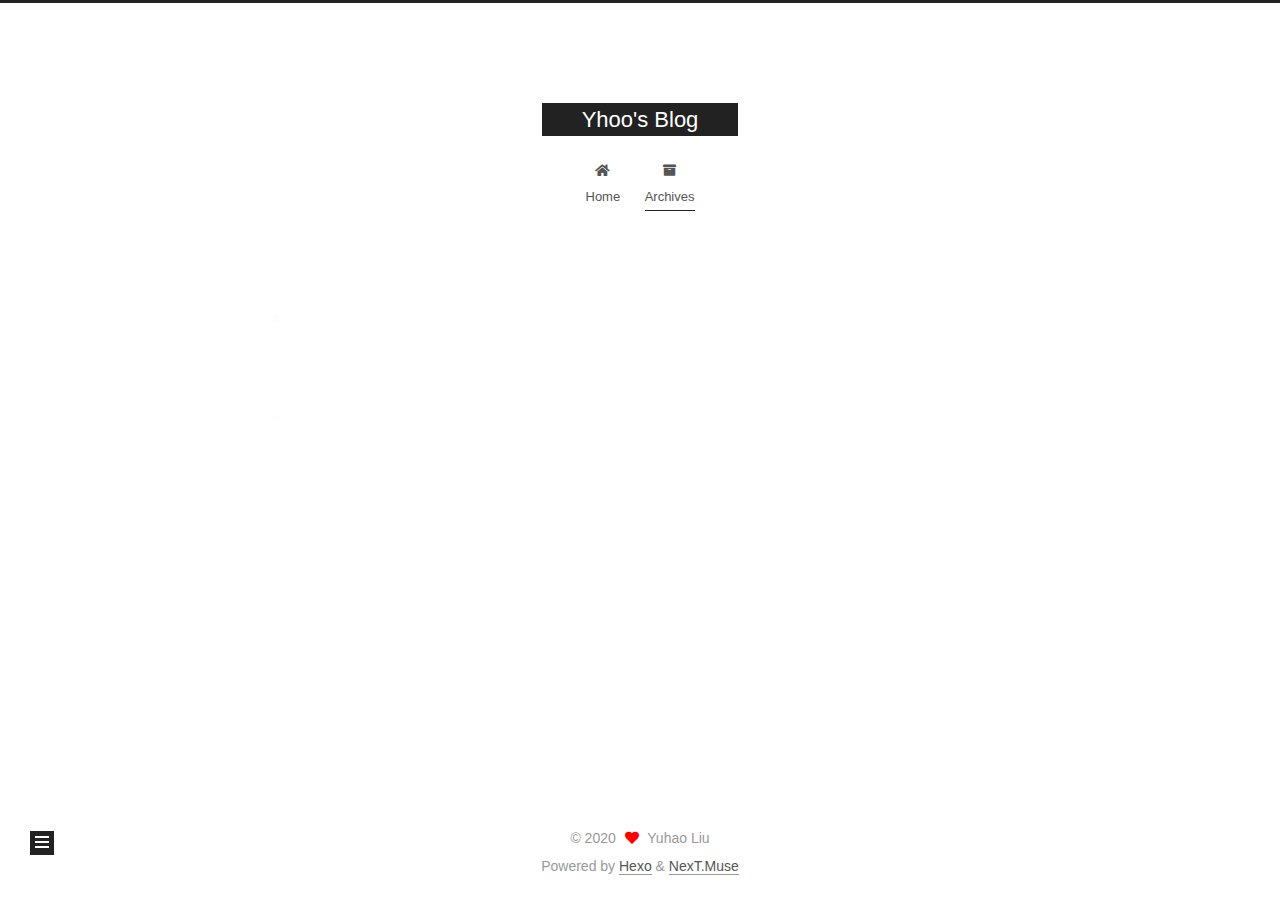
==== commit ed82cf87: "Site updated: 2020-07-12 12:59:48" ====
--- a/archives/index.html
+++ b/archives/index.html
@@ -21,11 +21,11 @@
   </script>
 
   <meta property="og:type" content="website">
-<meta property="og:title" content="Hexo">
+<meta property="og:title" content="Yhoo&#39;s Blog">
 <meta property="og:url" content="http://yoursite.com/archives/index.html">
-<meta property="og:site_name" content="Hexo">
+<meta property="og:site_name" content="Yhoo&#39;s Blog">
 <meta property="og:locale" content="en_US">
-<meta property="article:author" content="John Doe">
+<meta property="article:author" content="Yuhao Liu">
 <meta name="twitter:card" content="summary">
 
 <link rel="canonical" href="http://yoursite.com/archives/">
@@ -41,7 +41,7 @@
   };
 </script>
 
-  <title>Archive | Hexo</title>
+  <title>Archive | Yhoo's Blog</title>
   
 
 
@@ -92,7 +92,7 @@
 
     <a href="/" class="brand" rel="start">
       <span class="logo-line-before"><i></i></span>
-      <h1 class="site-title">Hexo</h1>
+      <h1 class="site-title">Yhoo's Blog</h1>
       <span class="logo-line-after"><i></i></span>
     </a>
   </div>
@@ -240,7 +240,7 @@
 
       <div class="site-overview-wrap sidebar-panel">
         <div class="site-author motion-element" itemprop="author" itemscope itemtype="http://schema.org/Person">
-  <p class="site-author-name" itemprop="name">John Doe</p>
+  <p class="site-author-name" itemprop="name">Yuhao Liu</p>
   <div class="site-description" itemprop="description"></div>
 </div>
 <div class="site-state-wrap motion-element">
@@ -280,7 +280,7 @@
   <span class="with-love">
     <i class="fa fa-heart"></i>
   </span>
-  <span class="author" itemprop="copyrightHolder">John Doe</span>
+  <span class="author" itemprop="copyrightHolder">Yuhao Liu</span>
 </div>
   <div class="powered-by">Powered by <a href="https://hexo.io/" class="theme-link" rel="noopener" target="_blank">Hexo</a> & <a href="https://muse.theme-next.org/" class="theme-link" rel="noopener" target="_blank">NexT.Muse</a>
   </div>
--- a/css/main.css
+++ b/css/main.css
@@ -1168,7 +1168,7 @@
 }
 .links-of-author a::before,
 .links-of-author span.exturl::before {
-  background: #b86677;
+  background: #b4ff60;
   border-radius: 50%;
   content: ' ';
   display: inline-block;
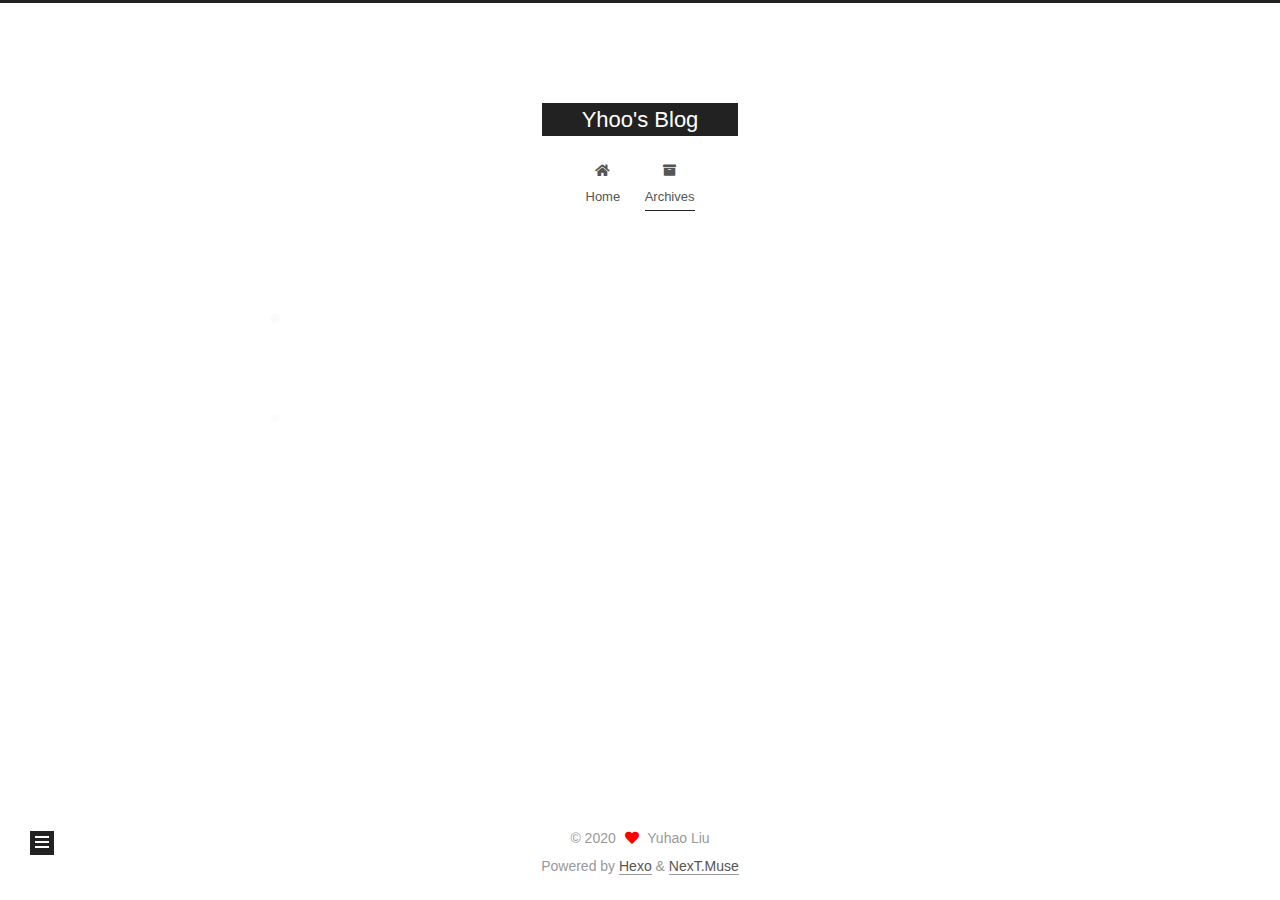
==== commit 93138461: "Site updated: 2020-07-14 10:04:01" ====
--- a/archives/index.html
+++ b/archives/index.html
@@ -1,5 +1,5 @@
 <!DOCTYPE html>
-<html lang="en">
+<html lang="zh-Hans">
 <head>
   <meta charset="UTF-8">
 <meta name="viewport" content="width=device-width, initial-scale=1, maximum-scale=2">
@@ -24,7 +24,6 @@
 <meta property="og:title" content="Yhoo&#39;s Blog">
 <meta property="og:url" content="http://yoursite.com/archives/index.html">
 <meta property="og:site_name" content="Yhoo&#39;s Blog">
-<meta property="og:locale" content="en_US">
 <meta property="article:author" content="Yuhao Liu">
 <meta name="twitter:card" content="summary">
 
@@ -37,7 +36,7 @@
     sidebar: "",
     isHome : false,
     isPost : false,
-    lang   : 'en'
+    lang   : 'zh-Hans'
   };
 </script>
 
@@ -148,13 +147,33 @@
   <div class="post-block">
     <div class="posts-collapse">
       <div class="collection-title">
-        <span class="collection-header">Um..! 1 post. Keep on posting.</span>
+        <span class="collection-header">Um..! 2 posts in total. Keep on posting.</span>
       </div>
 
       
     <div class="collection-year">
       <span class="collection-header">2020</span>
     </div>
+
+  <article itemscope itemtype="http://schema.org/Article">
+    <header class="post-header">
+
+      <div class="post-meta">
+        <time itemprop="dateCreated"
+              datetime="2020-07-12T13:02:33+08:00"
+              content="2020-07-12">
+          07-12
+        </time>
+      </div>
+
+      <div class="post-title">
+          <a class="post-title-link" href="/2020/07/12/%E6%88%B4%E8%80%81%E5%B8%88%E6%98%AF%E7%8C%AA/" itemprop="url">
+            <span itemprop="name">戴老师是猪</span>
+          </a>
+      </div>
+
+    </header>
+  </article>
 
   <article itemscope itemtype="http://schema.org/Article">
     <header class="post-header">
@@ -248,9 +267,13 @@
       <div class="site-state-item site-state-posts">
           <a href="/archives/">
         
-          <span class="site-state-item-count">1</span>
+          <span class="site-state-item-count">2</span>
           <span class="site-state-item-name">posts</span>
         </a>
+      </div>
+      <div class="site-state-item site-state-tags">
+        <span class="site-state-item-count">2</span>
+        <span class="site-state-item-name">tags</span>
       </div>
   </nav>
 </div>
--- a/css/main.css
+++ b/css/main.css
@@ -1168,7 +1168,7 @@
 }
 .links-of-author a::before,
 .links-of-author span.exturl::before {
-  background: #b4ff60;
+  background: #d91d54;
   border-radius: 50%;
   content: ' ';
   display: inline-block;
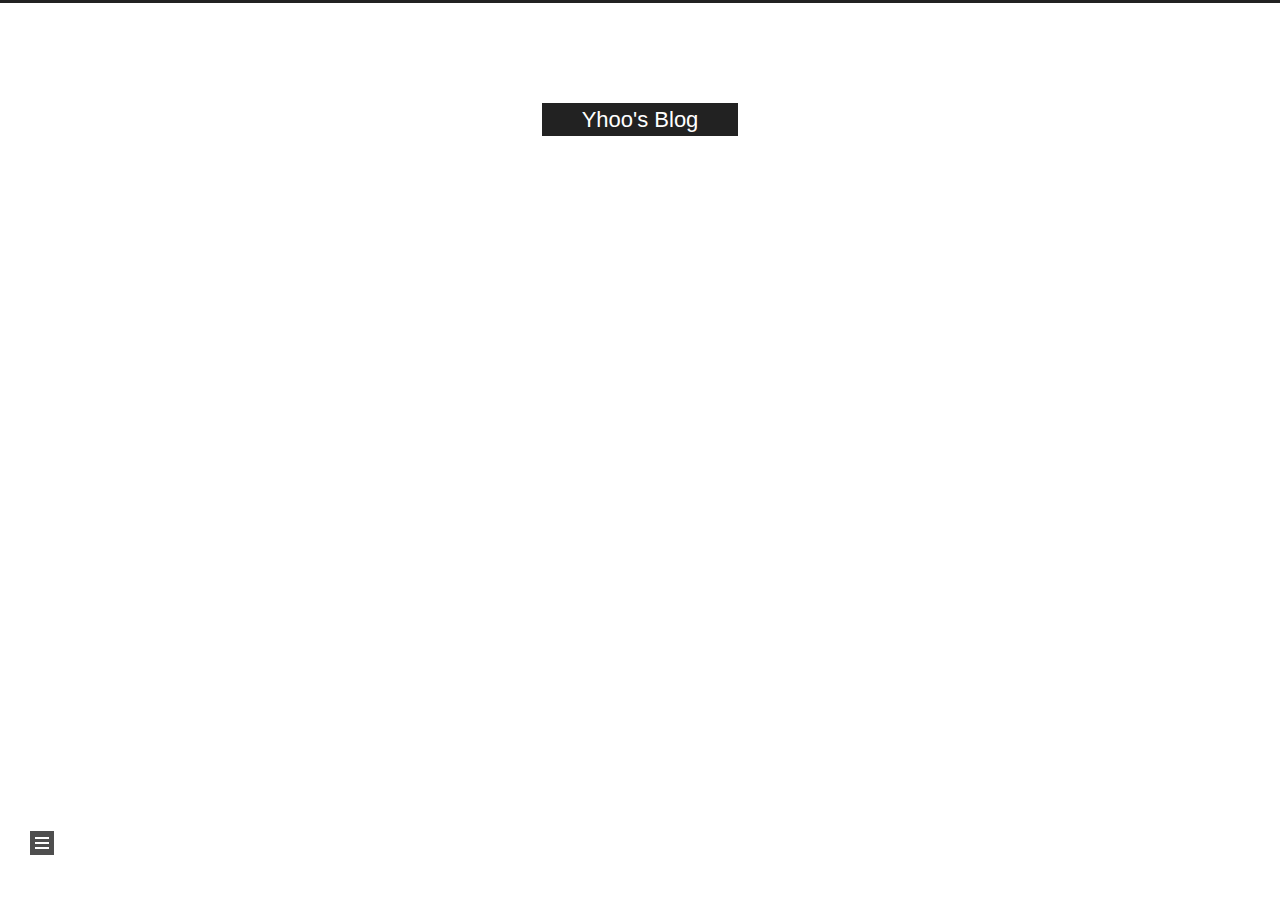
==== commit da9ade79: "Site updated: 2020-07-14 15:46:39" ====
--- a/archives/index.html
+++ b/archives/index.html
@@ -14,10 +14,12 @@
 
 
 <link rel="stylesheet" href="/lib/font-awesome/css/all.min.css">
-
-<script id="hexo-configurations">
+  
+  <link rel="stylesheet" href="/lib/animate-css/animate.min.css">
+
+<script class="hexo-configurations">
     var NexT = window.NexT || {};
-    var CONFIG = {"hostname":"yoursite.com","root":"/","scheme":"Muse","version":"7.8.0","exturl":false,"sidebar":{"position":"left","display":"post","padding":18,"offset":12,"onmobile":false},"copycode":{"enable":false,"show_result":false,"style":null},"back2top":{"enable":true,"sidebar":false,"scrollpercent":false},"bookmark":{"enable":false,"color":"#222","save":"auto"},"fancybox":false,"mediumzoom":false,"lazyload":false,"pangu":false,"comments":{"style":"tabs","active":null,"storage":true,"lazyload":false,"nav":null},"algolia":{"hits":{"per_page":10},"labels":{"input_placeholder":"Search for Posts","hits_empty":"We didn't find any results for the search: ${query}","hits_stats":"${hits} results found in ${time} ms"}},"localsearch":{"enable":false,"trigger":"auto","top_n_per_article":1,"unescape":false,"preload":false},"motion":{"enable":true,"async":false,"transition":{"post_block":"fadeIn","post_header":"slideDownIn","post_body":"slideDownIn","coll_header":"slideLeftIn","sidebar":"slideUpIn"}}};
+    var CONFIG = {"hostname":"yoursite.com","root":"/","scheme":"Muse","version":"8.0.0-rc.4","exturl":false,"sidebar":{"position":"left","display":"post","padding":18,"offset":12},"copycode":false,"bookmark":{"enable":false,"color":"#222","save":"auto"},"fancybox":false,"mediumzoom":false,"lazyload":false,"pangu":false,"comments":{"style":"tabs","active":null,"storage":true,"lazyload":false,"nav":null},"algolia":{"hits":{"per_page":10},"labels":{"input_placeholder":"Search for Posts","hits_empty":"We didn't find any results for the search: ${query}","hits_stats":"${hits} results found in ${time} ms"}},"localsearch":{"enable":false,"trigger":"auto","top_n_per_article":1,"unescape":false,"preload":false},"motion":{"enable":true,"async":false,"transition":{"post_block":"fadeIn","post_header":"fadeInDown","post_body":"fadeInDown","coll_header":"fadeInLeft","sidebar":"fadeInUp"}}};
   </script>
 
   <meta property="og:type" content="website">
@@ -30,7 +32,7 @@
 <link rel="canonical" href="http://yoursite.com/archives/">
 
 
-<script id="page-configurations">
+<script class="page-configurations">
   // https://hexo.io/docs/variables.html
   CONFIG.page = {
     sidebar: "",
@@ -50,24 +52,36 @@
 
   <noscript>
   <style>
-  .use-motion .brand,
+  body { margin-top: 2rem; }
+
   .use-motion .menu-item,
-  .sidebar-inner,
+  .use-motion .sidebar,
   .use-motion .post-block,
   .use-motion .pagination,
   .use-motion .comments,
   .use-motion .post-header,
   .use-motion .post-body,
-  .use-motion .collection-header { opacity: initial; }
+  .use-motion .collection-header {
+    visibility: visible;
+  }
+
+  .use-motion .header,
+  .use-motion .site-brand-container .toggle,
+  .use-motion .footer { opacity: initial; }
 
   .use-motion .site-title,
-  .use-motion .site-subtitle {
+  .use-motion .site-subtitle,
+  .use-motion .custom-logo-image {
     opacity: initial;
     top: initial;
   }
 
-  .use-motion .logo-line-before i { left: initial; }
-  .use-motion .logo-line-after i { right: initial; }
+  .use-motion .logo-line {
+    transform: scaleX(1);
+  }
+
+  .search-pop-overlay, .sidebar-nav { display: none; }
+  .sidebar-panel { display: block; }
   </style>
 </noscript>
 
@@ -77,22 +91,20 @@
   <div class="container use-motion">
     <div class="headband"></div>
 
-    <header class="header" itemscope itemtype="http://schema.org/WPHeader">
-      <div class="header-inner"><div class="site-brand-container">
+    <main class="main">
+      <header class="header" itemscope itemtype="http://schema.org/WPHeader">
+        <div class="header-inner"><div class="site-brand-container">
   <div class="site-nav-toggle">
     <div class="toggle" aria-label="Toggle navigation bar">
-      <span class="toggle-line toggle-line-first"></span>
-      <span class="toggle-line toggle-line-middle"></span>
-      <span class="toggle-line toggle-line-last"></span>
     </div>
   </div>
 
   <div class="site-meta">
 
     <a href="/" class="brand" rel="start">
-      <span class="logo-line-before"><i></i></span>
+      <i class="logo-line"></i>
       <h1 class="site-title">Yhoo's Blog</h1>
-      <span class="logo-line-after"><i></i></span>
+      <i class="logo-line"></i>
     </a>
   </div>
 
@@ -105,41 +117,77 @@
 
 
 
-<nav class="site-nav">
-  <ul id="menu" class="main-menu menu">
-        <li class="menu-item menu-item-home">
-
-    <a href="/" rel="section"><i class="fa fa-home fa-fw"></i>Home</a>
-
-  </li>
-        <li class="menu-item menu-item-archives">
-
-    <a href="/archives/" rel="section"><i class="fa fa-archive fa-fw"></i>Archives</a>
-
-  </li>
-  </ul>
-</nav>
-
-
-
-
-</div>
-    </header>
-
-    
+
+
+
+</div>
+          
+  
+  <div class="toggle sidebar-toggle">
+    <span class="toggle-line toggle-line-first"></span>
+    <span class="toggle-line toggle-line-middle"></span>
+    <span class="toggle-line toggle-line-last"></span>
+  </div>
+
+  <aside class="sidebar">
+
+    <div class="sidebar-inner sidebar-overview-active">
+      <ul class="sidebar-nav">
+        <li class="sidebar-nav-toc">
+          Table of Contents
+        </li>
+        <li class="sidebar-nav-overview">
+          Overview
+        </li>
+      </ul>
+
+      <!--noindex-->
+      <section class="post-toc-wrap sidebar-panel">
+      </section>
+      <!--/noindex-->
+
+      <section class="site-overview-wrap sidebar-panel">
+        <div class="site-author animated" itemprop="author" itemscope itemtype="http://schema.org/Person">
+  <p class="site-author-name" itemprop="name">Yuhao Liu</p>
+  <div class="site-description" itemprop="description"></div>
+</div>
+<div class="site-state-wrap animated">
+  <nav class="site-state">
+      <div class="site-state-item site-state-posts">
+          <a href="/archives">
+          <span class="site-state-item-count">1</span>
+          <span class="site-state-item-name">posts</span>
+        </a>
+      </div>
+  </nav>
+</div>
+
+
+
+      </section>
+    </div>
+  </aside>
+  <div id="sidebar-dimmer"></div>
+
+
+      </header>
+
+      
   <div class="back-to-top">
     <i class="fa fa-arrow-up"></i>
     <span>0%</span>
   </div>
 
-
-    <main class="main">
+<noscript>
+  <div id="noscript-warning">Theme NexT works best with JavaScript enabled</div>
+</noscript>
+
+
       <div class="main-inner">
-        <div class="content-wrap">
+        
+
+        <div class="content archive">
           
-
-          <div class="content archive">
-            
 
   
   
@@ -147,7 +195,7 @@
   <div class="post-block">
     <div class="posts-collapse">
       <div class="collection-title">
-        <span class="collection-header">Um..! 2 posts in total. Keep on posting.</span>
+        <span class="collection-header">Um..! 1 post. Keep on posting.</span>
       </div>
 
       
@@ -160,54 +208,34 @@
 
       <div class="post-meta">
         <time itemprop="dateCreated"
-              datetime="2020-07-12T13:02:33+08:00"
-              content="2020-07-12">
-          07-12
+              datetime="2020-07-14T10:38:41+08:00"
+              content="2020-07-14">
+          07-14
         </time>
       </div>
 
       <div class="post-title">
-          <a class="post-title-link" href="/2020/07/12/%E6%88%B4%E8%80%81%E5%B8%88%E6%98%AF%E7%8C%AA/" itemprop="url">
-            <span itemprop="name">戴老师是猪</span>
+          <a class="post-title-link" href="/2020/07/14/Markdown%E6%9C%80%E5%9F%BA%E6%9C%AC%E8%AF%AD%E6%B3%95/" itemprop="url">
+            <span itemprop="name">Markdown实用语法（撰写一篇文章的最基本语法）</span>
           </a>
       </div>
 
     </header>
   </article>
 
-  <article itemscope itemtype="http://schema.org/Article">
-    <header class="post-header">
-
-      <div class="post-meta">
-        <time itemprop="dateCreated"
-              datetime="2020-07-12T11:47:40+08:00"
-              content="2020-07-12">
-          07-12
-        </time>
-      </div>
-
-      <div class="post-title">
-          <a class="post-title-link" href="/2020/07/12/I-am-a-pig/" itemprop="url">
-            <span itemprop="name">I am a pig</span>
-          </a>
-      </div>
-
-    </header>
-  </article>
-
-
-    </div>
-  </div>
-  
-  
-  
-
-  
-
-
-
-          </div>
-          
+
+    </div>
+  </div>
+  
+  
+  
+
+  
+
+
+
+        </div>
+        
 
 <script>
   window.addEventListener('tabs:register', () => {
@@ -231,62 +259,6 @@
   }
 </script>
 
-        </div>
-          
-  
-  <div class="toggle sidebar-toggle">
-    <span class="toggle-line toggle-line-first"></span>
-    <span class="toggle-line toggle-line-middle"></span>
-    <span class="toggle-line toggle-line-last"></span>
-  </div>
-
-  <aside class="sidebar">
-    <div class="sidebar-inner">
-
-      <ul class="sidebar-nav motion-element">
-        <li class="sidebar-nav-toc">
-          Table of Contents
-        </li>
-        <li class="sidebar-nav-overview">
-          Overview
-        </li>
-      </ul>
-
-      <!--noindex-->
-      <div class="post-toc-wrap sidebar-panel">
-      </div>
-      <!--/noindex-->
-
-      <div class="site-overview-wrap sidebar-panel">
-        <div class="site-author motion-element" itemprop="author" itemscope itemtype="http://schema.org/Person">
-  <p class="site-author-name" itemprop="name">Yuhao Liu</p>
-  <div class="site-description" itemprop="description"></div>
-</div>
-<div class="site-state-wrap motion-element">
-  <nav class="site-state">
-      <div class="site-state-item site-state-posts">
-          <a href="/archives/">
-        
-          <span class="site-state-item-count">2</span>
-          <span class="site-state-item-name">posts</span>
-        </a>
-      </div>
-      <div class="site-state-item site-state-tags">
-        <span class="site-state-item-count">2</span>
-        <span class="site-state-item-name">tags</span>
-      </div>
-  </nav>
-</div>
-
-
-
-      </div>
-
-    </div>
-  </aside>
-  <div id="sidebar-dimmer"></div>
-
-
       </div>
     </main>
 
@@ -305,7 +277,7 @@
   </span>
   <span class="author" itemprop="copyrightHolder">Yuhao Liu</span>
 </div>
-  <div class="powered-by">Powered by <a href="https://hexo.io/" class="theme-link" rel="noopener" target="_blank">Hexo</a> & <a href="https://muse.theme-next.org/" class="theme-link" rel="noopener" target="_blank">NexT.Muse</a>
+  <div class="powered-by">Powered by <a href="https://hexo.io/" class="theme-link" rel="noopener" target="_blank">Hexo</a> & <a href="https://theme-next.js.org/muse/" class="theme-link" rel="noopener" target="_blank">NexT.Muse</a>
   </div>
 
         
@@ -323,8 +295,6 @@
 
   
   <script src="/lib/anime.min.js"></script>
-  <script src="/lib/velocity/velocity.min.js"></script>
-  <script src="/lib/velocity/velocity.ui.min.js"></script>
 
 <script src="/js/utils.js"></script>
 
@@ -335,8 +305,6 @@
 
 
 <script src="/js/next-boot.js"></script>
-
-
 
 
   
--- a/css/main.css
+++ b/css/main.css
@@ -17,6 +17,10 @@
   --btn-default-hover-bg: #fff;
   --btn-default-hover-color: #222;
   --btn-default-hover-border-color: #222;
+  --highlight-background: #f0f0f0;
+  --highlight-foreground: #444;
+  --highlight-gutter-background: #dedede;
+  --highlight-gutter-foreground: #555;
 }
 html {
   line-height: 1.15; /* 1 */
@@ -180,12 +184,7 @@
   font-family: 'Lato', "PingFang SC", "Microsoft YaHei", sans-serif;
   font-size: 1em;
   line-height: 2;
-}
-@media (max-width: 991px) {
-  body {
-    padding-left: 0 !important;
-    padding-right: 0 !important;
-  }
+  transition: all 0.2s ease-in-out;
 }
 h1,
 h2,
@@ -226,7 +225,6 @@
   outline: 0;
   text-decoration: none;
   overflow-wrap: break-word;
-  word-wrap: break-word;
   cursor: pointer;
 }
 a:hover,
@@ -236,7 +234,8 @@
 }
 iframe,
 img,
-video {
+video,
+embed {
   display: block;
   margin-left: auto;
   margin-right: auto;
@@ -264,17 +263,6 @@
 dd {
   margin: 0;
   padding: 0;
-}
-kbd {
-  background-color: #f5f5f5;
-  background-image: linear-gradient(#eee, #fff, #eee);
-  border: 1px solid #ccc;
-  border-radius: 0.2em;
-  box-shadow: 0.1em 0.1em 0.2em rgba(0,0,0,0.1);
-  color: #555;
-  font-family: inherit;
-  padding: 0.1em 0.3em;
-  white-space: nowrap;
 }
 .table-container {
   overflow: auto;
@@ -320,11 +308,7 @@
   font-size: 0.875em;
   line-height: 2;
   padding: 0 20px;
-  text-decoration: none;
-  transition-property: background-color;
-  transition-delay: 0s;
-  transition-duration: 0.2s;
-  transition-timing-function: ease-in-out;
+  transition: background-color 0.2s ease-in-out;
 }
 .btn:hover {
   background: var(--btn-default-hover-bg);
@@ -343,49 +327,159 @@
 }
 .toggle .toggle-line {
   background: #fff;
-  display: inline-block;
+  display: block;
   height: 2px;
   left: 0;
   position: relative;
   top: 0;
   transition: all 0.4s;
-  vertical-align: top;
   width: 100%;
 }
 .toggle .toggle-line:not(:first-child) {
   margin-top: 3px;
 }
-.toggle.toggle-arrow .toggle-line-first {
+.toggle.toggle-arrow .toggle-line-first,
+body:not(.sidebar-active) .sidebar-toggle:hover .toggle-line-first {
   left: 50%;
   top: 2px;
   transform: rotate(45deg);
   width: 50%;
 }
-.toggle.toggle-arrow .toggle-line-middle {
+.toggle.toggle-arrow .toggle-line-middle,
+body:not(.sidebar-active) .sidebar-toggle:hover .toggle-line-middle {
   left: 2px;
   width: 90%;
 }
-.toggle.toggle-arrow .toggle-line-last {
+.toggle.toggle-arrow .toggle-line-last,
+body:not(.sidebar-active) .sidebar-toggle:hover .toggle-line-last {
   left: 50%;
   top: -2px;
   transform: rotate(-45deg);
   width: 50%;
 }
-.toggle.toggle-close .toggle-line-first {
+.toggle.toggle-close .toggle-line-first,
+.sidebar-active .sidebar-toggle .toggle-line-first {
   transform: rotate(-45deg);
   top: 5px;
 }
-.toggle.toggle-close .toggle-line-middle {
+.toggle.toggle-close .toggle-line-middle,
+.sidebar-active .sidebar-toggle .toggle-line-middle {
   opacity: 0;
 }
-.toggle.toggle-close .toggle-line-last {
+.toggle.toggle-close .toggle-line-last,
+.sidebar-active .sidebar-toggle .toggle-line-last {
   transform: rotate(45deg);
   top: -5px;
 }
+/*
+
+Original highlight.js style (c) Ivan Sagalaev <maniac@softwaremaniacs.org>
+
+*/
+
+.hljs {
+  display: block;
+  overflow-x: auto;
+  padding: 0.5em;
+  background: #F0F0F0;
+}
+
+
+/* Base color: saturation 0; */
+
+.hljs,
+.hljs-subst {
+  color: #444;
+}
+
+.hljs-comment {
+  color: #888888;
+}
+
+.hljs-keyword,
+.hljs-attribute,
+.hljs-selector-tag,
+.hljs-meta-keyword,
+.hljs-doctag,
+.hljs-name {
+  font-weight: bold;
+}
+
+
+/* User color: hue: 0 */
+
+.hljs-type,
+.hljs-string,
+.hljs-number,
+.hljs-selector-id,
+.hljs-selector-class,
+.hljs-quote,
+.hljs-template-tag,
+.hljs-deletion {
+  color: #880000;
+}
+
+.hljs-title,
+.hljs-section {
+  color: #880000;
+  font-weight: bold;
+}
+
+.hljs-regexp,
+.hljs-symbol,
+.hljs-variable,
+.hljs-template-variable,
+.hljs-link,
+.hljs-selector-attr,
+.hljs-selector-pseudo {
+  color: #BC6060;
+}
+
+
+/* Language color: hue: 90; */
+
+.hljs-literal {
+  color: #78A960;
+}
+
+.hljs-built_in,
+.hljs-bullet,
+.hljs-code,
+.hljs-addition {
+  color: #397300;
+}
+
+
+/* Meta color: hue: 200 */
+
+.hljs-meta {
+  color: #1f7199;
+}
+
+.hljs-meta-string {
+  color: #4d99bf;
+}
+
+
+/* Misc effects */
+
+.hljs-emphasis {
+  font-style: italic;
+}
+
+.hljs-strong {
+  font-weight: bold;
+}
+
+code,
+kbd,
 .highlight,
 pre {
-  background: #f7f7f7;
-  color: #4d4d4c;
+  background: var(--highlight-background);
+  color: var(--highlight-foreground);
+}
+.highlight,
+pre {
   line-height: 1.6;
   margin: 0 auto 20px;
 }
@@ -394,15 +488,21 @@
   font-family: consolas, Menlo, monospace, "PingFang SC", "Microsoft YaHei";
 }
 code {
-  background: #eee;
   border-radius: 3px;
-  color: #555;
+  font-size: 0.875em;
   padding: 2px 4px;
   overflow-wrap: break-word;
-  word-wrap: break-word;
-}
-.highlight *::selection {
-  background: #d6d6d6;
+}
+kbd {
+  border: 2px solid #ccc;
+  border-radius: 0.2em;
+  box-shadow: 0.1em 0.1em 0.2em rgba(0,0,0,0.1);
+  font-family: inherit;
+  padding: 0.1em 0.3em;
+  white-space: nowrap;
+}
+.highlight {
+  position: relative;
 }
 .highlight pre {
   border: 0;
@@ -419,19 +519,19 @@
   padding: 0;
 }
 .highlight figcaption {
-  background: #eff2f3;
-  color: #4d4d4c;
-  display: flex;
+  background: var(--highlight-gutter-background);
+  color: var(--highlight-foreground);
+  display: flow-root;
   font-size: 0.875em;
-  justify-content: space-between;
   line-height: 1.2;
   padding: 0.5em;
 }
 .highlight figcaption a {
-  color: #4d4d4c;
+  color: var(--highlight-foreground);
+  float: right;
 }
 .highlight figcaption a:hover {
-  border-bottom-color: #4d4d4c;
+  border-bottom-color: var(--highlight-foreground);
 }
 .highlight .gutter {
   -moz-user-select: none;
@@ -440,14 +540,13 @@
   user-select: none;
 }
 .highlight .gutter pre {
-  background: #eff2f3;
-  color: #869194;
+  background: var(--highlight-gutter-background);
+  color: var(--highlight-gutter-foreground);
   padding-left: 10px;
   padding-right: 10px;
   text-align: right;
 }
 .highlight .code pre {
-  background: #f7f7f7;
   padding-left: 10px;
   width: 100%;
 }
@@ -463,82 +562,8 @@
 }
 pre code {
   background: none;
-  color: #4d4d4c;
-  font-size: 0.875em;
   padding: 0;
   text-shadow: none;
-}
-pre .deletion {
-  background: #fdd;
-}
-pre .addition {
-  background: #dfd;
-}
-pre .meta {
-  color: #eab700;
-  -moz-user-select: none;
-  -ms-user-select: none;
-  -webkit-user-select: none;
-  user-select: none;
-}
-pre .comment {
-  color: #8e908c;
-}
-pre .variable,
-pre .attribute,
-pre .tag,
-pre .name,
-pre .regexp,
-pre .ruby .constant,
-pre .xml .tag .title,
-pre .xml .pi,
-pre .xml .doctype,
-pre .html .doctype,
-pre .css .id,
-pre .css .class,
-pre .css .pseudo {
-  color: #c82829;
-}
-pre .number,
-pre .preprocessor,
-pre .built_in,
-pre .builtin-name,
-pre .literal,
-pre .params,
-pre .constant,
-pre .command {
-  color: #f5871f;
-}
-pre .ruby .class .title,
-pre .css .rules .attribute,
-pre .string,
-pre .symbol,
-pre .value,
-pre .inheritance,
-pre .header,
-pre .ruby .symbol,
-pre .xml .cdata,
-pre .special,
-pre .formula {
-  color: #718c00;
-}
-pre .title,
-pre .css .hexcolor {
-  color: #3e999f;
-}
-pre .function,
-pre .python .decorator,
-pre .python .title,
-pre .ruby .function .title,
-pre .ruby .title .keyword,
-pre .perl .sub,
-pre .javascript .title,
-pre .coffeescript .title {
-  color: #4271ae;
-}
-pre .keyword,
-pre .javascript .function {
-  color: #8959a8;
 }
 .blockquote-center {
   border-left: none;
@@ -547,21 +572,29 @@
   position: relative;
   text-align: center;
 }
-.blockquote-center .fa {
-  display: block;
+.blockquote-center::before,
+.blockquote-center::after {
+  left: 0;
+  line-height: 1;
   opacity: 0.6;
   position: absolute;
   width: 100%;
 }
-.blockquote-center .fa-quote-left {
+.blockquote-center::before {
   border-top: 1px solid #ccc;
   text-align: left;
   top: -20px;
-}
-.blockquote-center .fa-quote-right {
+  content: '\f10d';
+  font-family: 'Font Awesome 5 Free';
+  font-weight: 900;
+}
+.blockquote-center::after {
   border-bottom: 1px solid #ccc;
+  bottom: -20px;
   text-align: right;
-  bottom: -20px;
+  content: '\f10e';
+  font-family: 'Font Awesome 5 Free';
+  font-weight: 900;
 }
 .blockquote-center p,
 .blockquote-center div {
@@ -581,7 +614,6 @@
 }
 .post-body .label {
   color: #555;
-  display: inline;
   padding: 0 2px;
 }
 .post-body .label.default {
@@ -602,14 +634,212 @@
 .post-body .label.danger {
   background: #fae8eb;
 }
+.post-body .link-grid {
+  display: grid;
+  gap: 1.5rem 1.5rem;
+  grid-template-columns: 1fr 1fr;
+  margin-bottom: 20px;
+  padding: 1rem;
+}
+@media (max-width: 767px) {
+  .post-body .link-grid {
+    grid-template-columns: 1fr;
+  }
+}
+.post-body .link-grid .link-grid-container {
+  border: solid #ddd;
+  box-shadow: 1rem 1rem 0.5rem rgba(0,0,0,0.5);
+  min-height: 5rem;
+  min-width: 0;
+  padding: 0.5rem;
+  position: relative;
+  transition: background 0.3s;
+}
+.post-body .link-grid .link-grid-container:hover {
+  animation: shake 0.5s;
+  background: var(--card-bg-color);
+}
+.post-body .link-grid .link-grid-container:active {
+  box-shadow: 0.5rem 0.5rem 0.25rem rgba(0,0,0,0.5);
+  transform: translate(0.2rem, 0.2rem);
+}
+.post-body .link-grid .link-grid-container .link-grid-image {
+  background-clip: content-box;
+  background-origin: content-box;
+  background-size: cover;
+  border: 1px solid #ddd;
+  border-radius: 50%;
+  box-sizing: border-box;
+  height: 5rem;
+  padding: 3px;
+  position: absolute;
+  width: 5rem;
+}
+.post-body .link-grid .link-grid-container p {
+  margin: 0 1rem 0 6rem;
+}
+.post-body .link-grid .link-grid-container p:first-of-type {
+  font-size: 1.2em;
+}
+.post-body .link-grid .link-grid-container p:last-of-type {
+  font-size: 0.8em;
+  line-height: 1.3rem;
+  opacity: 0.7;
+}
+.post-body .link-grid .link-grid-container a {
+  border: 0;
+  height: 100%;
+  left: 0;
+  position: absolute;
+  top: 0;
+  width: 100%;
+}
+@-moz-keyframes shake {
+  0% {
+    transform: translate(1pt, 1pt) rotate(0deg);
+  }
+  10% {
+    transform: translate(-1pt, -2pt) rotate(-1deg);
+  }
+  20% {
+    transform: translate(-3pt, 0pt) rotate(1deg);
+  }
+  30% {
+    transform: translate(3pt, 2pt) rotate(0deg);
+  }
+  40% {
+    transform: translate(1pt, -1pt) rotate(1deg);
+  }
+  50% {
+    transform: translate(-1pt, 2pt) rotate(-1deg);
+  }
+  60% {
+    transform: translate(-3pt, 1pt) rotate(0deg);
+  }
+  70% {
+    transform: translate(3pt, 1pt) rotate(-1deg);
+  }
+  80% {
+    transform: translate(-1pt, -1pt) rotate(1deg);
+  }
+  90% {
+    transform: translate(1pt, 2pt) rotate(0deg);
+  }
+  100% {
+    transform: translate(1pt, -2pt) rotate(-1deg);
+  }
+}
+@-webkit-keyframes shake {
+  0% {
+    transform: translate(1pt, 1pt) rotate(0deg);
+  }
+  10% {
+    transform: translate(-1pt, -2pt) rotate(-1deg);
+  }
+  20% {
+    transform: translate(-3pt, 0pt) rotate(1deg);
+  }
+  30% {
+    transform: translate(3pt, 2pt) rotate(0deg);
+  }
+  40% {
+    transform: translate(1pt, -1pt) rotate(1deg);
+  }
+  50% {
+    transform: translate(-1pt, 2pt) rotate(-1deg);
+  }
+  60% {
+    transform: translate(-3pt, 1pt) rotate(0deg);
+  }
+  70% {
+    transform: translate(3pt, 1pt) rotate(-1deg);
+  }
+  80% {
+    transform: translate(-1pt, -1pt) rotate(1deg);
+  }
+  90% {
+    transform: translate(1pt, 2pt) rotate(0deg);
+  }
+  100% {
+    transform: translate(1pt, -2pt) rotate(-1deg);
+  }
+}
+@-o-keyframes shake {
+  0% {
+    transform: translate(1pt, 1pt) rotate(0deg);
+  }
+  10% {
+    transform: translate(-1pt, -2pt) rotate(-1deg);
+  }
+  20% {
+    transform: translate(-3pt, 0pt) rotate(1deg);
+  }
+  30% {
+    transform: translate(3pt, 2pt) rotate(0deg);
+  }
+  40% {
+    transform: translate(1pt, -1pt) rotate(1deg);
+  }
+  50% {
+    transform: translate(-1pt, 2pt) rotate(-1deg);
+  }
+  60% {
+    transform: translate(-3pt, 1pt) rotate(0deg);
+  }
+  70% {
+    transform: translate(3pt, 1pt) rotate(-1deg);
+  }
+  80% {
+    transform: translate(-1pt, -1pt) rotate(1deg);
+  }
+  90% {
+    transform: translate(1pt, 2pt) rotate(0deg);
+  }
+  100% {
+    transform: translate(1pt, -2pt) rotate(-1deg);
+  }
+}
+@keyframes shake {
+  0% {
+    transform: translate(1pt, 1pt) rotate(0deg);
+  }
+  10% {
+    transform: translate(-1pt, -2pt) rotate(-1deg);
+  }
+  20% {
+    transform: translate(-3pt, 0pt) rotate(1deg);
+  }
+  30% {
+    transform: translate(3pt, 2pt) rotate(0deg);
+  }
+  40% {
+    transform: translate(1pt, -1pt) rotate(1deg);
+  }
+  50% {
+    transform: translate(-1pt, 2pt) rotate(-1deg);
+  }
+  60% {
+    transform: translate(-3pt, 1pt) rotate(0deg);
+  }
+  70% {
+    transform: translate(3pt, 1pt) rotate(-1deg);
+  }
+  80% {
+    transform: translate(-1pt, -1pt) rotate(1deg);
+  }
+  90% {
+    transform: translate(1pt, 2pt) rotate(0deg);
+  }
+  100% {
+    transform: translate(1pt, -2pt) rotate(-1deg);
+  }
+}
 .post-body .tabs {
   margin-bottom: 20px;
 }
 .post-body .tabs,
 .tabs-comment {
-  display: block;
   padding-top: 10px;
-  position: relative;
 }
 .post-body .tabs ul.nav-tabs,
 .tabs-comment ul.nav-tabs {
@@ -659,9 +889,7 @@
   outline: 0;
   padding: 0.25em 0.75em;
   text-align: center;
-  transition-delay: 0s;
-  transition-duration: 0.2s;
-  transition-timing-function: ease-out;
+  transition: all 0.2s ease-out;
 }
 .post-body .tabs ul.nav-tabs li.tab a i,
 .tabs-comment ul.nav-tabs li.tab a i {
@@ -726,9 +954,8 @@
 .post-body .note h4,
 .post-body .note h5,
 .post-body .note h6 {
-  margin-top: 0;
   border-bottom: initial;
-  margin-bottom: 0;
+  margin: 0;
   padding-top: 0;
 }
 .post-body .note p:first-child,
@@ -814,10 +1041,8 @@
 .pagination .page-number,
 .pagination .space {
   display: inline-block;
-  margin: 0 10px;
-  padding: 0 11px;
-  position: relative;
-  top: -1px;
+  margin: -1px 10px 0 10px;
+  padding: 0 10px;
 }
 @media (max-width: 767px) {
   .pagination .prev,
@@ -837,48 +1062,38 @@
 .pagination .page-number {
   border-bottom: 0;
   border-top: 1px solid #eee;
-  transition-property: border-color;
-  transition-delay: 0s;
-  transition-duration: 0.2s;
-  transition-timing-function: ease-in-out;
+  transition: border-color 0.2s ease-in-out;
 }
 .pagination .prev:hover,
 .pagination .next:hover,
 .pagination .page-number:hover {
-  border-top-color: #222;
-}
-.pagination .space {
-  margin: 0;
-  padding: 0;
-}
-.pagination .prev {
-  margin-left: 0;
-}
-.pagination .next {
-  margin-right: 0;
-}
-.pagination .page-number.current {
-  background: #ccc;
-  border-top-color: #ccc;
-  color: #fff;
+  border-top-color: var(--link-hover-color);
 }
 @media (max-width: 767px) {
   .pagination {
-    border-top: none;
+    border-top: 0;
+    margin-bottom: 10px;
   }
   .pagination .prev,
   .pagination .next,
   .pagination .page-number {
     border-bottom: 1px solid #eee;
     border-top: 0;
-    margin-bottom: 10px;
-    padding: 0 10px;
   }
   .pagination .prev:hover,
   .pagination .next:hover,
   .pagination .page-number:hover {
-    border-bottom-color: #222;
-  }
+    border-bottom-color: var(--link-hover-color);
+  }
+}
+.pagination .space {
+  margin: 0;
+  padding: 0;
+}
+.pagination .page-number.current {
+  background: #ccc;
+  border-color: #ccc;
+  color: var(--content-bg-color);
 }
 .comments {
   margin-top: 60px;
@@ -919,23 +1134,13 @@
   min-height: 100%;
   position: relative;
 }
-.main-inner {
-  margin: 0 auto;
-  width: 700px;
-}
-@media (min-width: 1200px) {
-  .main-inner {
-    width: 800px;
-  }
-}
-@media (min-width: 1600px) {
-  .main-inner {
-    width: 900px;
-  }
-}
-@media (max-width: 767px) {
-  .content-wrap {
-    padding: 0 20px;
+.headband {
+  background: #222;
+  height: 3px;
+}
+@media (max-width: 991px) {
+  .headband {
+    display: none;
   }
 }
 .header {
@@ -960,9 +1165,9 @@
   flex-shrink: 0;
   padding: 0 10px;
 }
-.headband {
-  background: #222;
-  height: 3px;
+.use-motion .header,
+.use-motion .site-brand-container .toggle {
+  opacity: 0;
 }
 .site-meta {
   flex-grow: 1;
@@ -971,15 +1176,21 @@
 @media (max-width: 767px) {
   .site-meta {
     text-align: center;
+  }
+}
+.custom-logo-image {
+  margin-top: 20px;
+}
+@media (max-width: 991px) {
+  .custom-logo-image {
+    display: none;
   }
 }
 .brand {
   border-bottom: none;
   color: var(--brand-color);
   display: inline-block;
-  line-height: 1.375em;
   padding: 0 40px;
-  position: relative;
 }
 .brand:hover {
   color: var(--brand-hover-color);
@@ -994,9 +1205,6 @@
   color: #999;
   font-size: 0.8125em;
   margin: 10px 0;
-}
-.use-motion .brand {
-  opacity: 0;
 }
 .use-motion .site-title,
 .use-motion .site-subtitle,
@@ -1028,12 +1236,8 @@
   background: var(--text-color);
   border-radius: 1px;
 }
-.site-nav {
-  display: block;
-}
 @media (max-width: 767px) {
   .site-nav {
-    clear: both;
     display: none;
   }
 }
@@ -1041,8 +1245,8 @@
   display: block;
 }
 .menu {
-  margin-top: 20px;
-  padding-left: 0;
+  margin: 0;
+  padding: 1em 0;
   text-align: center;
 }
 .menu-item {
@@ -1064,16 +1268,13 @@
   border-bottom: 0;
   display: block;
   font-size: 0.8125em;
-  transition-property: border-color;
-  transition-delay: 0s;
-  transition-duration: 0.2s;
-  transition-timing-function: ease-in-out;
-}
-@media (hover: none) {
-  .menu-item a:hover,
-  .menu-item span.exturl:hover {
-    border-bottom-color: transparent !important;
-  }
+  transition: border-color 0.2s ease-in-out;
+}
+.menu-item a:hover,
+.menu-item span.exturl:hover,
+.menu-item a.menu-item-active,
+.menu-item span.exturl.menu-item-active {
+  background: var(--menu-item-bg-color);
 }
 .menu-item .fa,
 .menu-item .fab,
@@ -1096,25 +1297,8 @@
     margin-left: 0;
   }
 }
-.menu-item-active a,
-.menu .menu-item a:hover,
-.menu .menu-item span.exturl:hover {
-  background: var(--menu-item-bg-color);
-}
 .use-motion .menu-item {
-  opacity: 0;
-}
-.sidebar {
-  background: #222;
-  bottom: 0;
-  box-shadow: inset 0 2px 6px #000;
-  position: fixed;
-  top: 0;
-}
-@media (max-width: 991px) {
-  .sidebar {
-    display: none;
-  }
+  visibility: hidden;
 }
 .sidebar-inner {
   color: #999;
@@ -1123,7 +1307,6 @@
 }
 .cc-license {
   margin-top: 10px;
-  text-align: center;
 }
 .cc-license .cc-opacity {
   border-bottom: none;
@@ -1137,8 +1320,6 @@
 }
 .site-author-image {
   border: 2px solid #333;
-  display: block;
-  margin: 0 auto;
   max-width: 96px;
   padding: 2px;
 }
@@ -1146,36 +1327,21 @@
   color: #f5f5f5;
   font-weight: normal;
   margin: 5px 0 0;
-  text-align: center;
 }
 .site-description {
   color: #999;
   font-size: 1em;
   margin-top: 5px;
-  text-align: center;
-}
-.links-of-author {
-  margin-top: 15px;
 }
 .links-of-author a,
 .links-of-author span.exturl {
-  border-bottom-color: #555;
-  display: inline-block;
   font-size: 0.8125em;
-  margin-bottom: 10px;
-  margin-right: 10px;
-  vertical-align: middle;
-}
-.links-of-author a::before,
-.links-of-author span.exturl::before {
-  background: #d91d54;
-  border-radius: 50%;
-  content: ' ';
-  display: inline-block;
-  height: 4px;
-  margin-right: 3px;
-  vertical-align: middle;
-  width: 4px;
+}
+.links-of-author .fa,
+.links-of-author .fab,
+.links-of-author .far,
+.links-of-author .fas {
+  margin-right: 2px;
 }
 .sidebar-button {
   margin-top: 15px;
@@ -1226,23 +1392,28 @@
     background: #000;
     display: block;
     height: 100%;
-    left: 100%;
+    left: 0;
     opacity: 0;
     position: fixed;
     top: 0;
+    transition: visibility 0.4s, opacity 0.4s;
+    visibility: hidden;
     width: 100%;
     z-index: 1100;
   }
-  .sidebar-active + #sidebar-dimmer {
+  .sidebar-active #sidebar-dimmer {
     opacity: 0.7;
-    transform: translateX(-100%);
-    transition: opacity 0.5s;
+    visibility: visible;
   }
 }
 .sidebar-nav {
+  display: none;
   margin: 0;
   padding-bottom: 20px;
   padding-left: 0;
+}
+.sidebar-nav-active .sidebar-nav {
+  display: block;
 }
 .sidebar-nav li {
   border-bottom: 1px solid transparent;
@@ -1257,37 +1428,48 @@
 .sidebar-nav li:hover {
   color: #f5f5f5;
 }
-.sidebar-nav .sidebar-nav-active {
+.sidebar-toc-active .sidebar-nav-toc,
+.sidebar-overview-active .sidebar-nav-overview {
   border-bottom-color: #87daff;
   color: #87daff;
 }
-.sidebar-nav .sidebar-nav-active:hover {
+.sidebar-toc-active .sidebar-nav-toc:hover,
+.sidebar-overview-active .sidebar-nav-overview:hover {
   color: #87daff;
 }
 .sidebar-panel {
   display: none;
+  max-height: var(--sidebar-wrapper-height);
   overflow-x: hidden;
   overflow-y: auto;
 }
-.sidebar-panel-active {
+.sidebar-toc-active .post-toc-wrap,
+.sidebar-overview-active .site-overview-wrap {
   display: block;
 }
 .sidebar-toggle {
+  bottom: 45px;
+  height: 12px;
+  padding: 6px 5px;
+  width: 14px;
   background: #222;
-  bottom: 45px;
   cursor: pointer;
-  height: 14px;
+  opacity: 0.8;
+  position: fixed;
+  z-index: 1300;
   left: 30px;
-  padding: 5px;
-  position: fixed;
-  width: 14px;
-  z-index: 1300;
 }
 @media (max-width: 991px) {
   .sidebar-toggle {
     left: 20px;
-    opacity: 0.8;
-    display: none;
+  }
+}
+.sidebar-toggle:hover {
+  opacity: 1;
+}
+@media (max-width: 991px) {
+  .sidebar-toggle {
+    opacity: 1;
   }
 }
 .sidebar-toggle:hover .toggle-line {
@@ -1306,10 +1488,7 @@
   padding-left: 0;
 }
 .post-toc ol a {
-  transition-property: all;
-  transition-delay: 0s;
-  transition-duration: 0.2s;
-  transition-timing-function: ease-in-out;
+  transition: all 0.2s ease-in-out;
 }
 .post-toc .nav-item {
   line-height: 1.8;
@@ -1341,27 +1520,20 @@
 }
 .site-state {
   display: flex;
+  flex-wrap: wrap;
   justify-content: center;
   line-height: 1.4;
   margin-top: 10px;
-  overflow: hidden;
-  text-align: center;
-  white-space: nowrap;
-}
-.site-state-item {
-  padding: 0 15px;
-}
-.site-state-item:not(:first-child) {
-  border-left: 1px solid #333;
 }
 .site-state-item a {
   border-bottom: none;
+  display: block;
+  padding: 0 15px;
 }
 .site-state-item-count {
   display: block;
   font-size: 1.25em;
   font-weight: 600;
-  text-align: center;
 }
 .site-state-item-name {
   color: inherit;
@@ -1380,8 +1552,8 @@
 }
 .footer-inner {
   box-sizing: border-box;
+  text-align: center;
   margin: 0 auto;
-  text-align: center;
   width: 700px;
 }
 @media (min-width: 1200px) {
@@ -1393,6 +1565,9 @@
   .footer-inner {
     width: 900px;
   }
+}
+.use-motion .footer {
+  opacity: 0;
 }
 .languages {
   display: inline-block;
@@ -1419,7 +1594,7 @@
 .theme-info {
   display: inline-block;
 }
-@-moz-keyframes iconAnimate {
+@-moz-keyframes icon-animate {
   0%, 100% {
     transform: scale(1);
   }
@@ -1433,7 +1608,7 @@
     transform: scale(1.1);
   }
 }
-@-webkit-keyframes iconAnimate {
+@-webkit-keyframes icon-animate {
   0%, 100% {
     transform: scale(1);
   }
@@ -1447,7 +1622,7 @@
     transform: scale(1.1);
   }
 }
-@-o-keyframes iconAnimate {
+@-o-keyframes icon-animate {
   0%, 100% {
     transform: scale(1);
   }
@@ -1461,7 +1636,7 @@
     transform: scale(1.1);
   }
 }
-@keyframes iconAnimate {
+@keyframes icon-animate {
   0%, 100% {
     transform: scale(1);
   }
@@ -1477,44 +1652,59 @@
 }
 .back-to-top {
   font-size: 12px;
-  text-align: center;
-  transition-delay: 0s;
-  transition-duration: 0.2s;
-  transition-timing-function: ease-in-out;
+}
+.back-to-top span {
+  display: none;
 }
 .back-to-top {
-  background: #222;
   bottom: -100px;
   box-sizing: border-box;
   color: #fff;
+  padding: 0 6px;
+  transition: bottom 0.2s ease-in-out;
+  background: #222;
   cursor: pointer;
+  opacity: 0.8;
+  position: fixed;
+  z-index: 1300;
   left: 30px;
-  opacity: 1;
-  padding: 0 6px;
-  position: fixed;
-  transition-property: bottom;
-  z-index: 1300;
   width: 24px;
-}
-.back-to-top span {
-  display: none;
-}
-.back-to-top:hover {
-  color: #87daff;
-}
-.back-to-top.back-to-top-on {
-  bottom: 19px;
 }
 @media (max-width: 991px) {
   .back-to-top {
     left: 20px;
-    opacity: 0.8;
-  }
+  }
+}
+.back-to-top:hover {
+  opacity: 1;
+}
+@media (max-width: 991px) {
+  .back-to-top {
+    opacity: 1;
+  }
+}
+.back-to-top:hover {
+  color: #87daff;
+}
+.back-to-top.back-to-top-on {
+  bottom: 19px;
+}
+#noscript-warning {
+  background-color: #f55;
+  color: #fff;
+  font-family: sans-serif;
+  font-size: 1rem;
+  font-weight: bold;
+  left: 0;
+  position: fixed;
+  text-align: center;
+  top: 0;
+  width: 100%;
+  z-index: 1500;
 }
 .post-body {
   font-family: 'Lato', "PingFang SC", "Microsoft YaHei", sans-serif;
   overflow-wrap: break-word;
-  word-wrap: break-word;
 }
 @media (min-width: 1200px) {
   .post-body {
@@ -1545,16 +1735,16 @@
 .use-motion .post-block,
 .use-motion .pagination,
 .use-motion .comments {
-  opacity: 0;
+  visibility: hidden;
 }
 .use-motion .post-header {
-  opacity: 0;
+  visibility: hidden;
 }
 .use-motion .post-body {
-  opacity: 0;
+  visibility: hidden;
 }
 .use-motion .collection-header {
-  opacity: 0;
+  visibility: hidden;
 }
 .posts-collapse {
   margin-left: 35px;
@@ -1573,14 +1763,13 @@
 .posts-collapse .collection-title::before {
   background: #999;
   border: 1px solid #fff;
-  border-radius: 50%;
-  content: ' ';
-  height: 10px;
-  left: 0;
   margin-left: -6px;
   margin-top: -4px;
   position: absolute;
   top: 50%;
+  border-radius: 50%;
+  content: ' ';
+  height: 10px;
   width: 10px;
 }
 .posts-collapse .collection-year {
@@ -1591,14 +1780,13 @@
 }
 .posts-collapse .collection-year::before {
   background: #bbb;
-  border-radius: 50%;
-  content: ' ';
-  height: 8px;
-  left: 0;
   margin-left: -4px;
   margin-top: -4px;
   position: absolute;
   top: 50%;
+  border-radius: 50%;
+  content: ' ';
+  height: 8px;
   width: 8px;
 }
 .posts-collapse .collection-header {
@@ -1614,26 +1802,19 @@
   margin: 30px 0;
   padding-left: 15px;
   position: relative;
-  transition-property: border;
-  transition-delay: 0s;
-  transition-duration: 0.2s;
-  transition-timing-function: ease-in-out;
+  transition: border 0.2s ease-in-out;
 }
 .posts-collapse .post-header::before {
   background: #bbb;
   border: 1px solid #fff;
+  left: -4px;
+  position: absolute;
+  top: 0.75em;
+  transition: background 0.2s ease-in-out;
   border-radius: 50%;
   content: ' ';
   height: 6px;
-  left: 0;
-  margin-left: -4px;
-  position: absolute;
-  top: 0.75em;
-  transition-property: background;
   width: 6px;
-  transition-delay: 0s;
-  transition-duration: 0.2s;
-  transition-timing-function: ease-in-out;
 }
 .posts-collapse .post-header:hover {
   border-bottom-color: #666;
@@ -1662,7 +1843,6 @@
   background: #f5f5f5;
   content: ' ';
   height: 100%;
-  left: 0;
   margin-left: -2px;
   position: absolute;
   top: 1.25em;
@@ -1672,14 +1852,10 @@
   background: #ccc;
   height: 1px;
   margin: 80px auto 60px;
-  text-align: center;
   width: 8%;
 }
 .post-block:last-of-type .post-eof {
   display: none;
-}
-.content {
-  padding-top: 40px;
 }
 @media (min-width: 992px) {
   .post-body {
@@ -1704,32 +1880,68 @@
 .post-body h3 .header-anchor,
 .post-body h4 .header-anchor,
 .post-body h5 .header-anchor,
-.post-body h6 .header-anchor {
+.post-body h6 .header-anchor,
+.post-body h1 .headerlink,
+.post-body h2 .headerlink,
+.post-body h3 .headerlink,
+.post-body h4 .headerlink,
+.post-body h5 .headerlink,
+.post-body h6 .headerlink {
   border-bottom-style: none;
-  color: #ccc;
+  color: inherit;
   float: right;
+  font-size: 0.875em;
   margin-left: 10px;
-  visibility: hidden;
-}
-.post-body h1 .header-anchor:hover,
-.post-body h2 .header-anchor:hover,
-.post-body h3 .header-anchor:hover,
-.post-body h4 .header-anchor:hover,
-.post-body h5 .header-anchor:hover,
-.post-body h6 .header-anchor:hover {
-  color: inherit;
+  opacity: 0;
+}
+.post-body h1 .header-anchor::before,
+.post-body h2 .header-anchor::before,
+.post-body h3 .header-anchor::before,
+.post-body h4 .header-anchor::before,
+.post-body h5 .header-anchor::before,
+.post-body h6 .header-anchor::before,
+.post-body h1 .headerlink::before,
+.post-body h2 .headerlink::before,
+.post-body h3 .headerlink::before,
+.post-body h4 .headerlink::before,
+.post-body h5 .headerlink::before,
+.post-body h6 .headerlink::before {
+  content: '\f0c1';
+  font-family: 'Font Awesome 5 Free';
+  font-weight: 900;
 }
 .post-body h1:hover .header-anchor,
 .post-body h2:hover .header-anchor,
 .post-body h3:hover .header-anchor,
 .post-body h4:hover .header-anchor,
 .post-body h5:hover .header-anchor,
-.post-body h6:hover .header-anchor {
-  visibility: visible;
+.post-body h6:hover .header-anchor,
+.post-body h1:hover .headerlink,
+.post-body h2:hover .headerlink,
+.post-body h3:hover .headerlink,
+.post-body h4:hover .headerlink,
+.post-body h5:hover .headerlink,
+.post-body h6:hover .headerlink {
+  opacity: 0.5;
+}
+.post-body h1:hover .header-anchor:hover,
+.post-body h2:hover .header-anchor:hover,
+.post-body h3:hover .header-anchor:hover,
+.post-body h4:hover .header-anchor:hover,
+.post-body h5:hover .header-anchor:hover,
+.post-body h6:hover .header-anchor:hover,
+.post-body h1:hover .headerlink:hover,
+.post-body h2:hover .headerlink:hover,
+.post-body h3:hover .headerlink:hover,
+.post-body h4:hover .headerlink:hover,
+.post-body h5:hover .headerlink:hover,
+.post-body h6:hover .headerlink:hover {
+  opacity: 1;
 }
 .post-body iframe,
 .post-body img,
-.post-body video {
+.post-body video,
+.post-body embed {
   margin-bottom: 20px;
 }
 .post-body .video-container {
@@ -1753,7 +1965,7 @@
 .post-gallery {
   align-items: center;
   display: grid;
-  grid-gap: 10px;
+  gap: 10px;
   grid-template-columns: 1fr 1fr 1fr;
   margin-bottom: 20px;
 }
@@ -1777,7 +1989,6 @@
   margin: initial;
   text-align: center;
   overflow-wrap: break-word;
-  word-wrap: break-word;
 }
 .posts-expand .post-title-link {
   border-bottom: none;
@@ -1791,18 +2002,13 @@
   bottom: 0;
   content: '';
   height: 2px;
-  left: 0;
   position: absolute;
   transform: scaleX(0);
-  visibility: hidden;
+  transition: transform 0.2s ease-in-out;
   width: 100%;
-  transition-delay: 0s;
-  transition-duration: 0.2s;
-  transition-timing-function: ease-in-out;
 }
 .posts-expand .post-title-link:hover::before {
   transform: scaleX(1);
-  visibility: visible;
 }
 .posts-expand .post-title-link .fa-external-link-alt {
   font-size: 0.875em;
@@ -1858,7 +2064,6 @@
   display: block;
   font-size: 0.875em;
   line-height: 1.6;
-  position: relative;
 }
 .post-nav-item a:active {
   top: 2px;
@@ -1933,34 +2138,68 @@
 }
 .reward-container button {
   background: transparent;
-  border: 1px solid #fc6423;
-  border-radius: 0;
-  color: #fc6423;
+  border: 2px solid #87daff;
+  border-radius: 2px;
+  color: #87daff;
   cursor: pointer;
   line-height: 2;
   outline: 0;
   padding: 0 15px;
+  transition: all 0.2s ease-in-out;
   vertical-align: text-top;
 }
 .reward-container button:hover {
-  background: #fc6423;
-  border: 1px solid transparent;
-  color: #fa9366;
-}
-#qr {
+  background: #87daff;
+  border: 2px solid transparent;
+  color: #fff;
+}
+#post-reward {
   padding-top: 20px;
-}
-#qr a {
-  border: 0;
-}
-#qr img {
+  display: none;
+}
+#post-reward.active {
+  display: block;
+}
+#post-reward div {
+  display: inline-block;
+}
+#post-reward img {
   display: inline-block;
   margin: 0.8em 2em 0 2em;
   max-width: 100%;
   width: 180px;
 }
-#qr p {
-  text-align: center;
+@-moz-keyframes roll {
+  from {
+    transform: rotateZ(30deg);
+  }
+  to {
+    transform: rotateZ(-30deg);
+  }
+}
+@-webkit-keyframes roll {
+  from {
+    transform: rotateZ(30deg);
+  }
+  to {
+    transform: rotateZ(-30deg);
+  }
+}
+@-o-keyframes roll {
+  from {
+    transform: rotateZ(30deg);
+  }
+  to {
+    transform: rotateZ(-30deg);
+  }
+}
+@keyframes roll {
+  from {
+    transform: rotateZ(30deg);
+  }
+  to {
+    transform: rotateZ(-30deg);
+  }
 }
 .category-all-page .category-all-title {
   text-align: center;
@@ -1981,11 +2220,9 @@
 }
 .category-all-page .category-list-count::before {
   content: ' (';
-  display: inline;
 }
 .category-all-page .category-list-count::after {
   content: ') ';
-  display: inline;
 }
 .category-all-page .category-list-child {
   padding-left: 10px;
@@ -2020,11 +2257,11 @@
 .event-list .event .event-summary::before {
   animation: dot-flash 1s alternate infinite ease-in-out;
   color: #fff;
-  content: '\f111';
   display: inline-block;
   font-size: 10px;
   margin-right: 25px;
   vertical-align: middle;
+  content: '\f111';
   font-family: 'Font Awesome 5 Free';
   font-weight: 900;
 }
@@ -2138,8 +2375,72 @@
   display: inline-block;
   margin: 10px;
 }
-.tag-cloud a:hover {
-  color: var(--link-hover-color) !important;
+.tag-cloud-0 {
+  border-bottom-color: #aaa;
+  color: #aaa;
+}
+.tag-cloud-1 {
+  border-bottom-color: #9a9a9a;
+  color: #9a9a9a;
+}
+.tag-cloud-2 {
+  border-bottom-color: #8b8b8b;
+  color: #8b8b8b;
+}
+.tag-cloud-3 {
+  border-bottom-color: #7c7c7c;
+  color: #7c7c7c;
+}
+.tag-cloud-4 {
+  border-bottom-color: #6c6c6c;
+  color: #6c6c6c;
+}
+.tag-cloud-5 {
+  border-bottom-color: #5d5d5d;
+  color: #5d5d5d;
+}
+.tag-cloud-6 {
+  border-bottom-color: #4e4e4e;
+  color: #4e4e4e;
+}
+.tag-cloud-7 {
+  border-bottom-color: #3e3e3e;
+  color: #3e3e3e;
+}
+.tag-cloud-8 {
+  border-bottom-color: #2f2f2f;
+  color: #2f2f2f;
+}
+.tag-cloud-9 {
+  border-bottom-color: #202020;
+  color: #202020;
+}
+.tag-cloud-10 {
+  border-bottom-color: #111;
+  color: #111;
+}
+.use-motion .animated {
+  visibility: inherit;
+}
+.main-inner {
+  margin: 0 auto;
+  width: 700px;
+}
+@media (min-width: 1200px) {
+  .main-inner {
+    width: 800px;
+  }
+}
+@media (min-width: 1600px) {
+  .main-inner {
+    width: 900px;
+  }
+}
+@media (max-width: 767px) {
+  .main-inner {
+    padding-left: 20px;
+    padding-right: 20px;
+  }
 }
 @media (max-width: 767px) {
   .header-inner,
@@ -2148,6 +2449,15 @@
     width: auto;
   }
 }
+.custom-logo-image {
+  background: #fff;
+  margin: 0 auto 10px;
+  max-width: 150px;
+  padding: 5px;
+}
+.brand {
+  background: var(--btn-default-bg);
+}
 .header-inner {
   padding-top: 100px;
 }
@@ -2166,56 +2476,16 @@
   .content {
     padding-top: 35px;
   }
-}
-embed {
-  display: block;
-  margin: 0 auto 25px auto;
-}
-.custom-logo .site-meta-headline {
-  text-align: center;
-}
-.custom-logo .site-title {
-  color: #222;
-  margin: 10px auto 0;
-}
-.custom-logo .site-title a {
-  border: 0;
-}
-.custom-logo-image {
-  background: #fff;
-  margin: 0 auto;
-  max-width: 150px;
-  padding: 5px;
-}
-.brand {
-  background: var(--btn-default-bg);
 }
 @media (max-width: 767px) {
   .site-nav {
     border-bottom: 1px solid #ddd;
     border-top: 1px solid #ddd;
-    left: 0;
-    margin: 0;
-    padding: 0;
-    width: 100%;
   }
 }
 @media (max-width: 767px) {
   .menu {
     text-align: left;
-  }
-}
-.menu-item-active a,
-.menu .menu-item a:hover,
-.menu .menu-item span.exturl:hover {
-  background: transparent;
-  border-bottom: 1px solid var(--link-hover-color) !important;
-}
-@media (max-width: 767px) {
-  .menu-item-active a,
-  .menu .menu-item a:hover,
-  .menu .menu-item span.exturl:hover {
-    border-bottom: 1px dotted #ddd !important;
   }
 }
 @media (max-width: 767px) {
@@ -2231,6 +2501,21 @@
   .menu .menu-item a,
   .menu .menu-item span.exturl {
     padding: 5px 10px;
+  }
+}
+.menu .menu-item a:hover,
+.menu .menu-item span.exturl:hover,
+.menu .menu-item a.menu-item-active,
+.menu .menu-item span.exturl.menu-item-active {
+  background: transparent;
+  border-bottom: 1px solid var(--link-hover-color);
+}
+@media (max-width: 767px) {
+  .menu .menu-item a:hover,
+  .menu .menu-item span.exturl:hover,
+  .menu .menu-item a.menu-item-active,
+  .menu .menu-item span.exturl.menu-item-active {
+    border-bottom: 1px dotted #ddd;
   }
 }
 @media (min-width: 768px) {
@@ -2246,6 +2531,7 @@
 }
 .menu .menu-item .badge {
   background: #eee;
+  color: #555;
   padding: 1px 4px;
 }
 .sub-menu {
@@ -2254,18 +2540,26 @@
 .sub-menu .menu-item {
   display: inline-block;
 }
+@media (min-width: 992px) {
+  .sidebar-active {
+    padding-left: 320px;
+  }
+}
 .sidebar {
   left: -320px;
 }
-.sidebar.sidebar-active {
+.sidebar-active .sidebar {
   left: 0;
 }
 .sidebar {
+  background: #222;
+  bottom: 0;
+  box-shadow: inset 0 2px 6px #000;
+  position: fixed;
+  top: 0;
+  transition: all 0.2s ease-out;
   width: 320px;
   z-index: 1200;
-  transition-delay: 0s;
-  transition-duration: 0.2s;
-  transition-timing-function: ease-out;
 }
 .sidebar a,
 .sidebar span.exturl {
@@ -2276,6 +2570,28 @@
 .sidebar span.exturl:hover {
   border-bottom-color: #eee;
   color: #eee;
+}
+.links-of-author {
+  margin-top: 15px;
+}
+.links-of-author a,
+.links-of-author span.exturl {
+  border-bottom-color: #555;
+  display: inline-block;
+  margin-bottom: 10px;
+  margin-right: 10px;
+  vertical-align: middle;
+}
+.links-of-author a::before,
+.links-of-author span.exturl::before {
+  background: #5290ff;
+  display: inline-block;
+  margin-right: 3px;
+  transform: translateY(-2px);
+  border-radius: 50%;
+  content: ' ';
+  height: 4px;
+  width: 4px;
 }
 .links-of-blogroll-item {
   padding: 2px 10px;
